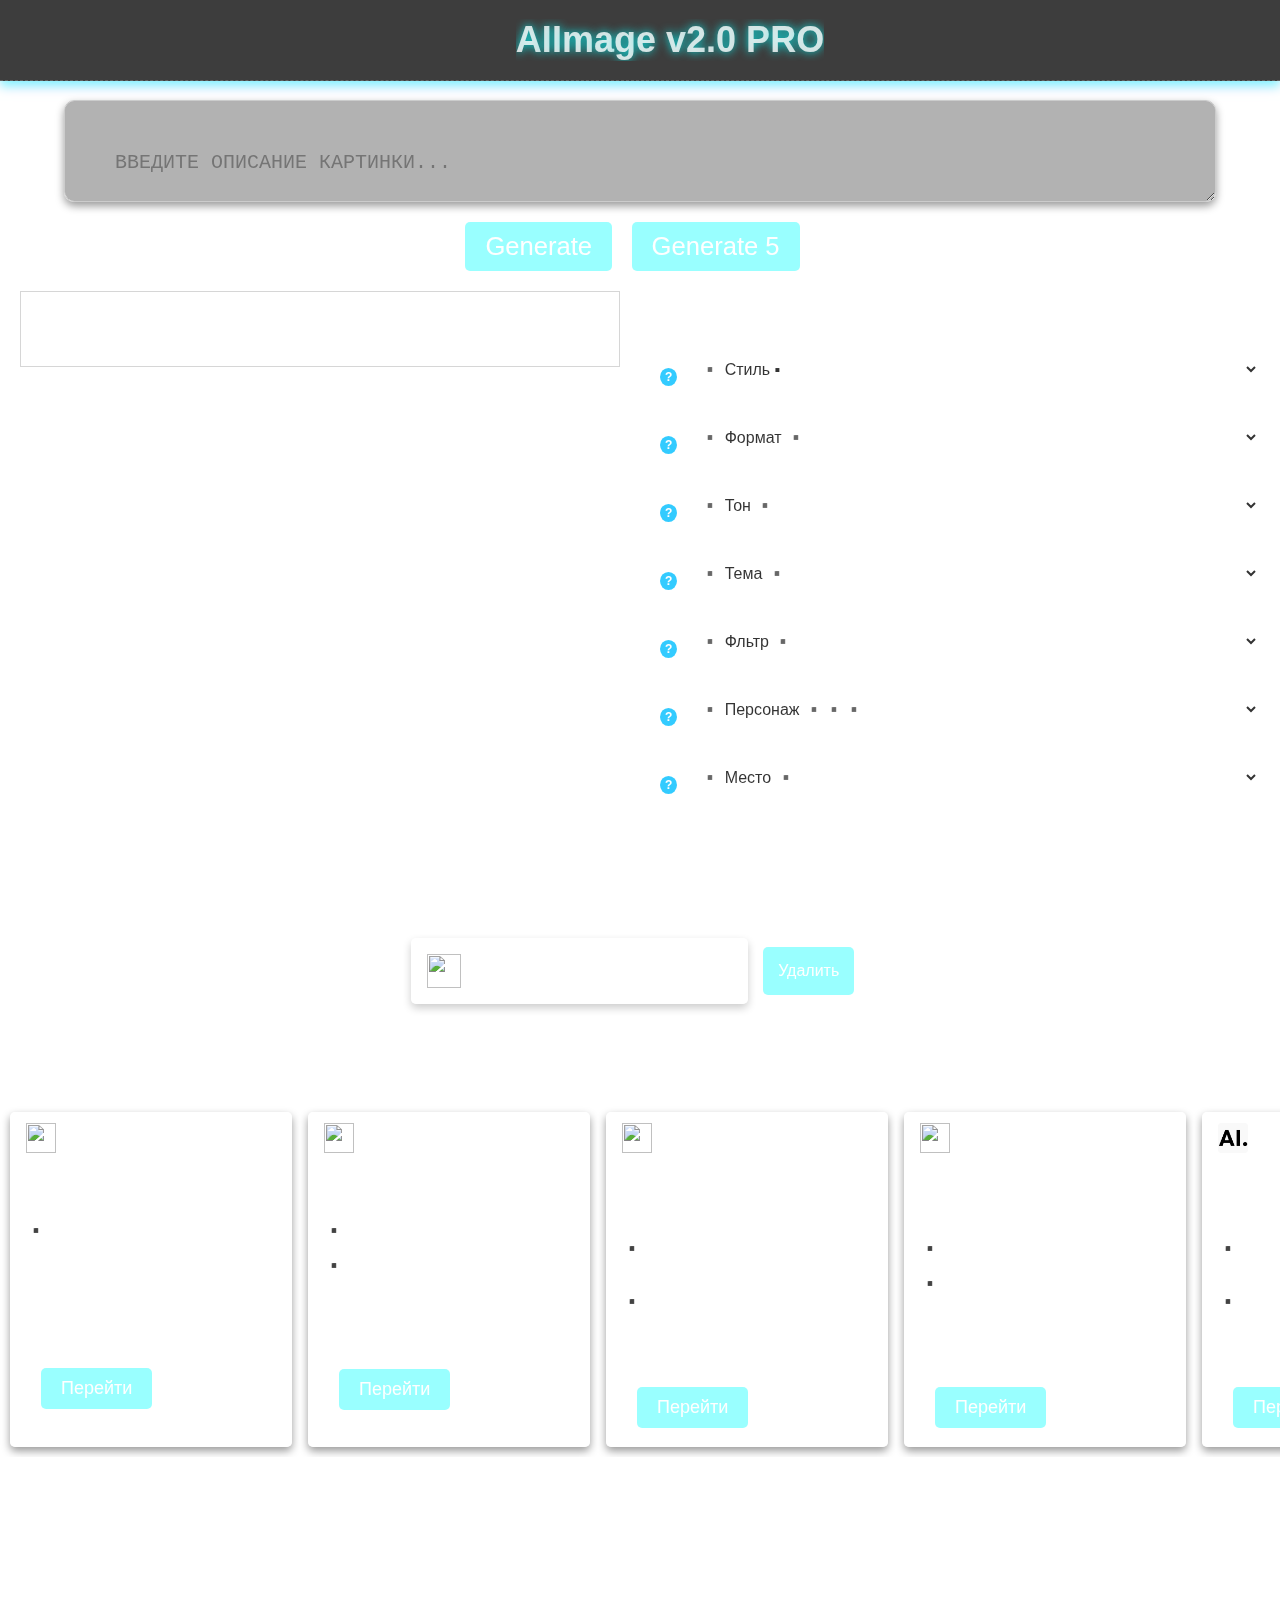
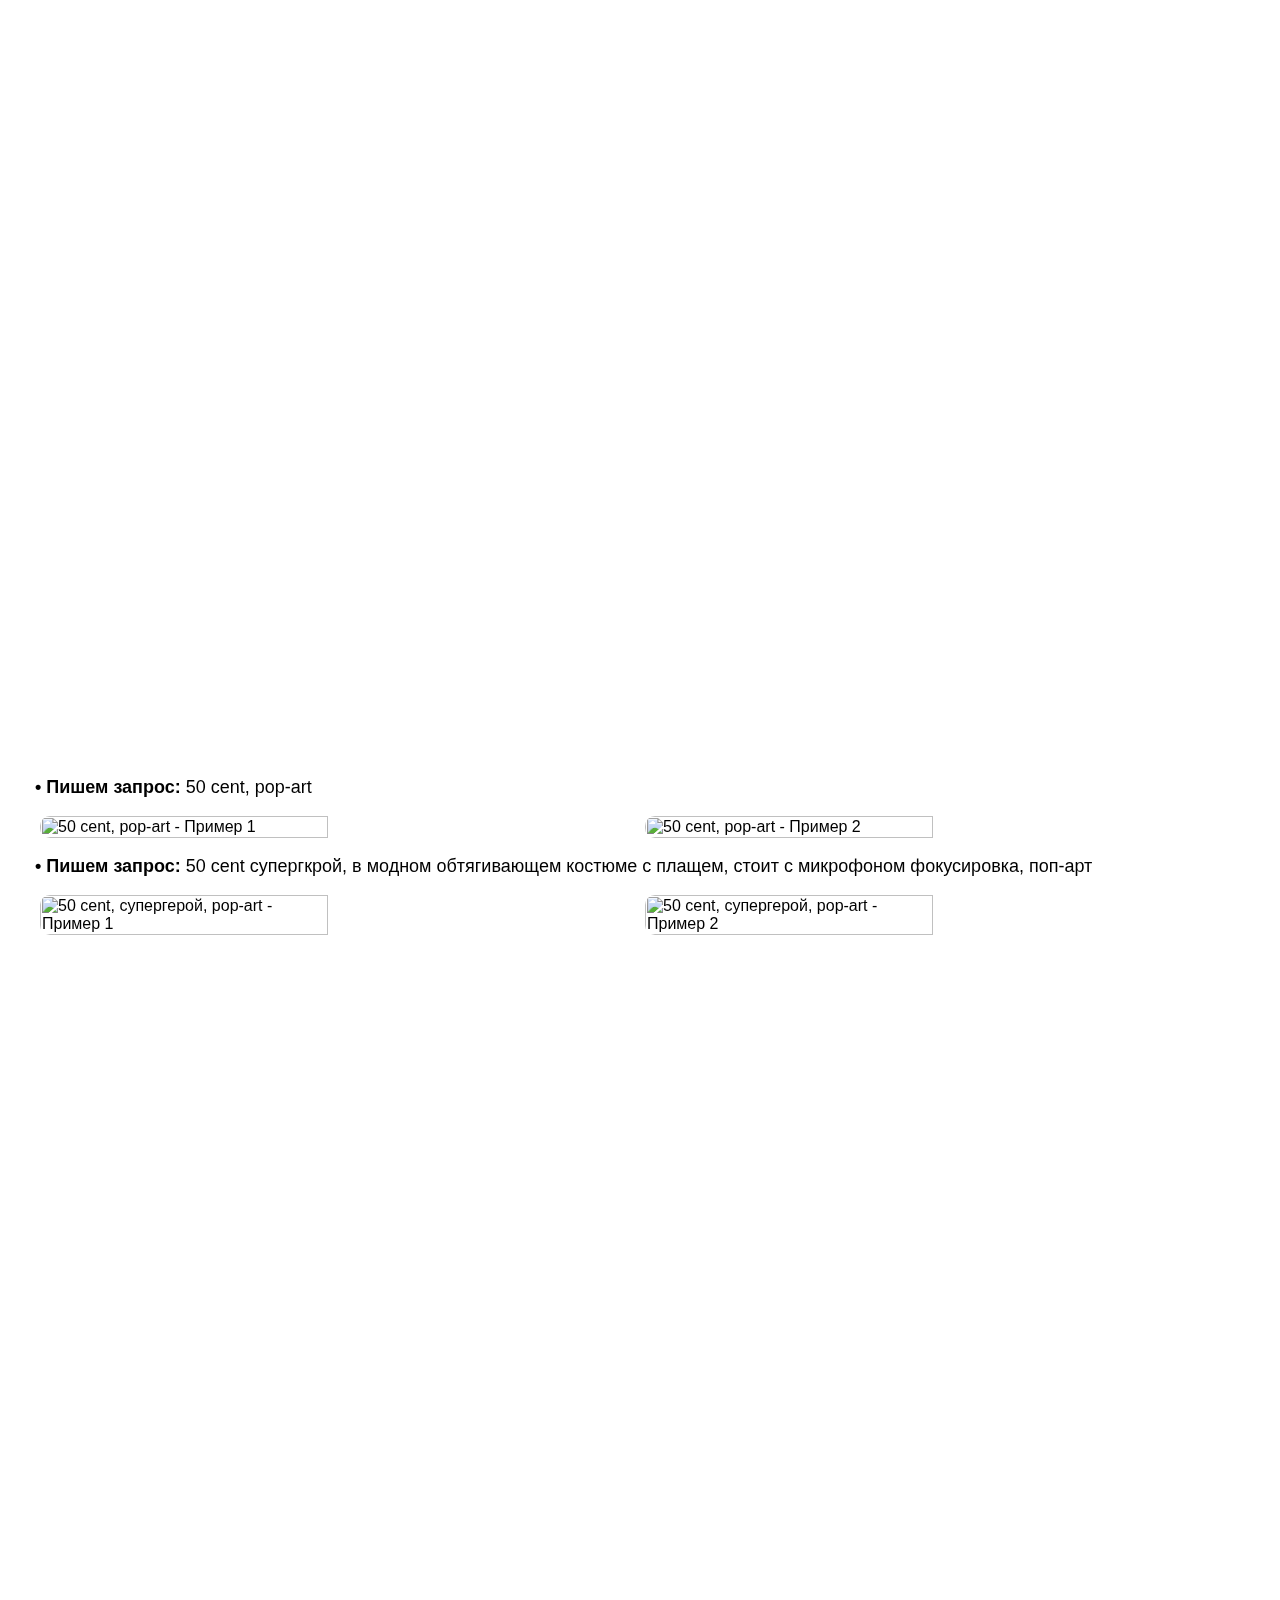
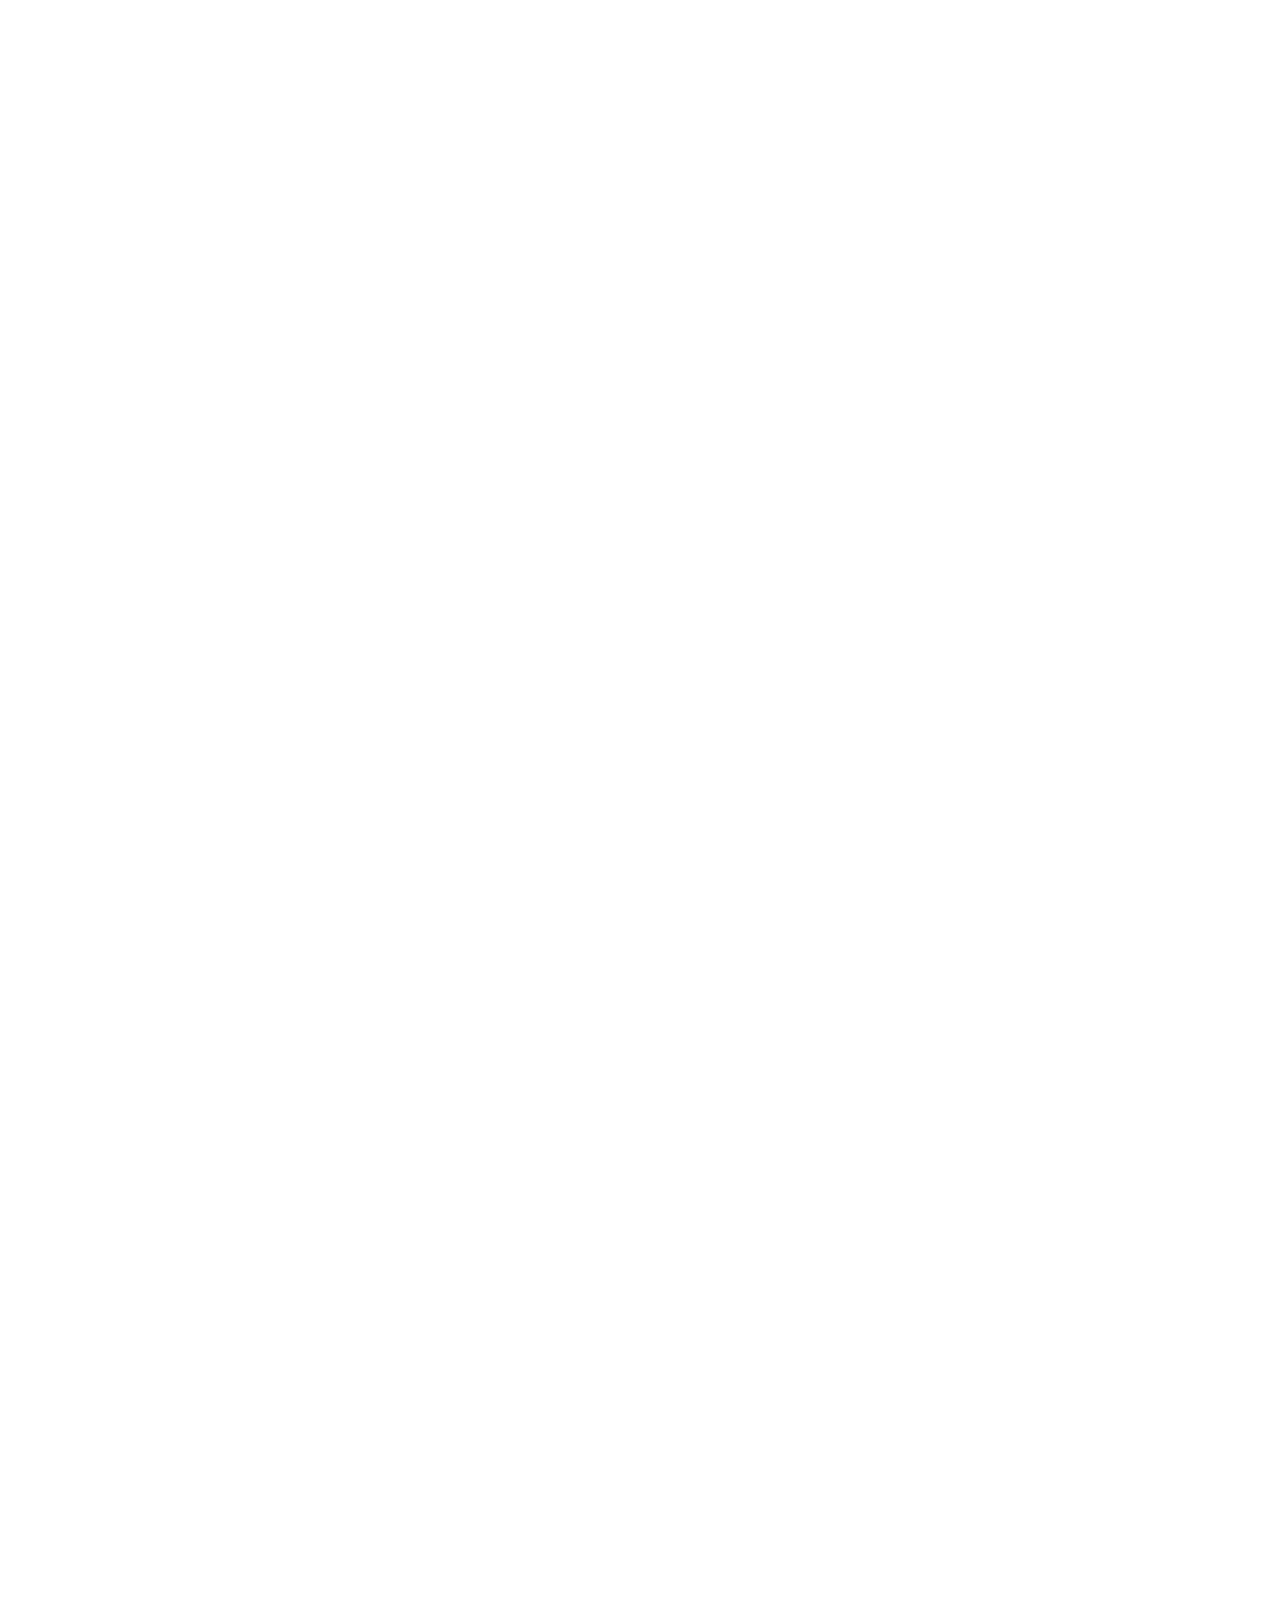
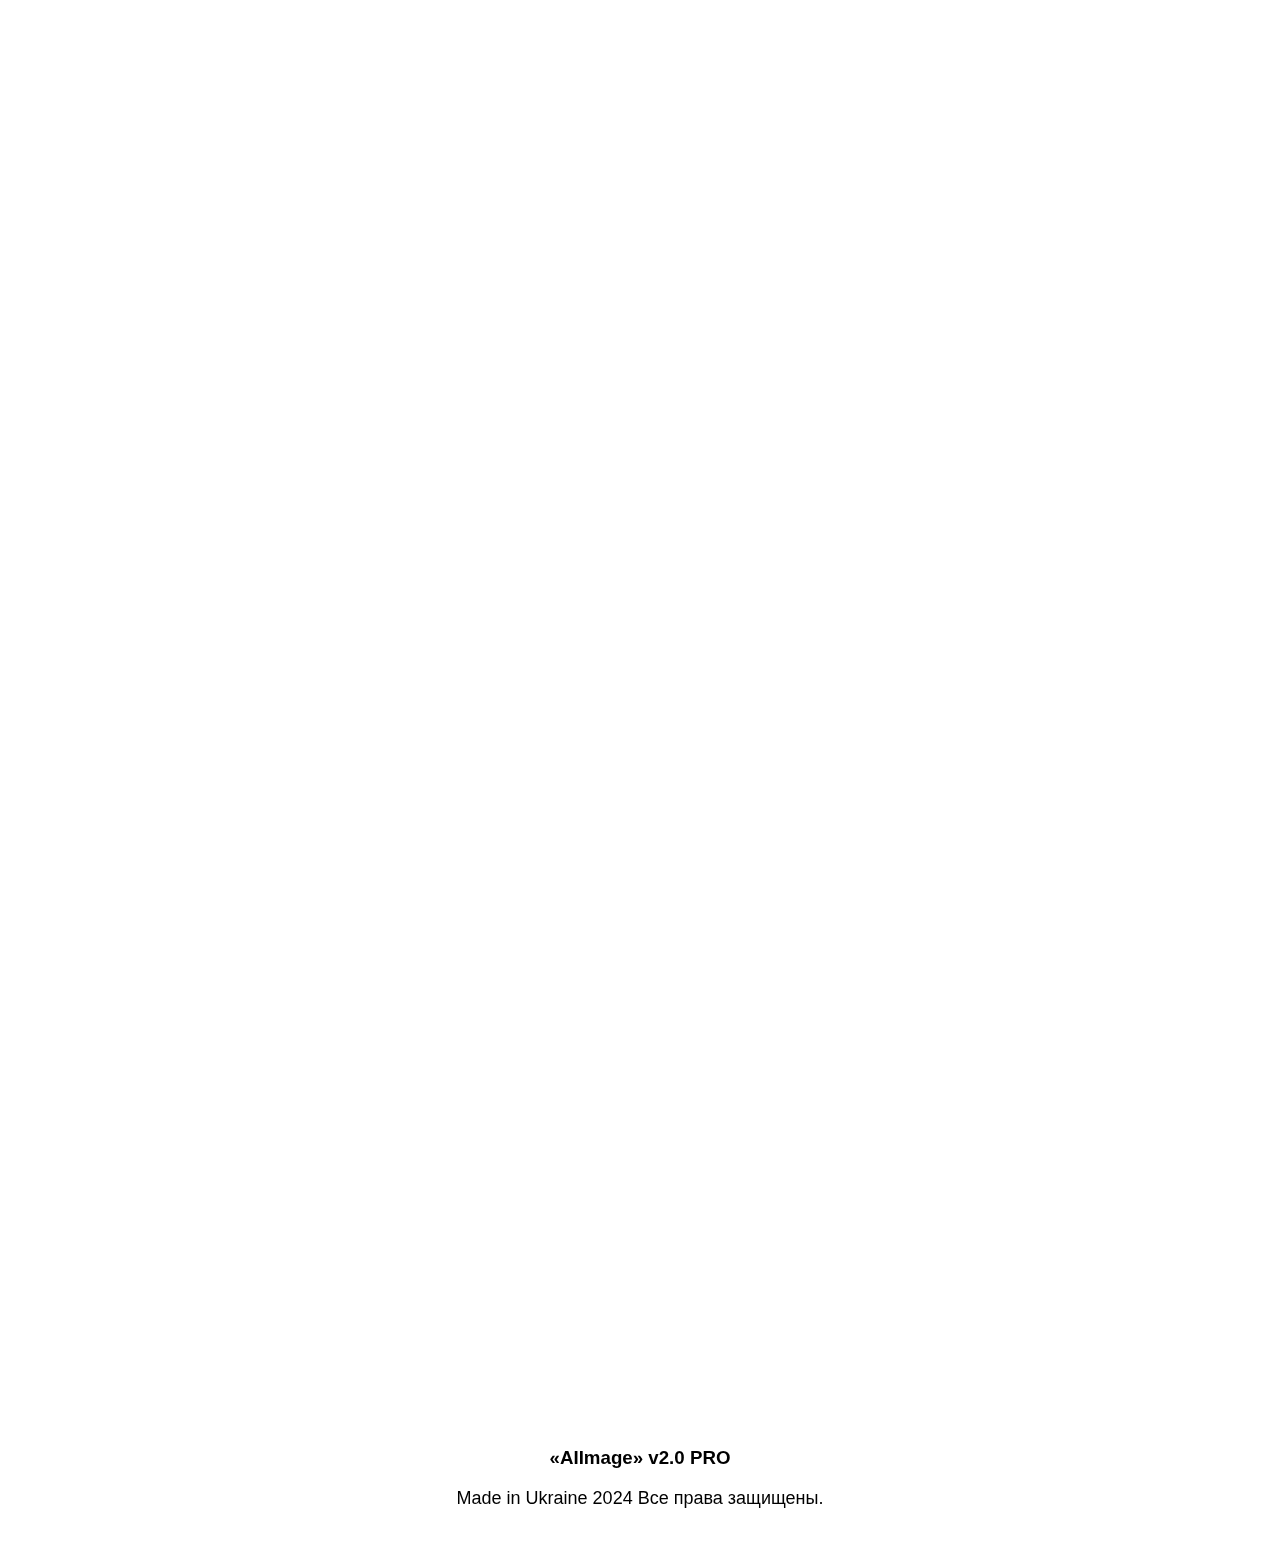
==== index.html @ 7a02291e "Update index.html" ====
<html lang="ru">
<head>
    <meta charset="UTF-8">
    <meta name="viewport" content="width=device-width, initial-scale=1.0">
<script src="https://cdn.jsdelivr.net/npm/sweetalert2@11"></script>
    
    <!-- Google tag (gtag.js) НОВЫЙ!! -->
<script async src="https://www.googletagmanager.com/gtag/js?id=G-V5FD514NZ3"></script>
<script>
  window.dataLayer = window.dataLayer || [];
  function gtag(){dataLayer.push(arguments);}
  gtag('js', new Date());
  gtag('config', 'G-V5FD514NZ3');
</script>

    <title>AI Image</title>
    <link rel="stylesheet" href="styles.css">
</head>
<body>
<div class="content">
<header>
    <div class="header-container">
        <img src="https://i.gifer.com/yy3.gif" alt="Animation" class="header-animation">
        <h1 class="animated-title">AIImage v2.0 PRO</h1>
    </div>
</header>

    <div class="container">
    <div class="input-wrapper">
        <textarea id="text-input" placeholder="ВВЕДИТЕ ОПИСАНИЕ КАРТИНКИ..."></textarea>
        <span id="clear-text" class="clear-icon">&times;</span>
    </div>
      
        <div id="button-container">
            <button id="generate">Generate</button>
            <button id="generate-multiple">Generate 5</button>
        </div>
    </div>
  
    <div class="container-2">
        <div class="vertical-containers">
            <div class="left-container">
                <table id="historyTable">
                    <thead>
                        <tr>
                            <th>Моя история запросов:</th>
                        </tr>
                    </thead>
                    <tbody></tbody>
                </table>
            </div>
          
            <div class="right-container">
    <h2>Настройки генерации изображения:</h2>
    
    <div class="select-container">
    <span class="tooltip" data-tooltip="Художественный стиль: который придаст вашему изображению уникальный характер.">?</span>
    <select id="style-select">
        <option value="">▪️ Стиль ▪</option>
        <option value="impressionism">Импрессионизм</option>
        <option value="surrealism">Сюрреализм</option>
        <option value="pop-art">Поп-арт</option>
        <option value="cubism">Кубизм</option>
        <option value="realism">Реализм</option>
    </select>
</div>
    
<div class="select-container"> 
    <span class="tooltip" data-tooltip="Формат изображения: 'Квадрат' подходит для симметричных композиций, 'Портрет' — для фокусировки на вертикальных элементах, 'Пейзаж' — для широких сцен.">?</span>
    <select id="format-select">
        <option value="">▪️ Формат ▪️</option>
        <option value="square">Квадрат</option>
        <option value="portrait">Портрет</option>
        <option value="landscape">Пейзаж</option>
    </select>
</div>

<div class="select-container">
    <span class="tooltip" data-tooltip="Цветовой тон: 'Тёплые тона' уютные оттенки, 'Холодные тона' свежесть, 'Монохром' одноцветное, 'Пастельные цвета' мягкий эффект, а 'Контрастные цвета' — яркиЙ.">?</span>
    <select id="tone-select">
        <option value="">▪️ Тон ▪️</option>
        <option value="warm">Тёплые тона</option>
        <option value="cool">Холодные тона</option>
        <option value="monochrome">Монохром</option>
        <option value="pastel">Пастельные цвета</option>
        <option value="contrast">Контрастные цвета</option>
    </select>
</div>

<div class="select-container">
    <span class="tooltip" data-tooltip="Выберите тему: 'Природа' — естественные элементы, 'Городские пейзажи' — архитектурные формы, 'Фантазия' — сказочные детали, 'Научная фантастика' — футуристические элементы, а 'Ретро' — винтажный стиль.">?</span>
    <select id="theme-select">
        <option value="">▪️ Тема ▪️</option>
        <option value="nature">Природа</option>
        <option value="urban">Городские пейзажи</option>
        <option value="fantasy">Фантазия</option>
        <option value="sci-fi">Научная фантастика</option>
        <option value="retro">Ретро</option>
    </select>
</div>

<div class="select-container">
    <span class="tooltip" data-tooltip="Визуальные эффекты: 'Чёрно-белый' — классический оттенок, 'Винтаж' — старинный стиль, 'Сепия' — теплый коричневый тон, 'Размытие' — мягкий фокус, 'Резкость' — выделит детали.">?</span>
    <select id="filter-select">
        <option value="">▪️ Фльтр ▪️</option>
        <option value="black-and-white">Чёрно-белый</option>
        <option value="vintage">Винтаж</option>
        <option value="sepia">Сепия</option>
        <option value="blur">Размытие</option>
        <option value="sharpen">Резкость</option>
    </select>
</div>

<div class="select-container">
    <span class="tooltip" data-tooltip="Тип персонажа: 'Дедушка' придаст зрелость, 'Мужчина' или 'Женщина' добавят современные черты, а 'Мальчик' или 'Девочка' — молодость и наивность.">?</span>
    <select id="character-select">
        <option value="">▪️ Персонаж ▪️▪️▪️</option>
        <option value="grandfather">Дедушка</option>
        <option value="grandmother">Бабушка</option>
        <option value="man">Мужчина</option>
        <option value="woman">Женщина</option>
        <option value="young-man">Парень</option>
        <option value="young-woman">Девушка</option>
        <option value="boy">Мальчик</option>
        <option value="girl">Девочка</option>
    </select>
</div>

<div class="select-container">
    <span class="tooltip" data-tooltip="Место для сцены: 'Город' — урбанистический фон, 'Лес' — природа, 'Эйфелева башня' и 'Статуя свободы' придадут узнаваемые символы.">?</span>
    <select id="place-select">
        <option value="">▪️ Место ▪️</option>
        <option value="city">Город</option>
        <option value="village">Село</option>
        <option value="by-river">Река</option>
        <option value="by-sea">Море</option>
        <option value="by-ocean">Океан</option>
        <option value="forest">Лес</option>
        <option value="mountains">Горы</option>
        <option value="everest">Гора Эверест</option>
        <option value="eiffel-tower">Эйфелева башня</option>
        <option value="statue-of-liberty">Статуя свободы</option>
        <option value="skyscraper-edge">Небоскрёб</option>
        <option value="cruise-ship">Круизный лайнер</option>
        <option value="airplane">В самолёте</option>
        <option value="space-station">В космической станции</option>
        <option value="hotel">В отеле</option>
        <option value="near-house">Возле дома</option>
        <option value="inside-house">В доме</option>
    </select>
</div>

  </div>
</div>

<div class="app-panel-container">
  <h2>Меняйте тему в 1 клик. Ставьте свои любимые фото!</h2>
</div>
  <div class="background-controls">
    <label for="background-upload" class="upload-label">
        <img src="https://cdn4.iconfinder.com/data/icons/success-filloutline/64/ebook-e_learning-education-plant-online-512.png" alt="Upload Icon" class="upload-icon">
        Загрузите свой фон | сменить тему
    </label>
    <button id="remove-background">Удалить</button>
    <input type="file" id="background-upload" style="display: none;" accept="image/*">
</div>
  
<div class="app-panel-container">
    <span class="arrow-left"></span> <!-- Левая стрелка -->
    <span class="arrow-right"></span> <!-- Правая стрелка -->
    
<h2>Топ-5 сервисов для улучшения и редактирования изображений:</h2>
    <div class="app-panel">
        <div class="app-card">
    <img src="https://images.sftcdn.net/images/t_app-icon-m/p/ca9cc5b8-0973-4631-87cb-f25e8d4e2b2b/4161190089/waifu2x-logo" alt="Логотип" style="width: 30px; height: 30px; margin-right: 10px; vertical-align: middle;">
    <h3 style="display: inline;">1. Waifu2x</h3>
    <p>Улучшите качество и масштаб, без регистрации, онлайн.</p>
          <p>▪️ Уменьшить шум, уеличить разрешение</p> 
          <p>▪ Бесплатный полностью </p>
          <p>Хорошо подходит для жанров "Anime" и "Реализм".</p>
    <div class="button-card"> 
       <button class="button-link" onclick="window.open('https://waifu2x.booru.pics/', '_blank')">Перейти</button>
   </div>
</div>

<div class="app-card">
    <img src="https://encrypted-tbn0.gstatic.com/images?q=tbn:ANd9GcTJzawsgXHriluIErQtcoiXW8NtovNrvq21gxBVQgxBzm38vl8GUIOA2FGK0qCzFvafcOU&usqp=CAU" style="width: 30px; height: 30px; margin-right: 10px; vertical-align: middle;">
    <h3 style="display: inline;">2. Photopea</h3>
    <p>Аналог фотошопа, бесплатный, без регистрации, онлайн.</p>
    <p>▪️ Поддержка слоев и масок</p> 
    <p>▪️ Бесплатный полностью</p>
    <p>Идеально для редактирования изображений разных форматов, добавление текстов и т.д..</p>
    <div class="button-card"> 
        <button class="button-link" onclick="window.open('https://www.photopea.com/', '_blank')">Перейти</button>
    </div>
</div>

<div class="app-card">
    <img src="https://encrypted-tbn0.gstatic.com/images?q=tbn:ANd9GcT45OV-zrGjQV4kthoUy3pKTrvQcct4YWvGAZbD1HojfPkf36phA0_OUESXQIgAU6hzPLk&usqp=CAU" style="width: 30px; height: 30px; margin-right: 10px; vertical-align: middle;">
    <h3 style="display: inline;">3. LunaPic</h3>
    <p>Широкий выбор стилизации, улучшения и редактирования, онлайн.</p>
    <p>▪️ 200 инструментов и эффектов</p> 
    <p>▪️ Без регистрации и бесплатно.</p>
    <p>Отлично для быстрого редактирования и фильтров.</p>
    <div class="button-card"> 
        <button class="button-link" onclick="window.open('https://www5.lunapic.com/editor/', '_blank')">Перейти</button>
    </div>
</div>

<div class="app-card">
    <img src="https://www.remove.bg/favicon-32x32.png" style="width: 30px; height: 30px; margin-right: 10px; vertical-align: middle;">
    <h3 style="display: inline;">4. Remove.bg</h3>
    <p>Удаление фона в один клик, бесплатно, без регистрации, онлайн.</p>
    <p>▪️ Высокая точность обработки</p> 
    <p>▪️ Поддержка различных разрешений</p>
    <p>Прекрасно подходит для портретов и объектов.</p>
    <div class="button-card"> 
        <button class="button-link" onclick="window.open('https://www.remove.bg/ru', '_blank')">Перейти</button>
    </div>
</div>
      
<div class="app-card">
    <img src="[data-uri]" style="width: 30px; height: 30px; margin-right: 10px; vertical-align: middle;">
    <h3 style="display: inline;">5. ImgLarger</h3>
    <p>Улучшение качества изображения, много инструментов ИИ.</p>
    <p>▪️ Поддержка различных форматов</p> 
    <p>▪️ Бесплатно первые 100 шт.</p>
    <p>Идеально подходит для фотографий и графики.</p>
    <div class="button-card"> 
        <button class="button-link" onclick="window.open('https://imglarger.com/', '_blank')">Перейти</button>
    </div>
</div>
        <!-- Добавьте больше карточек при необходимости -->
    </div>
</div>
      
<div class="bottom-container">
  <div class="news-item" id="news1">
    <img src="https://cdn4.iconfinder.com/data/icons/success-filloutline/64/document-research-search-file-resume-512.png" alt="Launch Icon" class="news-icon">
    <p class="news-text">Как получить качественное изображение?</p>
    <p>Чтобы добиться наилучшего результата, указывайте следующие детали в запросе:</p>
    <ul>
      <li><strong>Цвета:</strong> уточняйте основные цвета объектов</li>
      <li><strong>Стиль:</strong> акварель, цифровая живопись, реализм и т.д.</li>
      <li><strong>Настроение:</strong> мрачное, спокойное, футуристическое и т.д.</li>
      <li><strong>Объекты:</strong> перечислите основные элементы сцены</li>
    </ul>
    <p class="news-text">Примеры запросов:</p>

    <!-- Пример с синим драконом -->
    <p><strong>• Пишем запрос:</strong> Синий дракон, летающий над горным озером, <b>в стиле акварели:</b></p>
    <div class="image-gallery">
      <img src="https://iili.io/2C9ZEVn.jpg" alt="Синий дракон - Пример 1" class="thumbnail" />
      <img src="https://iili.io/2C9Z1oX.jpg" alt="Синий дракон - Пример 2" class="thumbnail" />
    </div>
<p><strong>• Пишем запрос:</strong> Синий дракон, летающий над горным озером, фон размыт, фокусировка, <b>в стиле реализм:</b></p>
    <div class="image-gallery">
      <img src="https://iili.io/2CKKeHv.jpg" alt="Синий дракон - Пример 1" class="thumbnail" />
      <img src="https://iili.io/2CKKvNp.jpg" alt="Синий дракон - Пример 2" class="thumbnail" />
    </div>

    <p><strong>• Пишем запрос:</strong> Футуристический город с неоновыми огнями ночью и красивая  деввушка стоит на одной из улиц футуристического города, наполовину робот, в руках встроены нанотехнологии будущего задний фон размыт</p>
    <div class="image-gallery">
      <img src="https://iili.io/2CJUz7t.jpg" alt="Футуристический город - Пример 1" class="thumbnail" />
      <img src="https://iili.io/2CJSp1V.jpg" alt="Футуристический город - Пример 2" class="thumbnail" />
    </div>
    
    <p><strong>• Пишем запрос:</strong> Футуристический город, девушка стоит сексуальная на улице, в руки вмонтированы нанотехнологии будущего, нижнее бельё черного цвета, улица в стиле киберпанк, ночь</p>
        <div class="image-gallery">
      <img src="https://iili.io/2CFb2HX.jpg" alt="Футуристический город и девушка робот - Пример 1" class="thumbnail" />
      <img src="https://iili.io/2CKLqAJ.jpg" alt="Футуристический город и девушка робот - Пример 2" class="thumbnail" />
    </div>

    <p><strong>• Пишем запрос:</strong> Древний гигантский добрый монстр в густом лесу, выглядывает среди деревьев и тумана с просветами солнца, смотрит на красивую девушку и тоже самое только с холодными тонами, монстр не добрый и без солнечных лучей.</p>
    <div class="image-gallery">
      <img src="https://iili.io/2CJjBqX.jpg" alt="Древний гигантский монстр - Пример 1" class="thumbnail" />
      <img src="https://iili.io/2CJMk6G.jpg" alt="Древний гигантский монстр - Пример 2" class="thumbnail" />
    </div>
        <p><strong>• Пишем запрос:</strong> Монстр гиганских размеров, стоит в лесу смотрит на девушку, очень холодные тона, она стоит перед ним, туман, высокие деревья, фокусировка, все детали четкие, кожа, вид, структура, эпический момент</p>
          <img src="https://iili.io/2CdSHhb.jpg" alt="Монстр и девушка - Пример 1" class="thumbnail" />
      <img src="https://iili.io/2CdO3tR.jpg" alt="Монстр и девушка - Пример 2" class="thumbnail" />
    </div>
    
    <p><strong>• Пишем запрос:</strong> 50 cent, pop-art</p>
   <div class="image-gallery">
      <img src="https://iili.io/2C2ShdB.jpg" alt="50 cent, pop-art - Пример 1" class="thumbnail" />
      <img src="https://iili.io/2CF5Vqv.jpg" alt="50 cent, pop-art - Пример 2" class="thumbnail" />
    </div>
  
<p><strong>• Пишем запрос:</strong> 50 cent супергкрой, в модном обтягивающем костюме с плащем, стоит с микрофоном фокусировка, поп-арт</p>
    <div class="image-gallery">
      <img src="https://iili.io/2CK9M4R.jpg" alt="50 cent, супергерой, pop-art - Пример 1" class="thumbnail" />
      <img src="https://iili.io/2Cd5vus.jpg" alt="50 cent, супергерой, pop-art - Пример 2" class="thumbnail" />
    </div>
  
  </div>
</div>

<div class="bottom-container">
    <div class="news-item" id="news2">
        <img src="https://cdn4.iconfinder.com/data/icons/success-filloutline/64/insurance-seo_and_web-hands-globe-protection-64.png" alt="Launch Icon" class="news-icon">
        <p class="news-text">20.11 — Официальный запуск торговой платформы!</p>
        <p>Наша уникальная платформа для торговли произведениями, созданными при помощи ИИ, открывает новые возможности для монетизации цифрового искусства. Подпишитесь на обновления, чтобы быть в числе первых, кто сможет начать продажи!</p>
    </div>
</div>

<div class="bottom-container">
    <div class="news-item" id="news3">
        <img src="https://cdn4.iconfinder.com/data/icons/success-filloutline/64/view-sight-target-objective-vision-64.png" alt="Earnings Icon" class="news-icon">
        <p class="news-text">Новые обучающие курсы и материалы теперь доступны бесплатно!</p>
        <p>Мало кто знает, что созданные с помощью ИИ изображения могут приносить стабильный доход от $2000 и выше. Теперь и вы можете воспользоваться этой возможностью!</p>
        
        <h4>Список обучающих курсов:</h4>
        <ul>
            <li><strong>1. «Продажа изображений на стоковых платформах»</strong>
                <p>Сложность — ★★★</p>
                <p>Потенциальный доход: от $300 до $1500 в месяц на старте, при раскрутке доход может достигать $3000 и более.</p>
                <p>Интересный факт: на популярных стоках, таких как Shutterstock и Adobe Stock, можно получать роялти за каждую продажу изображения!</p>
            </li>
            <li><strong>2. «Создание и продажа NFT»</strong>
                <p>Сложность — ★★★★</p>
                <p>Потенциальный доход: от $500 до $2000 на старте, раскрутившись, вы можете зарабатывать $5000 и выше на успешных продажах.</p>
                <p>Интересный факт: некоторые NFT достигают цен в миллионы долларов на аукционах!</p>
            </li>
            <li><strong>3. «Илюстрации для книг и публикаций»</strong>
                <p>Сложность — ★★★</p>
                <p>Потенциальный доход: от $400 до $1200 в месяц, в зависимости от количества заказов.</p>
                <p>Интересный факт: иллюстрации могут значительно увеличить продажи книг и повысить интерес читателей!</p>
            </li>
            <li><strong>4.«Создание мерчендайза»</strong>
                <p>Сложность — ★★★</p>
                <p>Потенциальный доход: от $200 до $1000 на старте, при раскрутке возможно $3000 и выше.</p>
                <p>Интересный факт: успешный мерч может привести к созданию бренда и постоянному потоку дохода.</p>
            </li>
            <li><strong>5. «Ведение социальных сетей и контент для блогов»</strong>
                <p>Сложность — ★★</p>
                <p>Потенциальный доход: от $100 до $500 в месяц, со временем возможно $1500 и выше.</p>
                <p>Интересный факт: визуальный контент увеличивает вовлеченность пользователей на 94%!</p>
            </li>
            <li><strong>6. «Создание и продажа курсов по искусственному интеллекту»</strong>
                <p>Сложность — ★★★★★</p>
                <p>Потенциальный доход: от $1000 до $5000 в месяц, в зависимости от популярности курса.</p>
                <p>Интересный факт: онлайн-курсы могут быть востребованы по всему миру, что открывает дополнительные возможности!</p>
            </li>
            <li><strong>7. «Заработок на платформах для взрослых с помощью ИИ изображений»</strong>
                <p>Сложность — ★★★★</p>
                <p>Потенциальный доход: от $300 до $2000 в месяц, с перспективой на рост.</p>
                <p>Интересный факт: контент для взрослых является одним из самых прибыльных сегментов онлайн.</p>
            </li>
            <li><strong>8. «Создание контента для видео и стриминговых платформ»</strong>
                <p>Сложность — ★★★</p>
                <p>Потенциальный доход: от $200 до $1000 в месяц на старте, возможен рост до $3000 и выше.</p>
                <p>Интересный факт: качественный контент увеличивает шансы на успех и монетизацию на платформах, таких как YouTube.</p>
            </li>
            <li><strong>9. «Арт-терапия с помощью ИИ»</strong>
                <p>Сложность — ★★</p>
                <p>Потенциальный доход: от $100 до $800 в месяц, с возможностью расти.</p>
                <p>Интересный факт: арт-терапия помогает улучшить эмоциональное состояние и способствует самовыражению.</p>
            </li>
            <li><strong>Дополнительный курс: «Основы графического дизайна. От новичка до PRO»</strong>
                <p>Сложность — ★★★</p>
                <p>Потенциальный доход: от $200 до $1500 в месяц, в зависимости от уровня и количества студентов.</p>
                <p>Интересный факт: навыки графического дизайна востребованы в разных сферах, от маркетинга до искусства!</p>
            </li>
        </ul>
      
            <div class="image-gallery">
  <img src="https://i.gifer.com/2vwG.gif" alt="Большая картинка" class="full-width-image" />
</div>
      
        <p>Все материалы открыты для вас и абсолютно бесплатны. <strong>Начните обучение: <a href="https://dev-geniy.github.io/Ai-Image-Gen-2.0/mat" target="_blank">"Как заработать на изображениях, созданных ИИ - обучающие материалы"</a></strong></p>
        <p>Не благодарите, лучшая благодарность — это ваш успех!</p>
    </div>
</div>
      
<div class="bottom-container">
    <div class="news-item" id="news3">
        <img src="https://cdn4.iconfinder.com/data/icons/success-filloutline/64/growth-profit-salary-investment-income-64.png" alt="Earnings Icon" class="news-icon">
        <p class="news-text">Наша история успеха!</p>
        <p>Мы начали свой путь в 2024 году 20.10 и уже достигли многого. Сравните наши версии:</p>
        
        <h3>AIImage v1.0 – Начало пути</h3>
        <p>Первая версия: генерация 1 или 5 изображений на выбор, космический дизайн, разработанный ИИ. <strong><a href="https://dev-geniy.github.io/Ai-Image-Generator/" target="_blank">Посмотреть AIImage v1.0</a></strong>.</p>
        
        <h3>AIImage v2.0 – Новый уровень</h3>
        <p>На основе отзывов пользователей, версия 2.0 получила обновленный дизайн, выбор стилей, фильтры, историю генераций и новостную ленту.</p>
        
        <h3>AIImage v2.0 PRO – Прорывные возможности</h3>
        <p>Последняя версия объединяет все улучшения и добавляет Топ-5 сервисов для работы с изображениями:</p>
        <ul>
            <li><strong>Photopea</strong> — аналог Photoshop, онлайн (выбирайте фото и редактируйте) ▪️ Бесплатный.</li>
            <li><strong>Waifu2x</strong> — улучшение качества и уменьшение шумов, онлайн ▪️ Бесплатный.</li>
            <li><strong>LunaPic</strong> — стилизация и улучшение, онлайн ▪️ Бесплатный.</li>
            <li><strong>Remove</strong> — удаление фона в один клик, онлайн ▪️ Бесплатный.</li>
            <li><strong>ImgLarger</strong> — улучшение изображений с ИИ, онлайн (бесплатно первые 100 изображений).</li>
        </ul>
        
        <p>Мы также добавили <strong>бесплатный курс обучения заработку на сгенерированных изображениях</strong>. Теперь вы можете не только творить, но и получать доход от своего творчества!</p>
        
        <p>На основе опросов пользователей мы добавили <strong>более 100 советов для написания эффективного промта</strong>, которые будут появляться как рандомные подсказки во время загрузки, помогая улучшить качество ваших произведений.</p>
        
        <p><em>Попробуйте AIImage v2.0 PRO и откройте для себя новые горизонты творчества!</em></p>
    </div>
  </div>
</div>  
     
<div class="bottom-container">
    <div class="news-item" id="news3">
        <img src="https://cdn4.iconfinder.com/data/icons/success-filloutline/64/idea-read-knowledge-light_bulb-thinking-512.png" alt="Telegram Icon" class="news-icon">
        <p class="news-text">Неожиданно, но мы теперь и в Telegram!</p>
        <p>Следите за нашими обновлениями в соцсетях, чтобы первыми получать свежие новости и обновления!</p>
        <div class="social-icons">
            <a href="https://telegram.me/your_channel" target="_blank" title="Подпишитесь на нас в Telegram">
                <img src="https://cdn3.iconfinder.com/data/icons/logos-and-brands-3/512/335_Telegram-512.png" alt="Telegram" class="social-icon">
            </a>
            <a href="https://twitter.com/your_profile" target="_blank" title="Подпишитесь на нас в Twitter">
                <img src="https://cdn2.iconfinder.com/data/icons/threads-by-instagram/24/x-logo-twitter-new-brand-512.png" alt="Twitter" class="social-icon">
            </a>
            <a href="https://instagram.com/your_profile" target="_blank" title="Подпишитесь на нас в Instagram">
                <img src="https://cdn0.iconfinder.com/data/icons/phosphor-thin-vol-3/256/instagram-logo-thin-512.png" alt="Instagram" class="social-icon">
            </a>
        </div>
        <p>Спасибо, что вы с нами! Мы работаем для вас!</p>
    </div>
</div>


        <div class="bottom-container">
  <div class="news-item" id="donation-info">
    <img src="https://cdn4.iconfinder.com/data/icons/success-filloutline/64/save-money-coin-piggy_bank-deposit-512.png" alt="Donation Icon" class="news-icon">
    <p class="news-text">Поддержите развитие нашего проекта!</p>
    <p>Теперь у нас появилась возможность принимать пожертвования. Благодаря вашим взносам проект остаётся бесплатным, и каждый может помочь в той мере, в которой может. Все полученные средства мы направляем на развитие технологий, расширение партнёрств, улучшение функционала и поддержку нашей команды.</p>
    
    <div class="crypto-addresses">
      <h4>Адреса для пожертвований:</h4>
      
      <div class="address">
          <span>Btc:</span>
          <input type="text" value="bc1q3r5gad7dxc276ael06n02gek7ncm536hpndgmq" readonly>
          <a class="copy-button" onclick="copyToClipboard('bc1q3r5gad7dxc276ael06n02gek7ncm536hpndgmq')">Копировать</a>
      </div>
      
      <div class="address">
          <span>Eth:</span>
          <input type="text" value="0x6DCB8490bFD12Ab30FCc2d3Afb9A242F5CF0D31A" readonly>
          <a class="copy-button" onclick="copyToClipboard('0x6DCB8490bFD12Ab30FCc2d3Afb9A242F5CF0D31A')">Копировать</a>
      </div>
      
      <div class="address">
          <span>Usdt:</span>
          <input type="text" value="0x6DCB8490bFD12Ab30FCc2d3Afb9A242F5CF0D31A" readonly>
          <a class="copy-button" onclick="copyToClipboard('0x6DCB8490bFD12Ab30FCc2d3Afb9A242F5CF0D31A')">Копировать</a>
      </div>
    </div>
    <h3>Спасибо за вашу поддержку!</h3>
  </div>
</div>
  
<div class="bottom-ful-container">
  <h3>«AIImage» v2.0 PRO</h3> 
     <p>Made in Ukraine 2024 Все права защищены.</p>
  </div>
  
<script>
    function copyToClipboard(text) {
        const tempInput = document.createElement('input');
        tempInput.value = text;
        document.body.appendChild(tempInput);
        tempInput.select();
        document.execCommand('copy');
        document.body.removeChild(tempInput);
        alert('Адрес скопирован в буфер обмена!');
    }
</script>
    
</div>

<div id="modal" class="modal">
    <div class="modal-content">
        <span class="close">&times;</span>
        <div id="generated-images-container">         
        </div>
   </div>
</div>

<div class="loading" id="loading-spinner" style="display:none;"> 
    <img src="https://i.gifer.com/yy3.gif" alt="Loading..." class="loading-gif">
    <h1>Ai создаёт ваше(ы) изображение(я)...</h1>
    <p>Не забывайте и о возможностях: обработки, улучшения качества, увеличения размера.
    <p>Ниже под фильтрами и вашей историей, список бесплатных сервисов!</p>
  
    <p><strong>СЛУЧАЙНЫЕ CОВЕТЫ:</strong></p>
    <h2 class="loading-tip" id="loading-tip">Рекомендации и советы для вас: (совет появится здесь)</h2>
  </div>
</div>
   <script src="script.js"></script>
  </body>
</html>
---- styles.css ----
html, body {
    height: 100%;
    margin: 0;
    padding: 0;
}

body {
    font-family: Arial, sans-serif;
    position: relative;
    overflow: auto;
}

body::before {
    content: '';
    position: fixed;
    top: 0;
    left: 0;
    right: 0;
    bottom: 0;
    background: url('https://img.freepik.com/premium-photo/blue-wash-day-japanese-village_1282444-172329.jpg?w=360') no-repeat center center;
    background-size: cover;
    z-index: -1;
}

.content {
    position: relative;
    z-index: 1;
}

header {
    width: 100%;
    background-color: rgba(13, 13, 13, 0.8);
    padding: 15px 0;
    text-align: center;
    border-bottom: 1px dashed rgba(255, 255, 255, 0.2);
    box-shadow: 0 5px 10px rgba(0, 255, 255, 0.5), 0 0 20px rgba(255, 0, 255, 0.2);
    position: fixed;
    top: 0;
    left: 0;
    z-index: 999;
}

.header-container {
    display: flex;
    align-items: center;
    justify-content: center;
}

.header-animation {
    width: 50px;
    height: auto;
    margin-left: 10px;
    opacity: 0;
    animation: fade-in 1.3s forwards 3.2s;
}

.animated-title {
    font-size: 36px;
    font-family: 'Arial Black', sans-serif;
    display: inline-block;
    overflow: hidden;
    white-space: nowrap;
    animation: wave 1.5s forwards;
}

@keyframes fade-in {
    0% {
        opacity: 0;
    }
    100% {
        opacity: 1;
    }
}

@keyframes typing {
    0% {
        width: 0;
    }
    100% {
        width: 100%;
    }
}

.animated-title span {
    display: inline-block;
    animation: appear 0.5s forwards;
}

@keyframes appear {
    0% {
        opacity: 0;
        transform: translateY(20px);
    }
    100% {
        opacity: 1;
        transform: translateY(0);
    }
}


.animated-title::before {
    content: attr(data-title);
    display: inline-block;
}

h1 {
    font-size: 3rem;
    color: rgba(255, 255, 255, 0.8);
    margin: 0;
    text-shadow: 0 0 10px rgba(0, 255, 255, 0.9);
}

.container {
    padding-top: 100px;
    display: flex;
    flex-direction: column;
    align-items: center;
    justify-content: center;
}

textarea {
    width: 100%;
    height: 50px;
    margin-bottom: 20px;
    padding: 10px;
    border: 2px solid rgba(255, 255, 255, 0.5);
    border-radius: 10px;
    background: rgba(255, 255, 255, 0.2);
    color: white;
}

button {
    padding: 10px 20px;
    margin-right: 15px;
    border: none;
    border-radius: 5px;
    background: rgba(0, 255, 255, 0.4);
    color: white;
    font-size: 1.6rem;
    cursor: pointer;
    transition: background 0.3s, transform 0.3s;
    animation: pulse 2s infinite ease-in-out;
}

button:hover {
    background: rgba(0, 255, 255, 0.7);
    transform: scale(1.05);
}

.button-card {
    bottom: 10px;
    padding: 8px 15px;
    margin-right: 25px;
}

.button-link {
    background: rgba(0, 255, 255, 0.4);
    color: white;
    font-size: 18px;
    border: none;
    border-radius: 5px;
    cursor: pointer;
    padding: 10px 20px;
    text-align: center;
    transition: background 0.3s, transform 0.3s;
    animation: pulse 2s infinite ease-in-out;
    display: inline-block;
}


@keyframes pulse {
    0% {
        transform: scale(1);
        box-shadow: 0 0 5px rgba(0, 255, 255, 0.4);
    }
    50% {
        transform: scale(1.05);
        box-shadow: 0 0 15px rgba(0, 255, 255, 0.6);
    }
    100% {
        transform: scale(1);
        box-shadow: 0 0 5px rgba(0, 255, 255, 0.4);
    }
}

.modal {
    display: none;
    position: fixed;
    z-index: 1000;
    left: 0;
    top: 0;
    width: 100%;
    height: 100%;
    overflow: auto;
    background-color: rgba(0, 0, 0, 0.8);
}

.modal-content {
    background-color: rgba(13, 13, 13, 0.9);
    margin: 15% auto;
    padding: 20px;
    border: 1px solid #888;
    width: 80%;
    max-width: 600px;
    text-align: center;
    border-radius: 10px;
}

.modal-content img {
    width: 100%;
    border-radius: 10px;
}

.close {
    color: white;
    float: right;
    font-size: 28px;
    font-weight: bold;
}

.close:hover,
.close:focus {
    color: #bbb;
    text-decoration: none;
    cursor: pointer;
}

.loading {
    text-align: center;
    color: white;
    font-size: 1.5rem;
}

 .container-2 {
    display: flex;
    flex-direction: column;
    align-items: center;
}

.vertical-containers {
    display: flex;
    width: 100%;
    opacity: 0.8;
}

.left-container,
.right-container {
  
    width: 50%;
    padding: 20px;
}

#historyTable {
    width: 100%;
    background-color: rgba(255, 255, 255, 0.3);
    border-collapse: collapse;
}

#historyTable th,
#historyTable td {
    padding: 8px;
    border: 1px solid #ccc;
    text-align: center;
}

#historyTable th {
  color: 4444;
  padding: 24px;
  color: white;
  font-size: 22px; 
}

#historyTable td {
    transition: all 0.3s ease;
    padding: 10px;
}

#historyTable td:hover {
    font-size: 1.2em;
    font-weight: bold; 
    background-color: rgba(200, 200, 200, 0.2);
    cursor: pointer;
}

.bottom-container {
    left: 50%;
    right: 50;
    padding: 15px;
    background-color: rgba(255, 255, 255, 0.3);
    border-radius: 10px;
    margin: 20px;
}

.bottom-container h3,
.bottom-container a {
    user-select: none;
}

.bottom-container p {
      font-size: 18px;
}

.news-item {
    animation: slideDown 0.5s forwards;
    opacity: 0;
}

.news-icon {
    width: 50px;
    height: 50px;
    margin-right: 10px;
}

.news-text {
    font-family: 'Arial Black', sans-serif;
    font-size: 18px;
    color: white (0, 255, 255, 0.6);
    text-shadow: black;
    line-height: 1.5;
}

.subscribe {
    text-align: center;
    margin-top: 20px;
}

.subscribe-text {
    font-family: 'Arial Black', sans-serif;
    font-size: 24px;
    color: black;
    text-shadow: 0 0 10px lightblue;
    margin-bottom: 10px;
}

.social-icons {
    display: flex;
    justify-content: center;
}

.social-icon {
    width: 50px;
    height: 50px;
    margin: 0 10px;
    opacity: 0.8;
    transition: transform 0.3s;
    border: 2px solid black;
    border-radius: 50%;
    cursor: pointer;
}

.social-icon:hover {
    transform: scale(1.6);
}

@keyframes slideDown {
    0% {
        transform: translateY(-20px);
        opacity: 0;
    }
    100% {
        transform: translateY(0);
        opacity: 1;
    }
}

.loading {
    position: fixed;
    top: 0;
    left: 0;
    width: 100%;
    height: 100%;
    background-color: rgba(0, 0, 0, 0.8);
    display: flex;
    align-items: center;
    justify-content: center;
    z-index: 9999;
    display: block;
}

.loading-gif {
    width: 170px;
    height: 170px;
}

.donation-button button {
    padding: 10px 20px;
    background-color: #4444;
    color: Black;
    border: none;
    cursor: pointer;
    border-radius: 10px;
    font-size: 14px;
}

.donation-button button:hover {
    background: none;
    transform: scale(1.1);
}

select {
    width: 100%;
    padding: 10px;
    border: 1px solid rgba(255, 255, 255, 0.5);
    background-color: rgba(255, 255, 255, 0.2);
    color: black;
    font-size: 16px;
    border-radius: 5px;
    margin-bottom: 15px;
    cursor: pointer;
}

h2 {
    color: white;
    margin-bottom: 10px;
}

.background-controls {
    display: flex;
    align-items: center;
    gap: 15px;
    margin-top: 15px;
    margin-bottom: 20px;
}

#remove-background {
    color: white;
    border: none;
    padding: 15px 15px;
    cursor: pointer;
    border-radius: 5px;
    font-size: 16px;
}

#remove-background:hover {
    background-color: #ff0000;
}

.upload-label {
    display: inline-flex;
    align-items: center;
    background-color: rgba(255, 255, 255, 0.1);
    color: white;
    padding: 15px 15px;
    border: 1px solid rgba(255, 255, 255, 0.5);
    border-radius: 5px;
    cursor: pointer;
    font-size: 16px;
    box-shadow: 0px 4px 8px rgba(0, 0, 0, 0.2);
}

.upload-icon {
    width: 34px;
    height: 34px;
    margin-right: 10px;
}

.input-wrapper {
    position: relative;
    width: 90%;
}

#text-input {
    width: 100%;
    padding: 20px;
    padding-right: 40px;
    border: 1px solid #ccc;
    border-radius: 5px;
    resize: 1;
    box-sizing: border-box;
}

.clear-icon {
    position: absolute;
    right: 15px;
    top: 40%;
    transform: translateY(-50%);
    font-size: 70px;
    color: white;
    cursor: pointer;
    display: none;
}

.clear-icon:hover {
    color: Red;
}

#text-input {
    width: 100%;
    padding: 50px;
    padding-right: 50px;
    border: 1px solid #ccc;
    border-radius: 10px;
    box-sizing: border-box;
    font-size: 20px;
    color: white;
    background-color: rgba(0, 0, 0, 0.3);
    overflow-y: scroll;
    scrollbar-width: none;
    box-shadow: 0px 4px 8px rgba(0, 0, 0, 0.4);
    transition: border 0.3s ease;
}

html {
    scrollbar-width: none;
    -ms-overflow-style: none;
}

html::-webkit-scrollbar {
    display: none;
}

body {
    position: relative;
    overflow-y: scroll;
}

.scroll-indicator {
    position: fixed;
    top: 0;
    right: 0;
    width: 8px;
    height: 100%;
    background: linear-gradient(180deg, #00FFFF, #007FFF);
    opacity: 0;
    transition: opacity 0.3s ease, height 0.3s ease, box-shadow 0.3s ease;
    z-index: 9999;
    
    
    box-shadow: 0 0 10px #00FFFF, 0 0 20px #00FFFF, 0 0 40px #00FFFF, 0 0 80px #007FFF;
    filter: blur(1px);
}

.scroll-indicator.active {
    opacity: 1;
}

@keyframes scroll-pulse {
    0%, 100% {
        height: 5px;
        opacity: 1;
    }
    50% {
        height: 100%;
        opacity: 1;
    }
}

.app-card h3,
.app-card p,
.app-card a {
    user-select: none;
}

.app-card h3 {
    overflow: hidden;
    text-overflow: ellipsis;
}

.app-card p {
    max-width: 250px;
    overflow: hidden;
    text-overflow: ellipsis;
}

.app-panel-container {
    overflow: hidden;
    width: 100%;
    max-width: auto;
    position: relative;
}

.app-panel {
    display: flex;
    gap: 16px;
    overflow-x: hidden;
    padding: 10px;
    scroll-behavior: smooth;
    transition: transform 0.2s ease;
    cursor: grab;
}

.app-card {
    min-width: 150px;
    flex-shrink: 0;
    border-radius: 8px;
    box-shadow: 0px 4px 8px rgba(0, 0, 0, 0.4);
    background-color: rgba(255, 255, 255, 0.2);
    color: white;
    padding: 10px 15px;
    border: 1px solid rgba(255, 255, 255, 0.5);
    border-radius: 5px;
}

.app-panel:active {
   cursor: grabbing;
}

.app-panel-container h2 {
    position: flex;
    padding: 10px 10px;
    margin-bottom: 10px; 
    margin-right: 20px;
    font-size: 24px;
    color: white;
}

/* Стили для стрелок */
.arrow-left, .arrow-right {
    position: absolute;
    top: 50%;
    transform: translateY(-50%);
    width: 20px;
    height: 20px;
    pointer-events: none;
    transition: opacity 0.2s ease;
    z-index: 1;
    opacity: 0.3; /* Начальная прозрачность */
}

.arrow-left::before, .arrow-right::before {
    content: "";
    display: block;
    width: 0;
    height: 0;
    border-style: solid;
}

.arrow-left {
    left: 10px;
}

.arrow-left::before {
    border-width: 10px 15px 10px 0;
    border-color: transparent rgba(255, 255, 255, 0.3) transparent transparent;
}

.arrow-right {
    right: 10px;
}

.arrow-right::before {
    border-width: 10px 0 10px 15px;
    border-color: transparent transparent transparent rgba(255, 255, 255, 0.3);
}

.app-panel-container:hover .arrow-left,
.app-panel-container:hover .arrow-right {
    opacity: 0.8;
}


/* Алерт */
.cyberpunk-popup {
    box-shadow: 0 0 20px rgba(255, 0, 255, 0.8), 0 0 20px rgba(0, 255, 204, 0.8);
}
.cyberpunk-button {
    padding: 10px 20px;
    font-size: 16px;
    color: #ff00ff;
    background: none;
    border: 2px solid #00ffcc;
    text-shadow: 0 0 5px #00ffcc;
    transition: 0.3s;
}
.cyberpunk-button:hover {
    background-color: #00ffcc;
    color: #0f0f3d;
}

.loading h1 {
    font-size: 24px;
    color: white;
    margin-top: 10px;
    text-align: center;
}

.loading {
    font-size: 16px;
    display: block;
    color: white;
    margin-top: 8px;
    text-align: center;
  }

.loading-tip {
    font-size: 18px;
    display: block;
    color: white;
    margin-top: 15px;
    text-align: center;
}

/* иконки */
.crypto-addresses {
    margin-top: 20px;
}

.crypto-addresses h4 {
    margin-bottom: 10px;
}

.address {
    display: flex;
    align-items: center;
    margin: 5px 0;
}

.address span {
    margin-right: 10px;
}

.address input {
    flex:1;
    padding: 5px;
    border: 1px solid #ccc;
    border-radius: 5px;
    margin-right: 10px;
}

.copy-button {
    position: flex;
    background-color: #4460AA;
    color: white;
    border: none;
    padding: 5px 10px;
    border-radius: 5px;
    cursor: pointer;
    transition: background-color 0.3s;
}

.copy-button:hover {
    background-color: #365b8a;
}

.thank-you {
    margin-top: 20px;
    font-size: 14px;
    color: white;
}

.social-icons a {
    text-decoration: none;
    color: inherit;
}

/* Контейнер для select и вопросика */
.select-container {
    display: flex;
    align-items: center;
    margin-bottom: 12px;
}

.tooltip {
    width: 18px;
    height: 18px;
    display: flex;
    align-items: center;
    justify-content: center;
    border-radius: 50%;
    background-color: #00BFFF;
    color: white;
    font-weight: bold;
    font-size: 12px;
    margin-right: 8px;
    cursor: pointer;
    position: relative;
}

/* Подсказка при наведении */
.tooltip:hover::after {
    content: attr(data-tooltip);
    position: absolute;
    left: 110%;
    bottom: 120%;
    transform: translateX(-50%);
    background-color: rgba(0, 0, 0, 0.8);
    color: white;
    padding: 8px;
    border-radius: 5px;
    font-size: 12px;
    line-height: 1.4;
    max-width: 250px;
    white-space: normal;
    z-index: 10;
    opacity: 1;
    transition: opacity 0.2s;
    text-align: left;
}

.tooltip::after {
    opacity: 0;
    transition: opacity 0.2s;
    pointer-events: none;
}

.tooltip:hover::after {
    display: block;
}

.bottom-ful-container {
    left: 50%;
    right: 50;
    padding: 15px;
    background-color: rgba(255, 255, 255, 0.3);
    border-radius: 10px;
    margin: 20px;
    text-align: center; /* Центрирует текст */
}

.bottom-ful-container h3,
.bottom-ful-container a {
    user-select: none;
}

.bottom-ful-container p {
      font-size: 18px;
}

/* КАРТИНКИ ПРИМЕРЫ */
.image-gallery {
  display: flex;
  flex-wrap: wrap;
  gap: 10px; /* Расстояние между изображениями */
  margin-top: 10px;
  justify-content: center; /* Центрируем изображения в контейнере */
}

.thumbnail {
  width: calc(50% - 10px); /* Два изображения в ряд */
  border-radius: 10px; /* Закругленные углы */
  cursor: pointer;
  transition: transform 0.5s ease; /* Плавный переход для увеличения */
}

.thumbnail:hover {
  transform: scale(1.3); /* Увеличивает изображение на 20% при наведении */
}

.image-gallery {
  display: flex;
  justify-content: center; /* Центрирование для больших изображений */
  margin-top: 10px;
}

.full-width-image {
  width: 100%; /* Занимает всю ширину контейнера */
  max-width: 800px; /* Максимальная ширина для контроля */
  border-radius: 5px; /* Закруглённые углы */
}
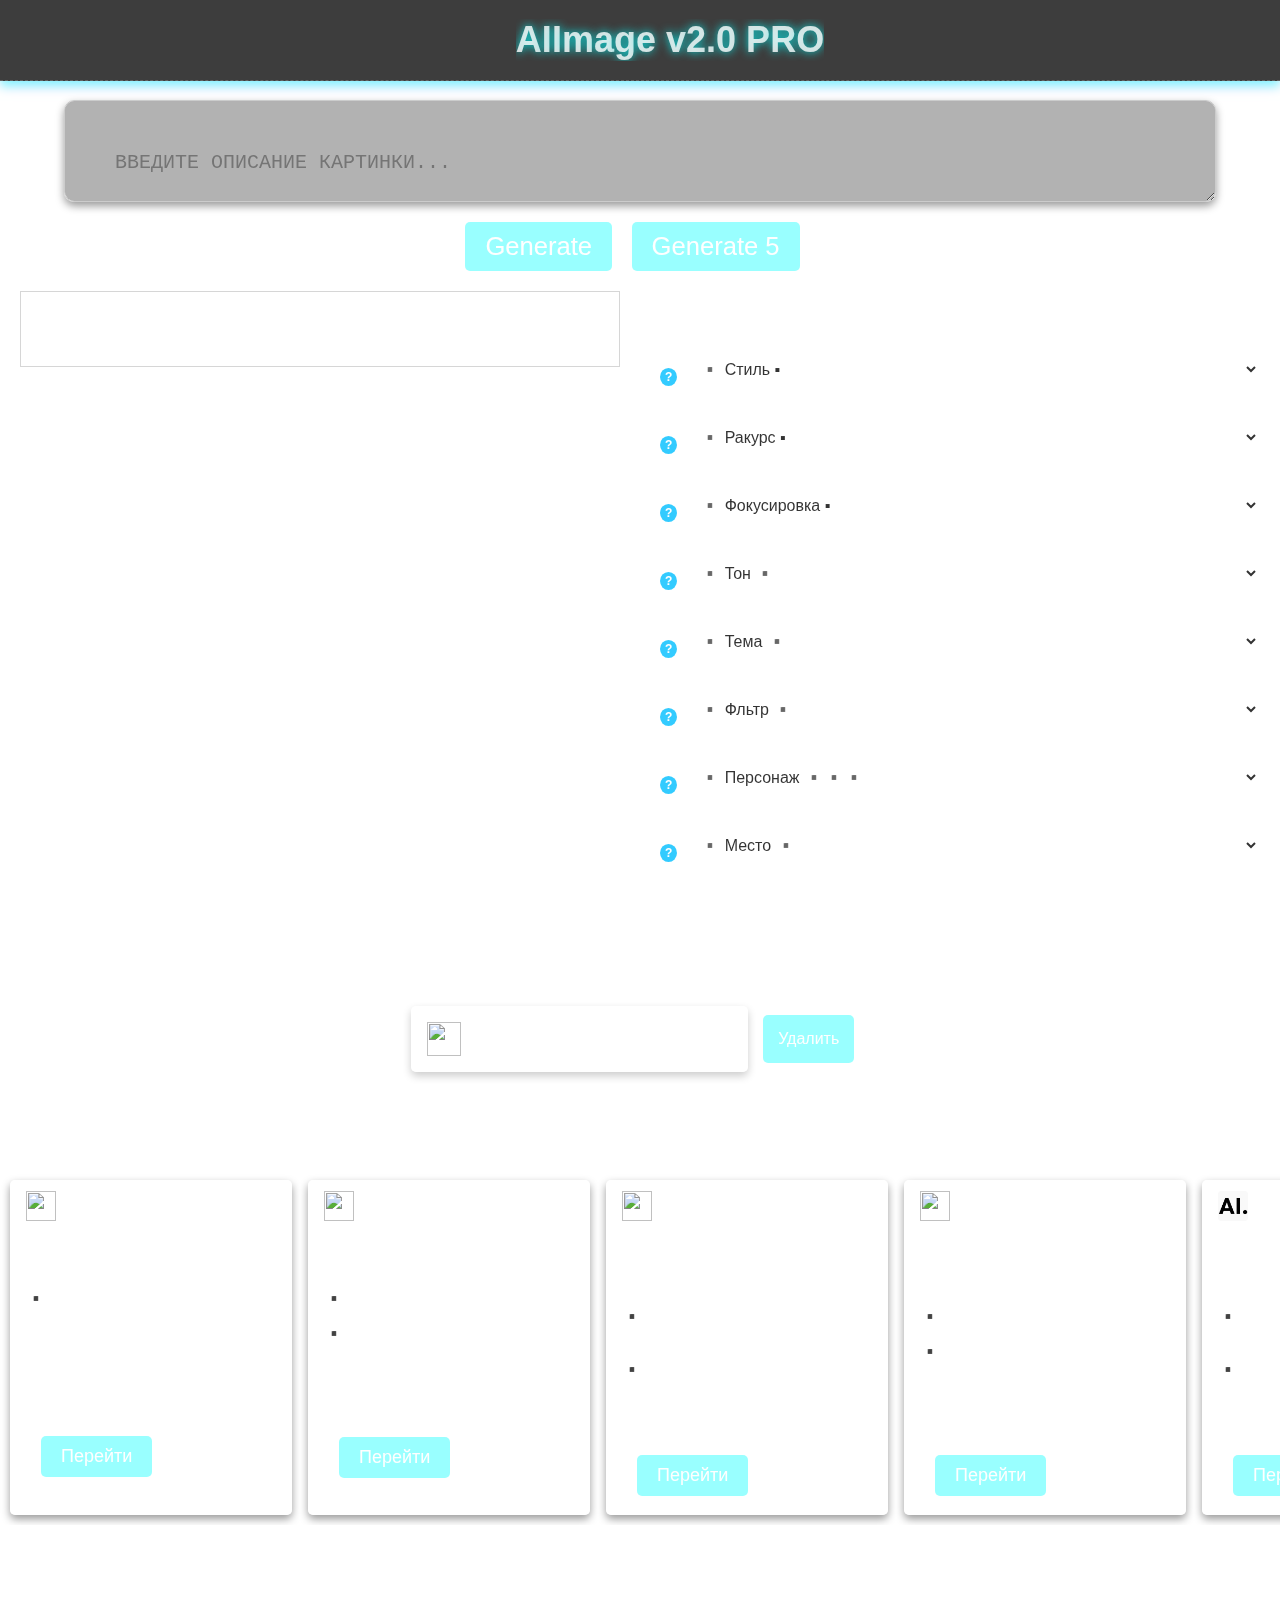
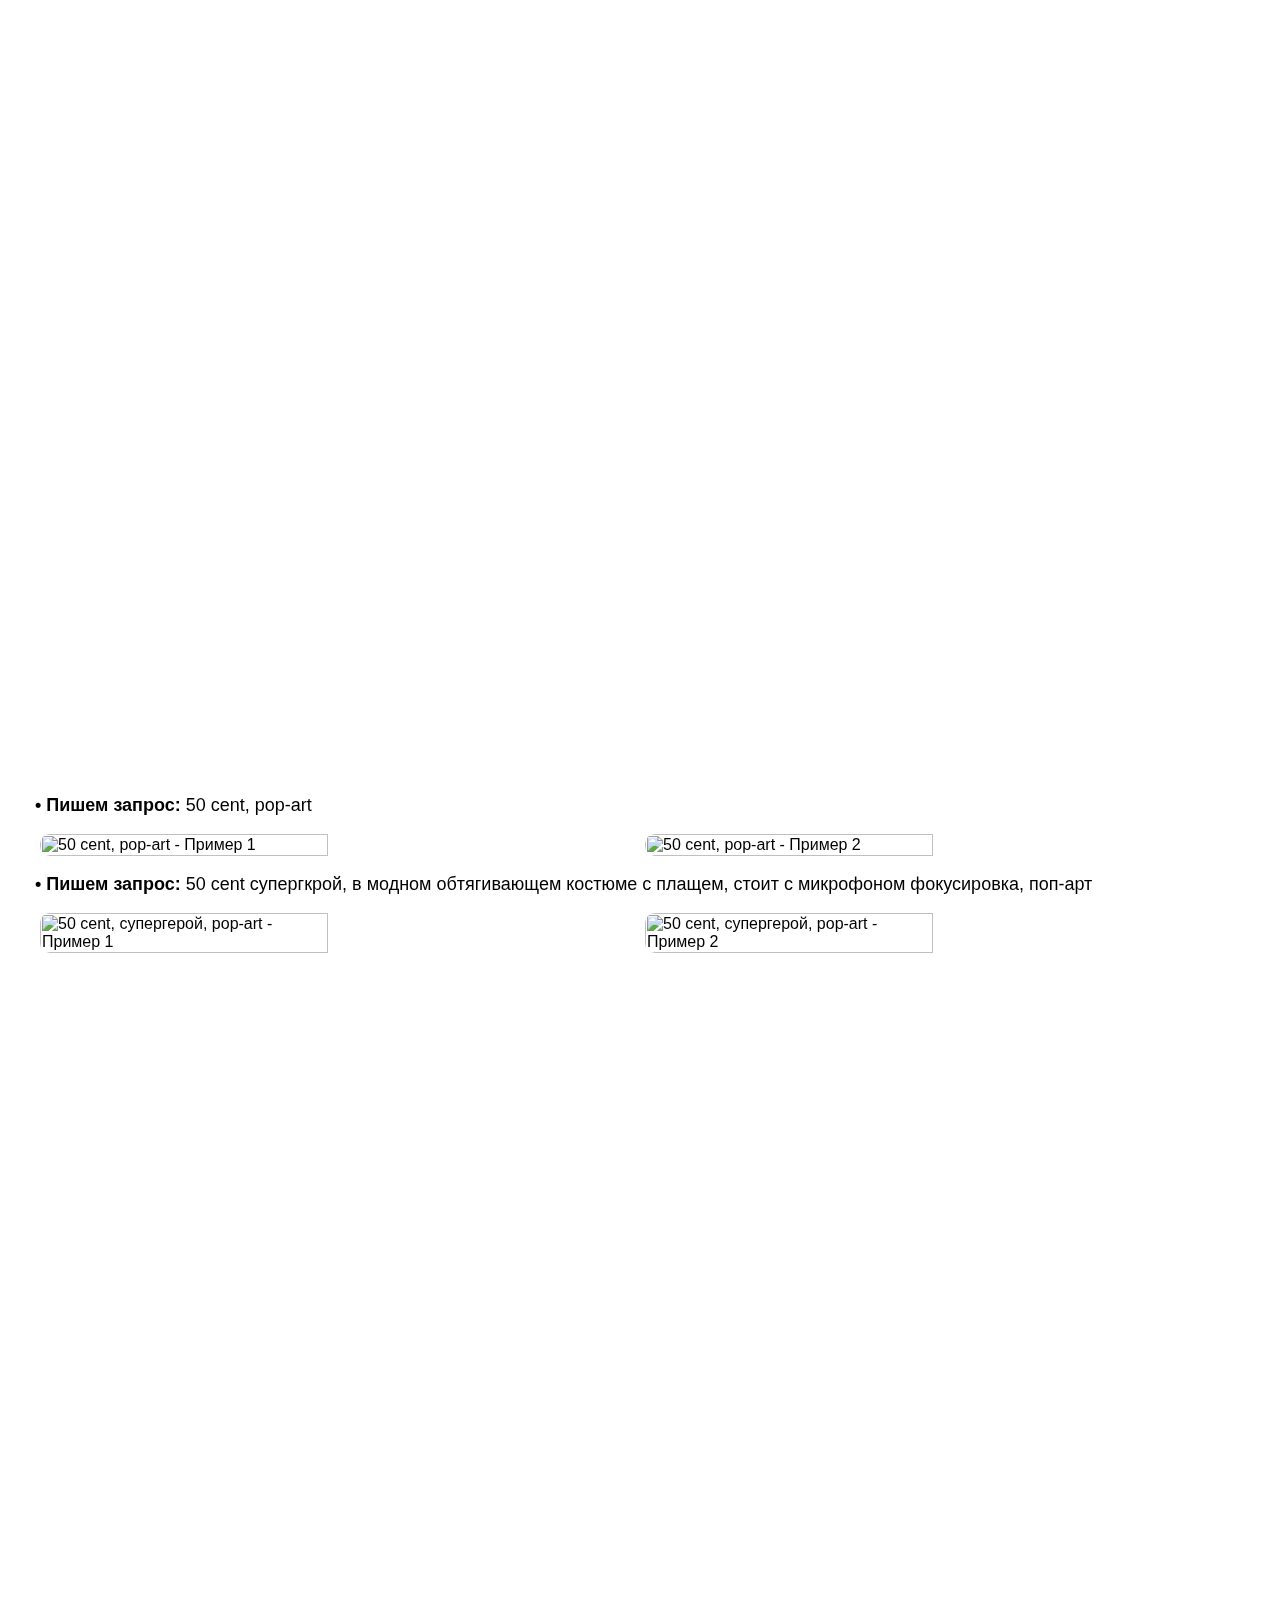
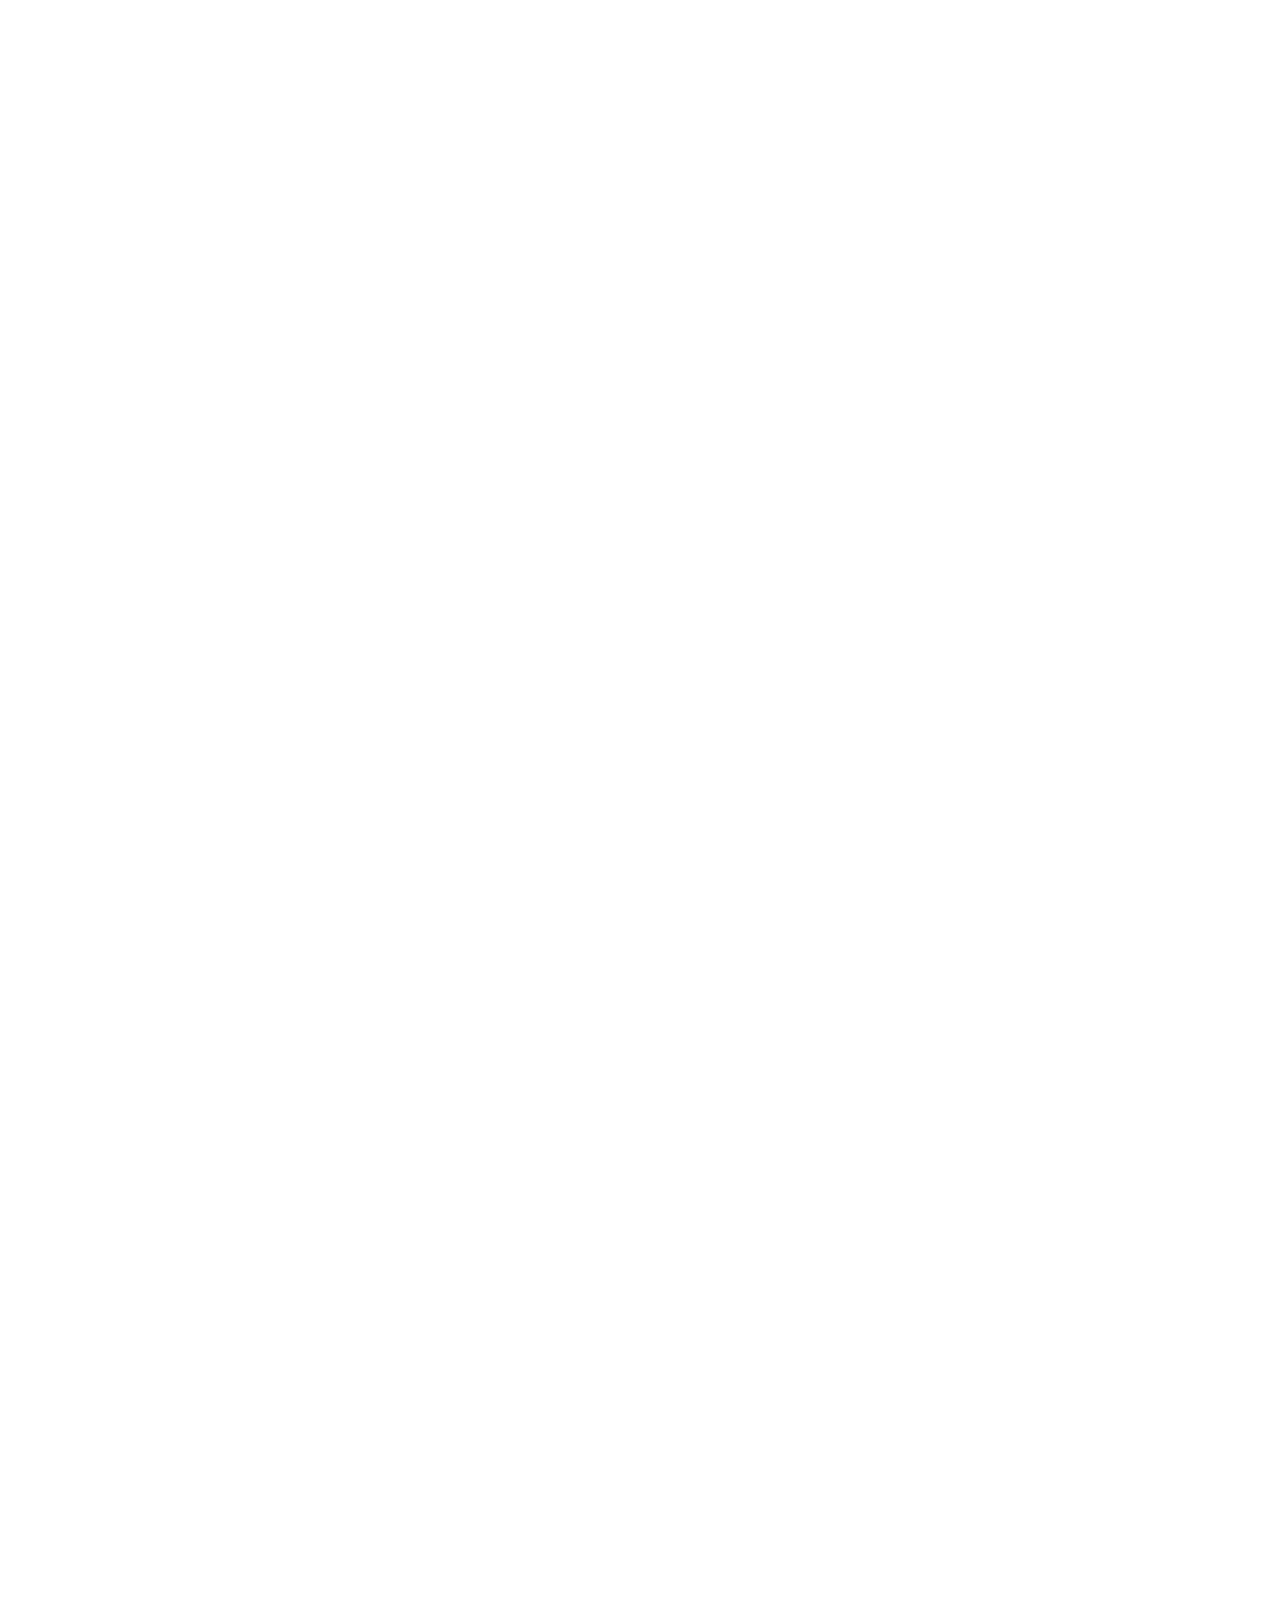
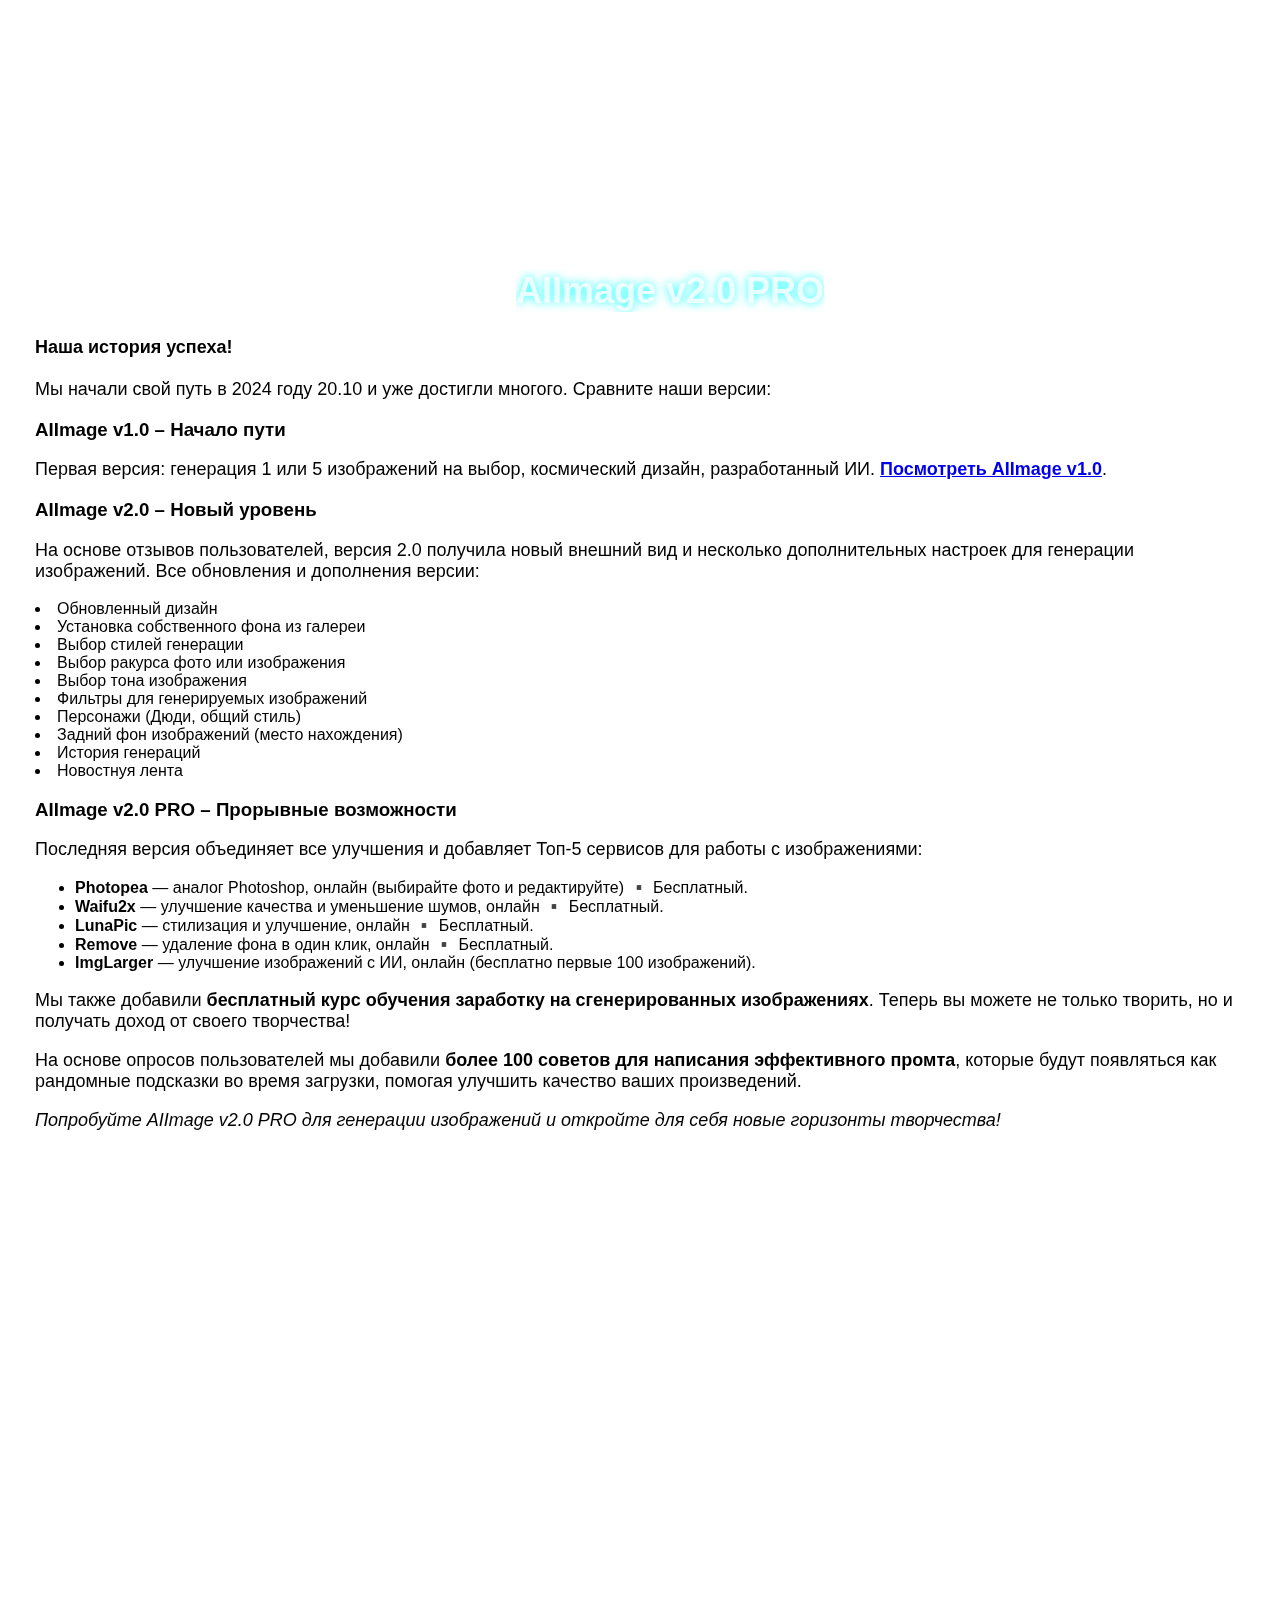
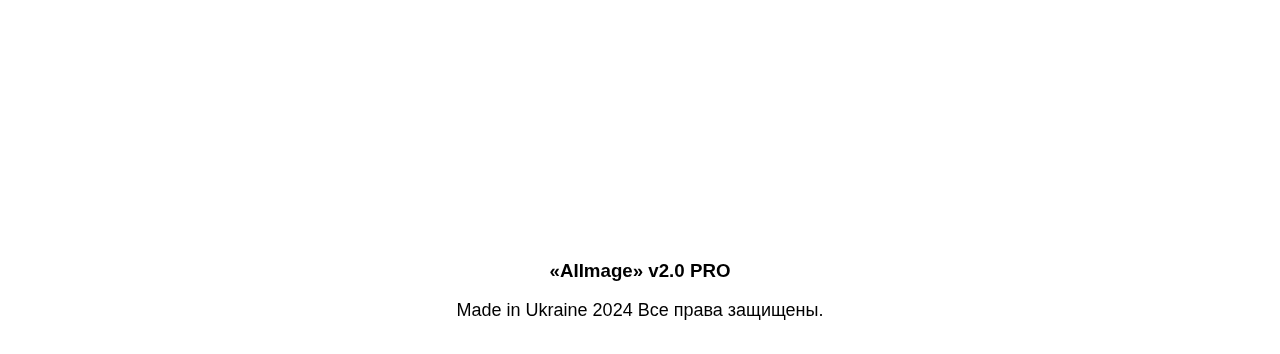
==== commit 6470fb42: "Update index.html" ====
--- a/index.html
+++ b/index.html
@@ -64,17 +64,28 @@
         <option value="realism">Реализм</option>
     </select>
 </div>
-    
-<div class="select-container"> 
-    <span class="tooltip" data-tooltip="Формат изображения: 'Квадрат' подходит для симметричных композиций, 'Портрет' — для фокусировки на вертикальных элементах, 'Пейзаж' — для широких сцен.">?</span>
-    <select id="format-select">
-        <option value="">▪️ Формат ▪️</option>
-        <option value="square">Квадрат</option>
-        <option value="portrait">Портрет</option>
-        <option value="landscape">Пейзаж</option>
-    </select>
-</div>
-
+ 
+<div class="select-container">
+    <span class="tooltip" data-tooltip="Выбор ракурса определяет точку зрения на объект.">?</span>
+    <select id="angle-select">
+        <option value="">▪️ Ракурс ▪</option> 
+        <option value="front">Фронтальный</option>
+        <option value="side">Боковой</option>
+        <option value="top">Сверху</option>
+        <option value="bottom">Снизу</option>
+    </select>
+</div>
+              
+<div class="select-container">
+    <span class="tooltip" data-tooltip="Фокусировка определяет уровень детализации объекта на изображении.">?</span>
+    <select id="focus-select">
+        <option value="">▪️ Фокусировка ▪</option>
+        <option value="close">Близкий план</option>
+        <option value="medium">Средний план</option>
+        <option value="wide">Широкий план</option>
+    </select>
+</div>
+              
 <div class="select-container">
     <span class="tooltip" data-tooltip="Цветовой тон: 'Тёплые тона' уютные оттенки, 'Холодные тона' свежесть, 'Монохром' одноцветное, 'Пастельные цвета' мягкий эффект, а 'Контрастные цвета' — яркиЙ.">?</span>
     <select id="tone-select">
@@ -236,7 +247,6 @@
       
 <div class="bottom-container">
   <div class="news-item" id="news1">
-    <img src="https://cdn4.iconfinder.com/data/icons/success-filloutline/64/document-research-search-file-resume-512.png" alt="Launch Icon" class="news-icon">
     <p class="news-text">Как получить качественное изображение?</p>
     <p>Чтобы добиться наилучшего результата, указывайте следующие детали в запросе:</p>
     <ul>
@@ -298,7 +308,6 @@
 
 <div class="bottom-container">
     <div class="news-item" id="news2">
-        <img src="https://cdn4.iconfinder.com/data/icons/success-filloutline/64/insurance-seo_and_web-hands-globe-protection-64.png" alt="Launch Icon" class="news-icon">
         <p class="news-text">20.11 — Официальный запуск торговой платформы!</p>
         <p>Наша уникальная платформа для торговли произведениями, созданными при помощи ИИ, открывает новые возможности для монетизации цифрового искусства. Подпишитесь на обновления, чтобы быть в числе первых, кто сможет начать продажи!</p>
     </div>
@@ -306,84 +315,115 @@
 
 <div class="bottom-container">
     <div class="news-item" id="news3">
-        <img src="https://cdn4.iconfinder.com/data/icons/success-filloutline/64/view-sight-target-objective-vision-64.png" alt="Earnings Icon" class="news-icon">
         <p class="news-text">Новые обучающие курсы и материалы теперь доступны бесплатно!</p>
         <p>Мало кто знает, что созданные с помощью ИИ изображения могут приносить стабильный доход от $2000 и выше. Теперь и вы можете воспользоваться этой возможностью!</p>
         
         <h4>Список обучающих курсов:</h4>
         <ul>
-            <li><strong>1. «Продажа изображений на стоковых платформах»</strong>
-                <p>Сложность — ★★★</p>
+            <li>
+              <h3><strong>1. «Продажа изображений на стоковых платформах»</strong></h3>
+                <img src="https://cdn-icons-png.freepik.com/256/1163/1163288.png?semt=ais_hybrid" alt="Курс 1" class="course-icon">
+                
+                <p>Сложность — ★★★☆☆ Доходность — ★★★☆☆</p>
                 <p>Потенциальный доход: от $300 до $1500 в месяц на старте, при раскрутке доход может достигать $3000 и более.</p>
                 <p>Интересный факт: на популярных стоках, таких как Shutterstock и Adobe Stock, можно получать роялти за каждую продажу изображения!</p>
             </li>
-            <li><strong>2. «Создание и продажа NFT»</strong>
-                <p>Сложность — ★★★★</p>
+            <li>
+              <h3><strong>2. «Создание и продажа NFT»</strong></h3>
+                <img src="https://cdn-icons-png.freepik.com/256/8631/8631127.png?semt=ais_hybrid" alt="Курс 2" class="course-icon">
+                <p>Сложность — ★★★★☆ Доходность — ★★★★★</p>
                 <p>Потенциальный доход: от $500 до $2000 на старте, раскрутившись, вы можете зарабатывать $5000 и выше на успешных продажах.</p>
                 <p>Интересный факт: некоторые NFT достигают цен в миллионы долларов на аукционах!</p>
             </li>
-            <li><strong>3. «Илюстрации для книг и публикаций»</strong>
-                <p>Сложность — ★★★</p>
+            <li>
+              <h3><strong>3. «Илюстрации для книг и публикаций»</strong></h3>
+                <img src="https://cdn-icons-png.freepik.com/256/1429/1429789.png?semt=ais_hybrid" alt="Курс 3" class="course-icon">
+                <p>Сложность — ★★★☆☆ Доходность — ★★★☆☆</p>
                 <p>Потенциальный доход: от $400 до $1200 в месяц, в зависимости от количества заказов.</p>
                 <p>Интересный факт: иллюстрации могут значительно увеличить продажи книг и повысить интерес читателей!</p>
             </li>
-            <li><strong>4.«Создание мерчендайза»</strong>
-                <p>Сложность — ★★★</p>
+            <li>
+              <h3><strong>4. «Создание мерчендайза»</strong></h3>
+                <img src="https://cdn-icons-png.freepik.com/256/8229/8229230.png?semt=ais_hybrid" alt="Курс 4" class="course-icon">
+                <p>Сложность — ★★★☆☆ Доходность — ★★★☆☆</p>
                 <p>Потенциальный доход: от $200 до $1000 на старте, при раскрутке возможно $3000 и выше.</p>
                 <p>Интересный факт: успешный мерч может привести к созданию бренда и постоянному потоку дохода.</p>
             </li>
-            <li><strong>5. «Ведение социальных сетей и контент для блогов»</strong>
-                <p>Сложность — ★★</p>
+            <li>
+              <h3><strong>5. «Ведение социальных сетей и контент для блогов»</strong></h3>  
+              <img src="https://cdn-icons-png.freepik.com/256/7253/7253178.png?semt=ais_hybrid" alt="Курс 5" class="course-icon">
+                <p>Сложность — ★★☆☆☆ Доходность — ★★☆☆☆</p>
                 <p>Потенциальный доход: от $100 до $500 в месяц, со временем возможно $1500 и выше.</p>
                 <p>Интересный факт: визуальный контент увеличивает вовлеченность пользователей на 94%!</p>
             </li>
-            <li><strong>6. «Создание и продажа курсов по искусственному интеллекту»</strong>
-                <p>Сложность — ★★★★★</p>
+            <li>
+              <h3><strong>6. «Создание и продажа курсов по искусственному интеллекту»</strong></h3>
+                <img src="https://cdn-icons-png.freepik.com/256/8438/8438858.png?semt=ais_hybrid" alt="Курс 6" class="course-icon">
+                <p>Сложность — ★★★★★ Доходность — ★★★★★</p>
                 <p>Потенциальный доход: от $1000 до $5000 в месяц, в зависимости от популярности курса.</p>
                 <p>Интересный факт: онлайн-курсы могут быть востребованы по всему миру, что открывает дополнительные возможности!</p>
             </li>
-            <li><strong>7. «Заработок на платформах для взрослых с помощью ИИ изображений»</strong>
-                <p>Сложность — ★★★★</p>
+            <li>
+              <h3><strong>7. «Заработок на узконаправленных платформах с помощью ИИ изображений»</strong></h3>
+                <img src="https://cdn-icons-png.freepik.com/256/11090/11090300.png?semt=ais_hybrid" alt="Курс 7" class="course-icon">
+                <p>Сложность — ★★★★☆ Доходность — ★★★★★</p>
                 <p>Потенциальный доход: от $300 до $2000 в месяц, с перспективой на рост.</p>
                 <p>Интересный факт: контент для взрослых является одним из самых прибыльных сегментов онлайн.</p>
             </li>
-            <li><strong>8. «Создание контента для видео и стриминговых платформ»</strong>
-                <p>Сложность — ★★★</p>
+            <li>
+              <h3><strong>8. «Создание контента для видео и стриминговых платформ»</strong></h3>
+                <img src="https://cdn-icons-png.freepik.com/256/2110/2110395.png?semt=ais_hybrid" alt="Курс 8" class="course-icon">
+                <p>Сложность — ★★★☆☆ Доходность — ★★★☆☆</p>
                 <p>Потенциальный доход: от $200 до $1000 в месяц на старте, возможен рост до $3000 и выше.</p>
                 <p>Интересный факт: качественный контент увеличивает шансы на успех и монетизацию на платформах, таких как YouTube.</p>
             </li>
-            <li><strong>9. «Арт-терапия с помощью ИИ»</strong>
-                <p>Сложность — ★★</p>
+            <li>
+              <h3><strong>9. «Арт-терапия с помощью ИИ»</strong>
+                <img src="https://cdn-icons-png.freepik.com/256/7048/7048927.png?semt=ais_hybrid" alt="Курс 9" class="course-icon">
+                <p>Сложность — ★★☆☆☆ Доходность — ★★☆☆☆</p><h3>
                 <p>Потенциальный доход: от $100 до $800 в месяц, с возможностью расти.</p>
                 <p>Интересный факт: арт-терапия помогает улучшить эмоциональное состояние и способствует самовыражению.</p>
             </li>
-            <li><strong>Дополнительный курс: «Основы графического дизайна. От новичка до PRO»</strong>
-                <p>Сложность — ★★★</p>
+            <li>
+              <h3><strong>Дополнительный курс: «Основы графического дизайна. От новичка до PRO»</strong></h3>
+                <img src="https://cdn-icons-png.freepik.com/256/1386/1386449.png?semt=ais_hybrid" alt="Курс 10" class="course-icon">
+                <p>Сложность — ★★★☆☆ Доходность — ★★★☆☆</p>
                 <p>Потенциальный доход: от $200 до $1500 в месяц, в зависимости от уровня и количества студентов.</p>
                 <p>Интересный факт: навыки графического дизайна востребованы в разных сферах, от маркетинга до искусства!</p>
             </li>
         </ul>
-      
-            <div class="image-gallery">
-  <img src="https://i.gifer.com/2vwG.gif" alt="Большая картинка" class="full-width-image" />
-</div>
-      
-        <p>Все материалы открыты для вас и абсолютно бесплатны. <strong>Начните обучение: <a href="https://dev-geniy.github.io/Ai-Image-Gen-2.0/mat" target="_blank">"Как заработать на изображениях, созданных ИИ - обучающие материалы"</a></strong></p>
+              <p>Все материалы открыты для вас и абсолютно бесплатны. <strong>Начните обучение:</strong></p>
+        <button class="button-link" id="open-link">Как заработать на изображениях - открывайте все учебные материалы бесплатно!</button>
         <p>Не благодарите, лучшая благодарность — это ваш успех!</p>
     </div>
 </div>
+
       
 <div class="bottom-container">
-    <div class="news-item" id="news3">
-        <img src="https://cdn4.iconfinder.com/data/icons/success-filloutline/64/growth-profit-salary-investment-income-64.png" alt="Earnings Icon" class="news-icon">
-        <p class="news-text">Наша история успеха!</p>
+  
+<div class="header-container">
+        <img src="https://i.gifer.com/yy3.gif" alt="Animation" class="header-animation">
+        <h1 class="animated-title">AIImage v2.0 PRO</h1>
+    </div>
+      
+    <h3 class="news-text">Наша история успеха!</h3>
         <p>Мы начали свой путь в 2024 году 20.10 и уже достигли многого. Сравните наши версии:</p>
         
         <h3>AIImage v1.0 – Начало пути</h3>
         <p>Первая версия: генерация 1 или 5 изображений на выбор, космический дизайн, разработанный ИИ. <strong><a href="https://dev-geniy.github.io/Ai-Image-Generator/" target="_blank">Посмотреть AIImage v1.0</a></strong>.</p>
         
         <h3>AIImage v2.0 – Новый уровень</h3>
-        <p>На основе отзывов пользователей, версия 2.0 получила обновленный дизайн, выбор стилей, фильтры, историю генераций и новостную ленту.</p>
+        <p>На основе отзывов пользователей, версия 2.0 получила новый внешний вид и несколько дополнительных настроек для генерации изображений. Все обновления и дополнения версии:</p>
+          <li>Обновленный дизайн</li>
+          <li>Установка собственного фона из галереи</li>
+          <li>Выбор стилей генерации</li>
+          <li>Выбор ракурса фото или изображения</li>
+          <li>Выбор тона изображения</li>
+          <li>Фильтры для генерируемых изображений</li>
+          <li>Персонажи (Дюди, общий стиль)</li>
+          <li>Задний фон изображений (место нахождения)</li>
+          <li>История генераций</li>
+          <li>Новостнуя лента</li>
         
         <h3>AIImage v2.0 PRO – Прорывные возможности</h3>
         <p>Последняя версия объединяет все улучшения и добавляет Топ-5 сервисов для работы с изображениями:</p>
@@ -399,14 +439,13 @@
         
         <p>На основе опросов пользователей мы добавили <strong>более 100 советов для написания эффективного промта</strong>, которые будут появляться как рандомные подсказки во время загрузки, помогая улучшить качество ваших произведений.</p>
         
-        <p><em>Попробуйте AIImage v2.0 PRO и откройте для себя новые горизонты творчества!</em></p>
+        <p><em>Попробуйте AIImage v2.0 PRO для генерации изображений и откройте для себя новые горизонты творчества!</em></p>
     </div>
   </div>
 </div>  
      
 <div class="bottom-container">
     <div class="news-item" id="news3">
-        <img src="https://cdn4.iconfinder.com/data/icons/success-filloutline/64/idea-read-knowledge-light_bulb-thinking-512.png" alt="Telegram Icon" class="news-icon">
         <p class="news-text">Неожиданно, но мы теперь и в Telegram!</p>
         <p>Следите за нашими обновлениями в соцсетях, чтобы первыми получать свежие новости и обновления!</p>
         <div class="social-icons">
@@ -427,7 +466,6 @@
 
         <div class="bottom-container">
   <div class="news-item" id="donation-info">
-    <img src="https://cdn4.iconfinder.com/data/icons/success-filloutline/64/save-money-coin-piggy_bank-deposit-512.png" alt="Donation Icon" class="news-icon">
     <p class="news-text">Поддержите развитие нашего проекта!</p>
     <p>Теперь у нас появилась возможность принимать пожертвования. Благодаря вашим взносам проект остаётся бесплатным, и каждый может помочь в той мере, в которой может. Все полученные средства мы направляем на развитие технологий, расширение партнёрств, улучшение функционала и поддержку нашей команды.</p>
     
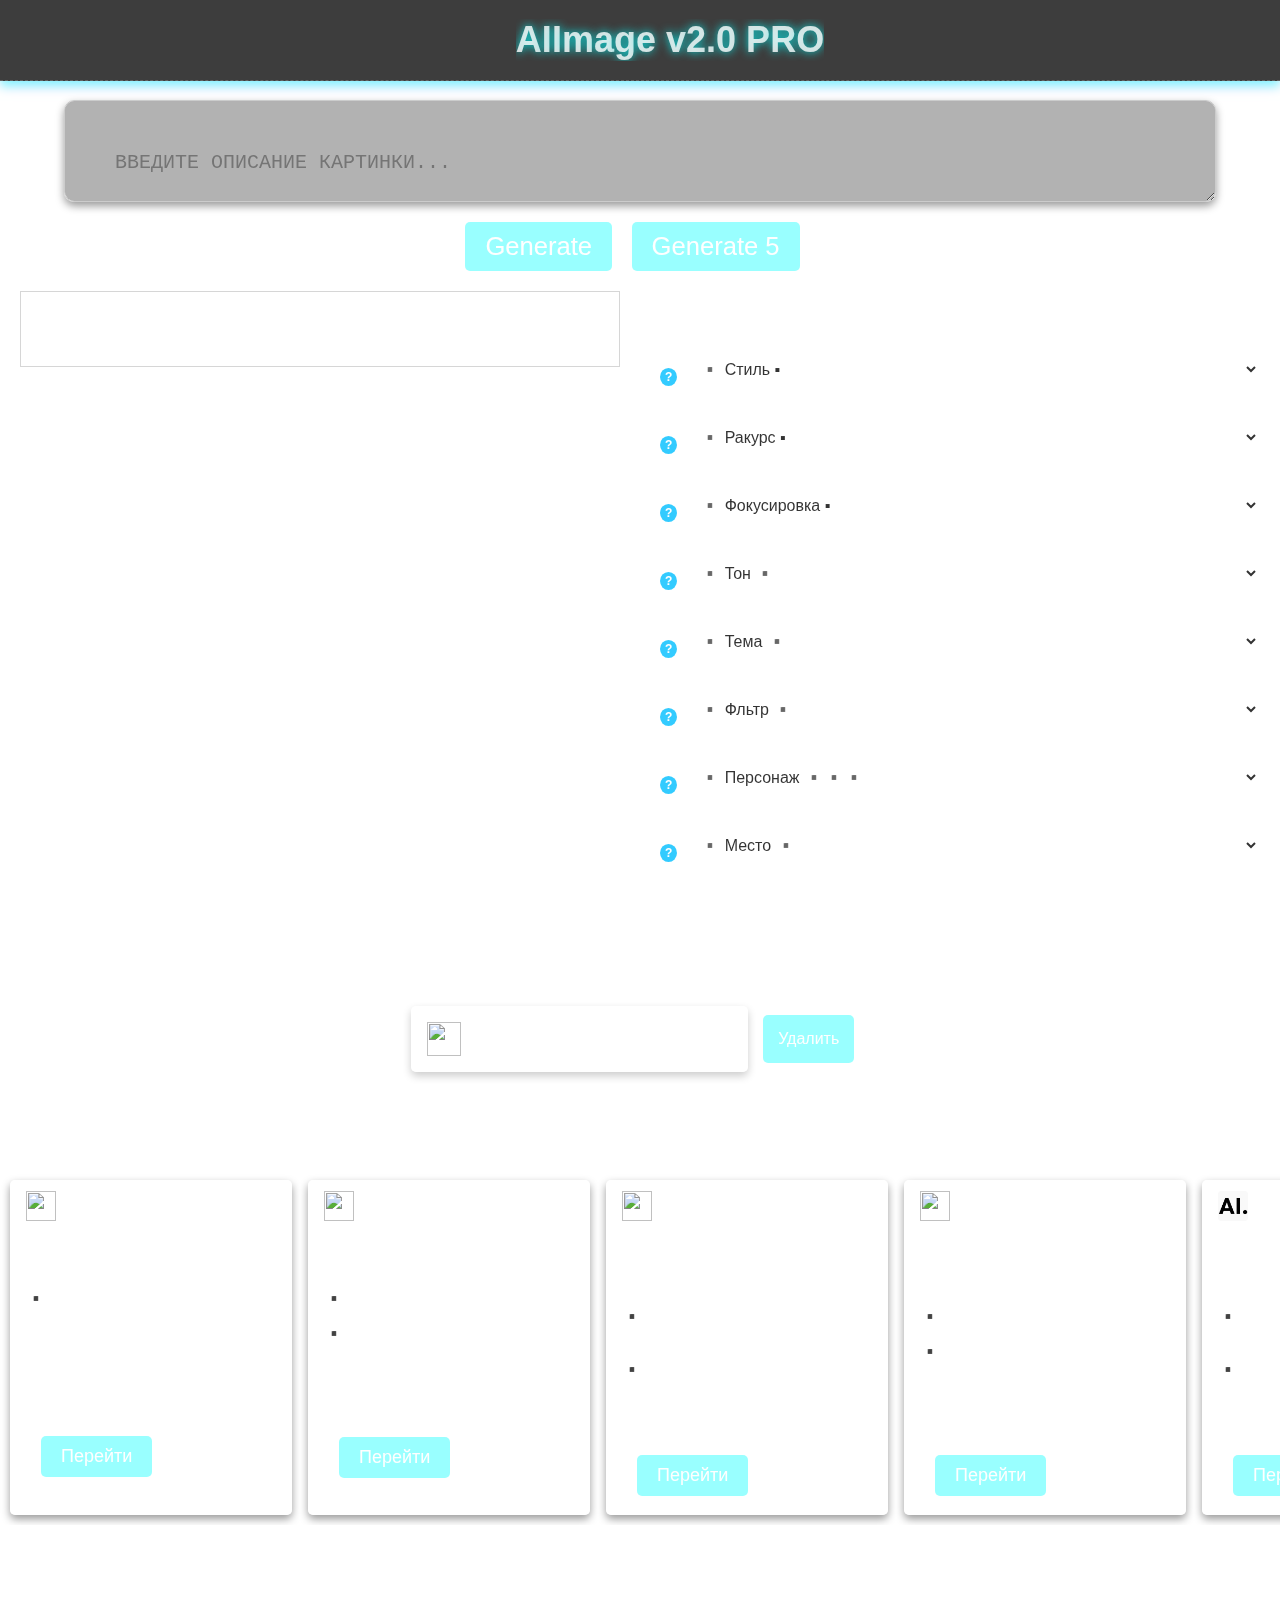
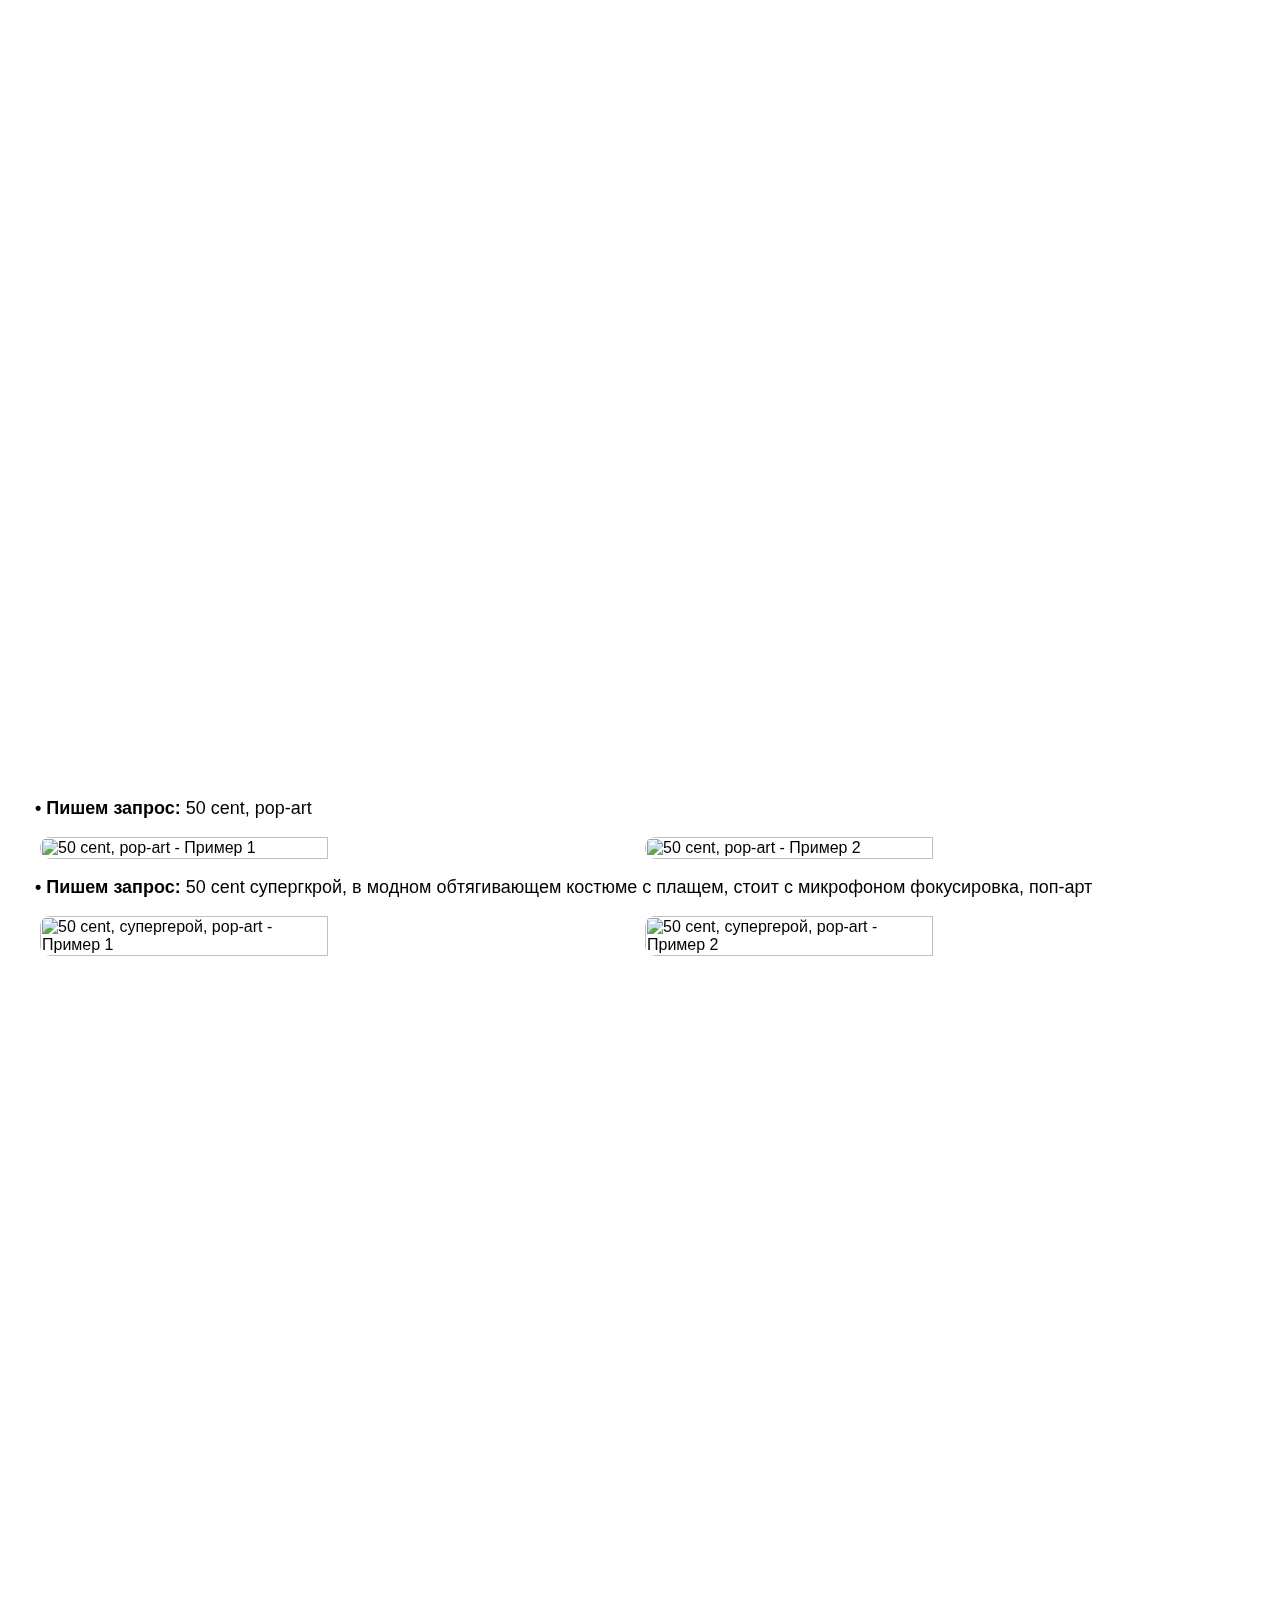
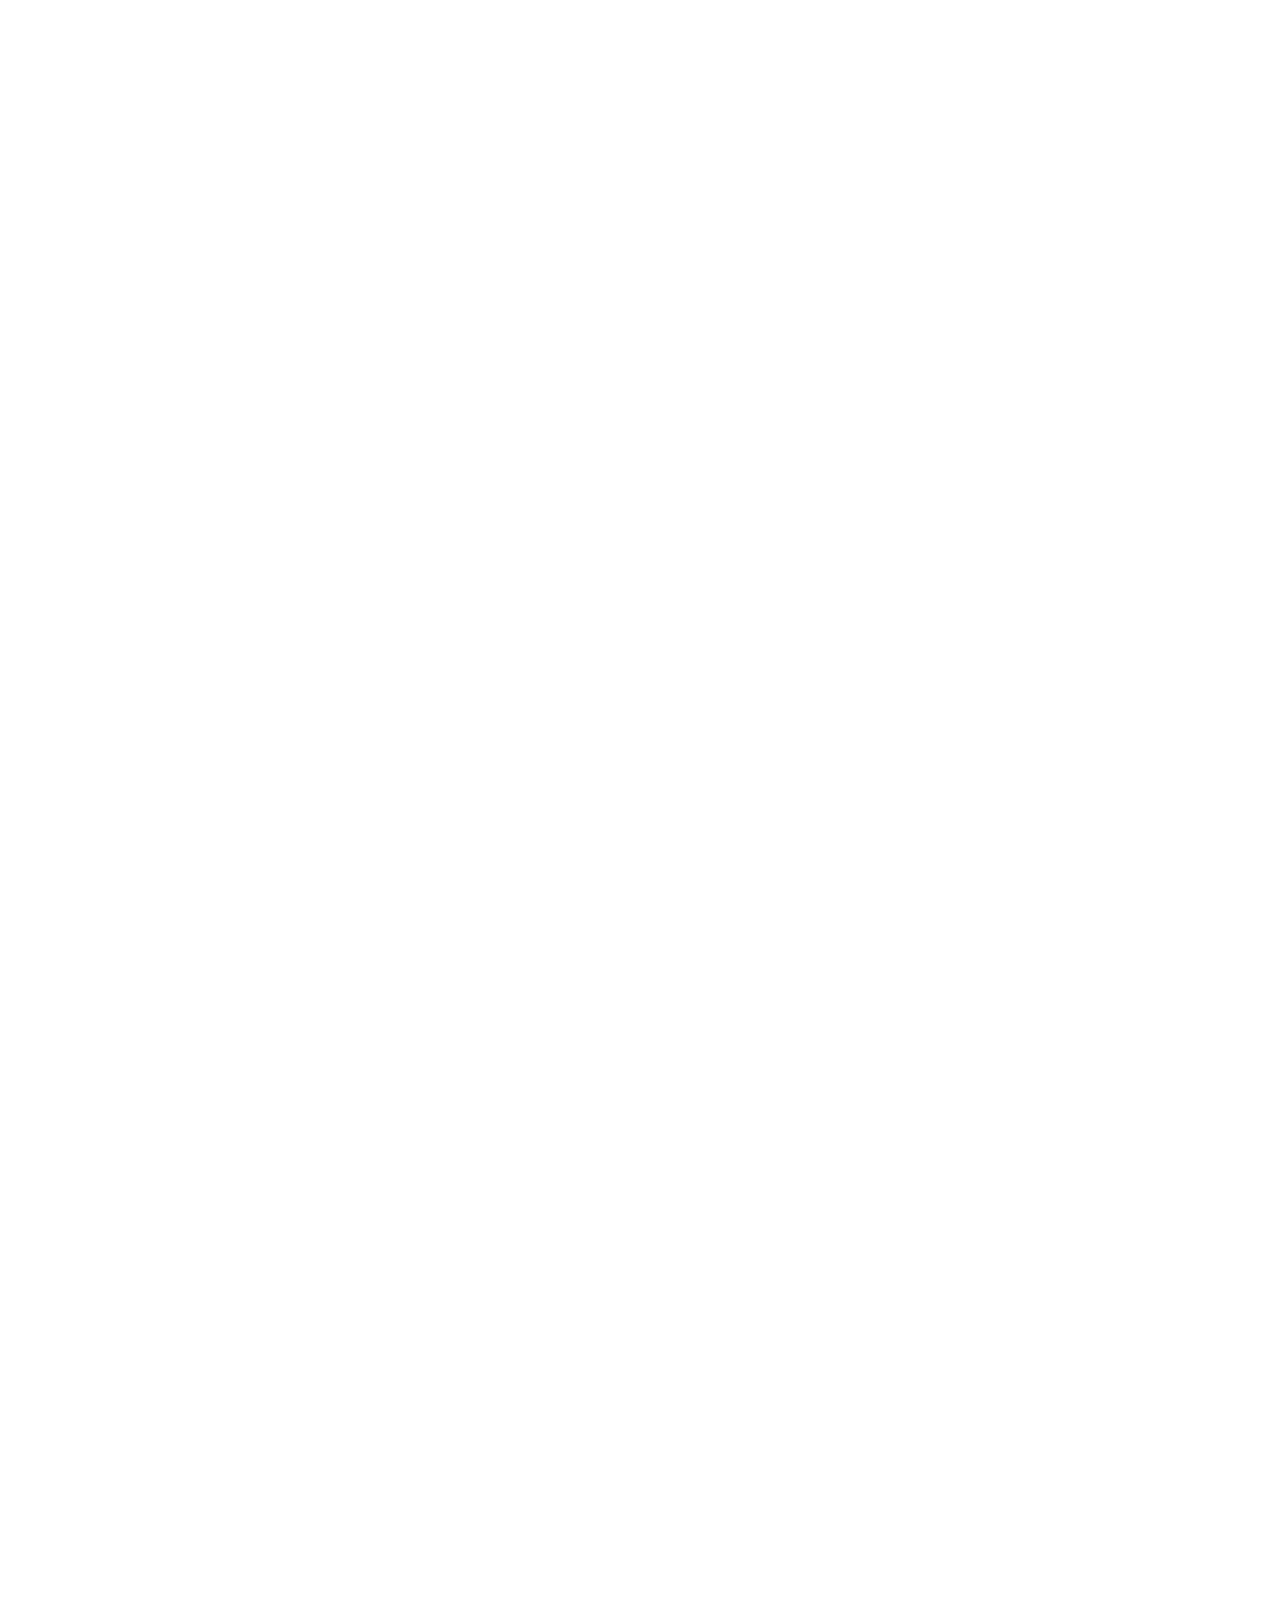
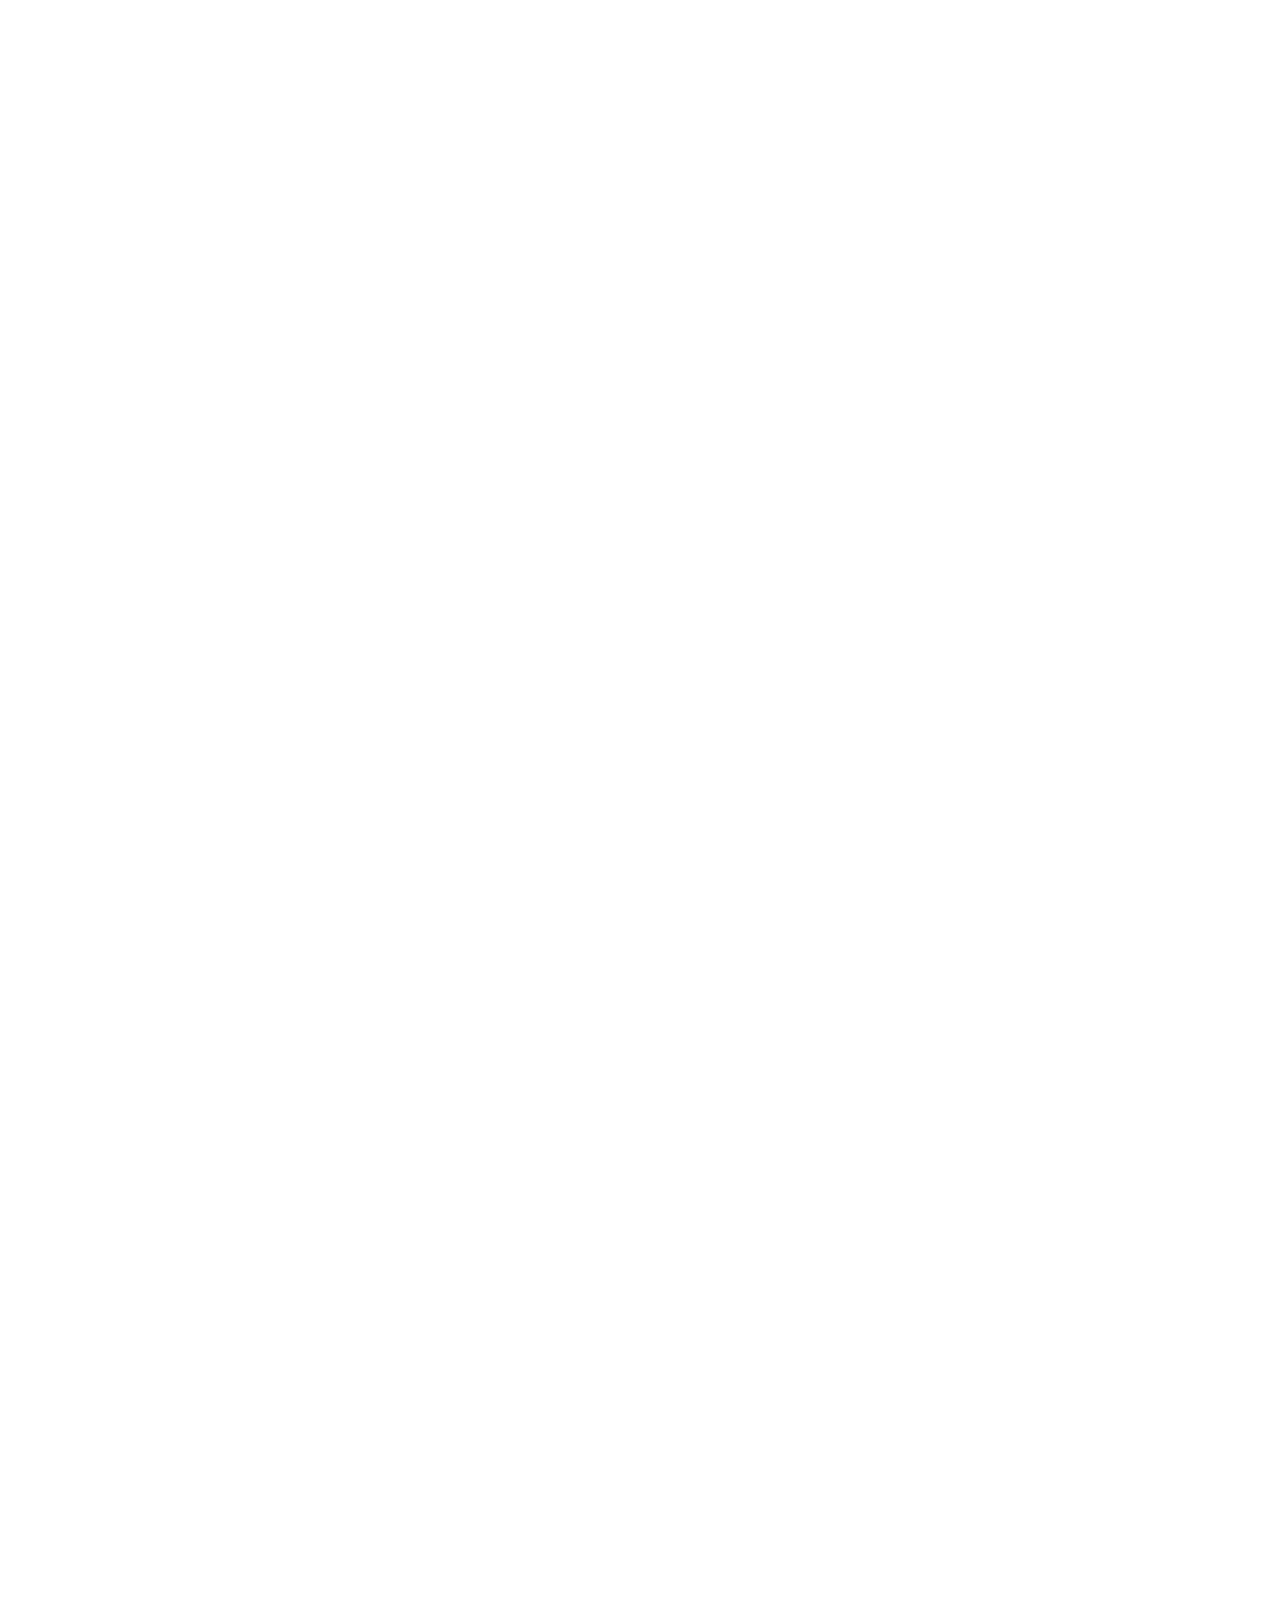
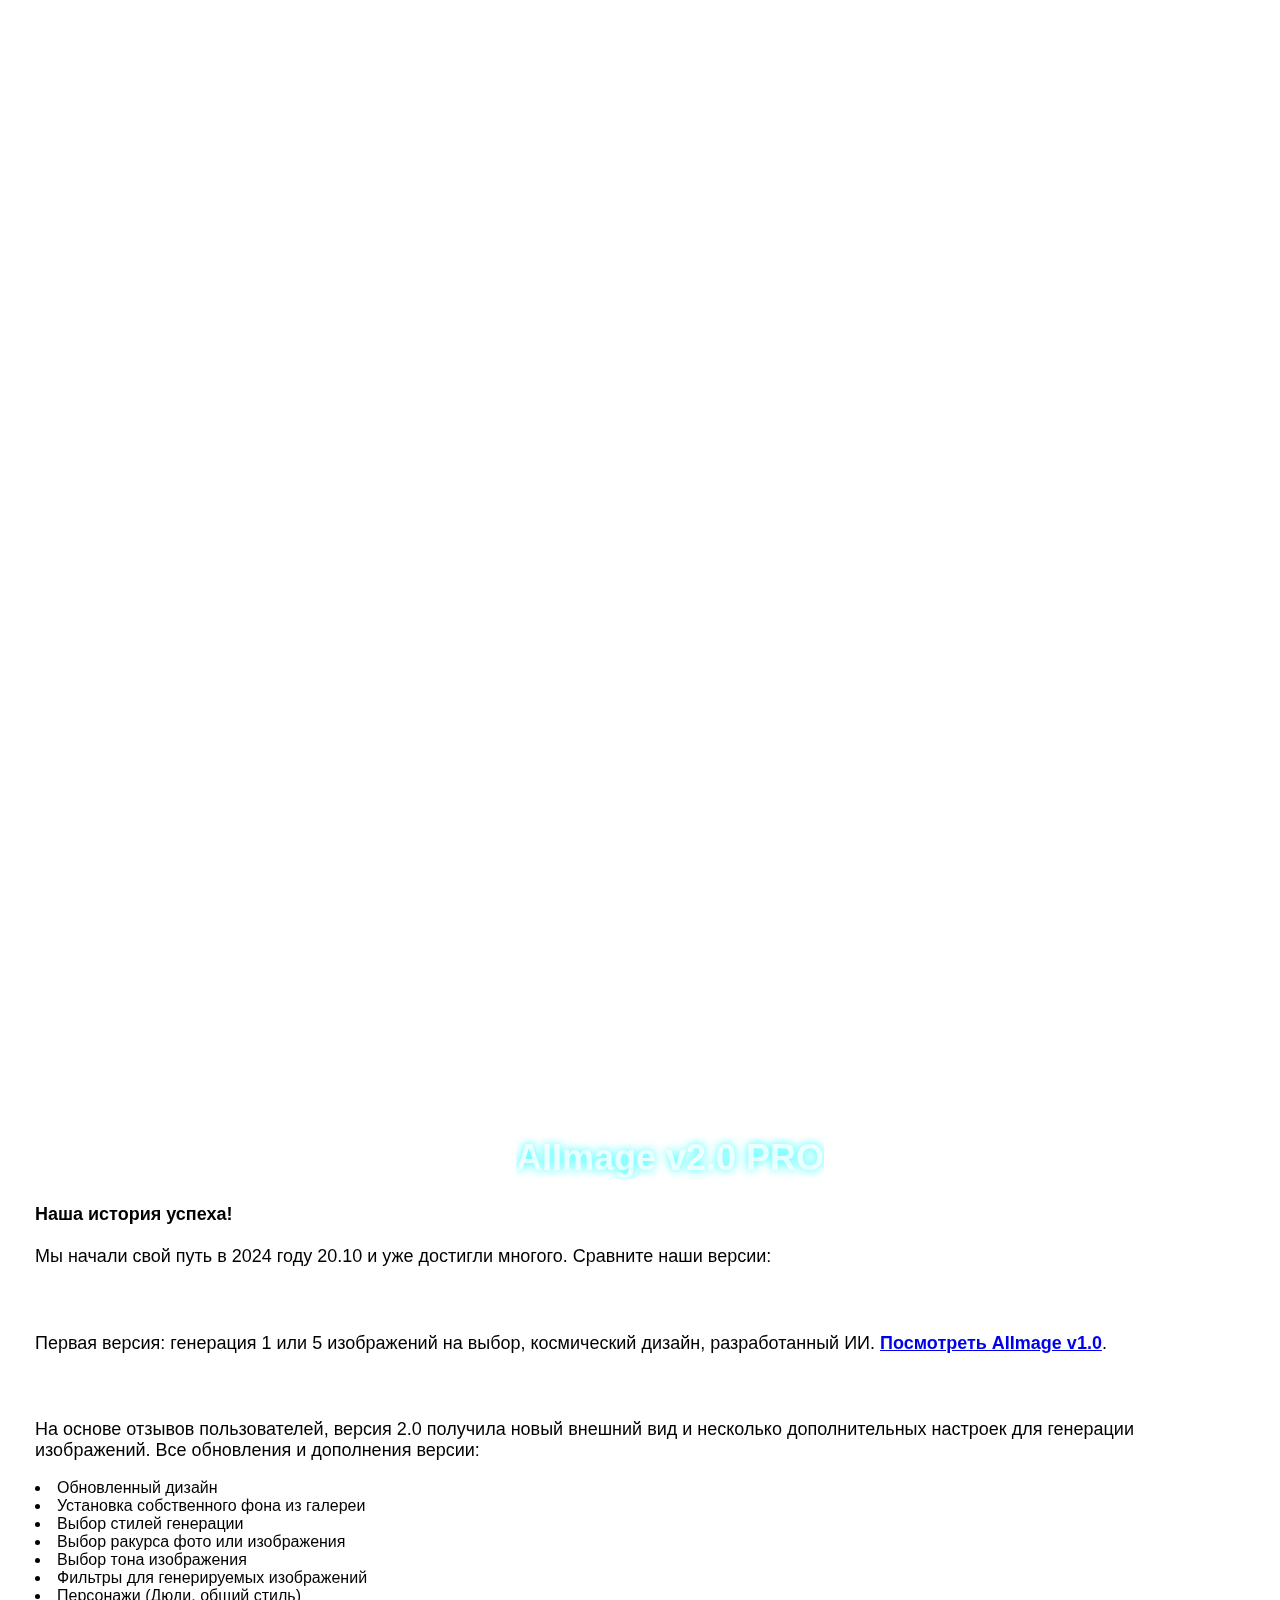
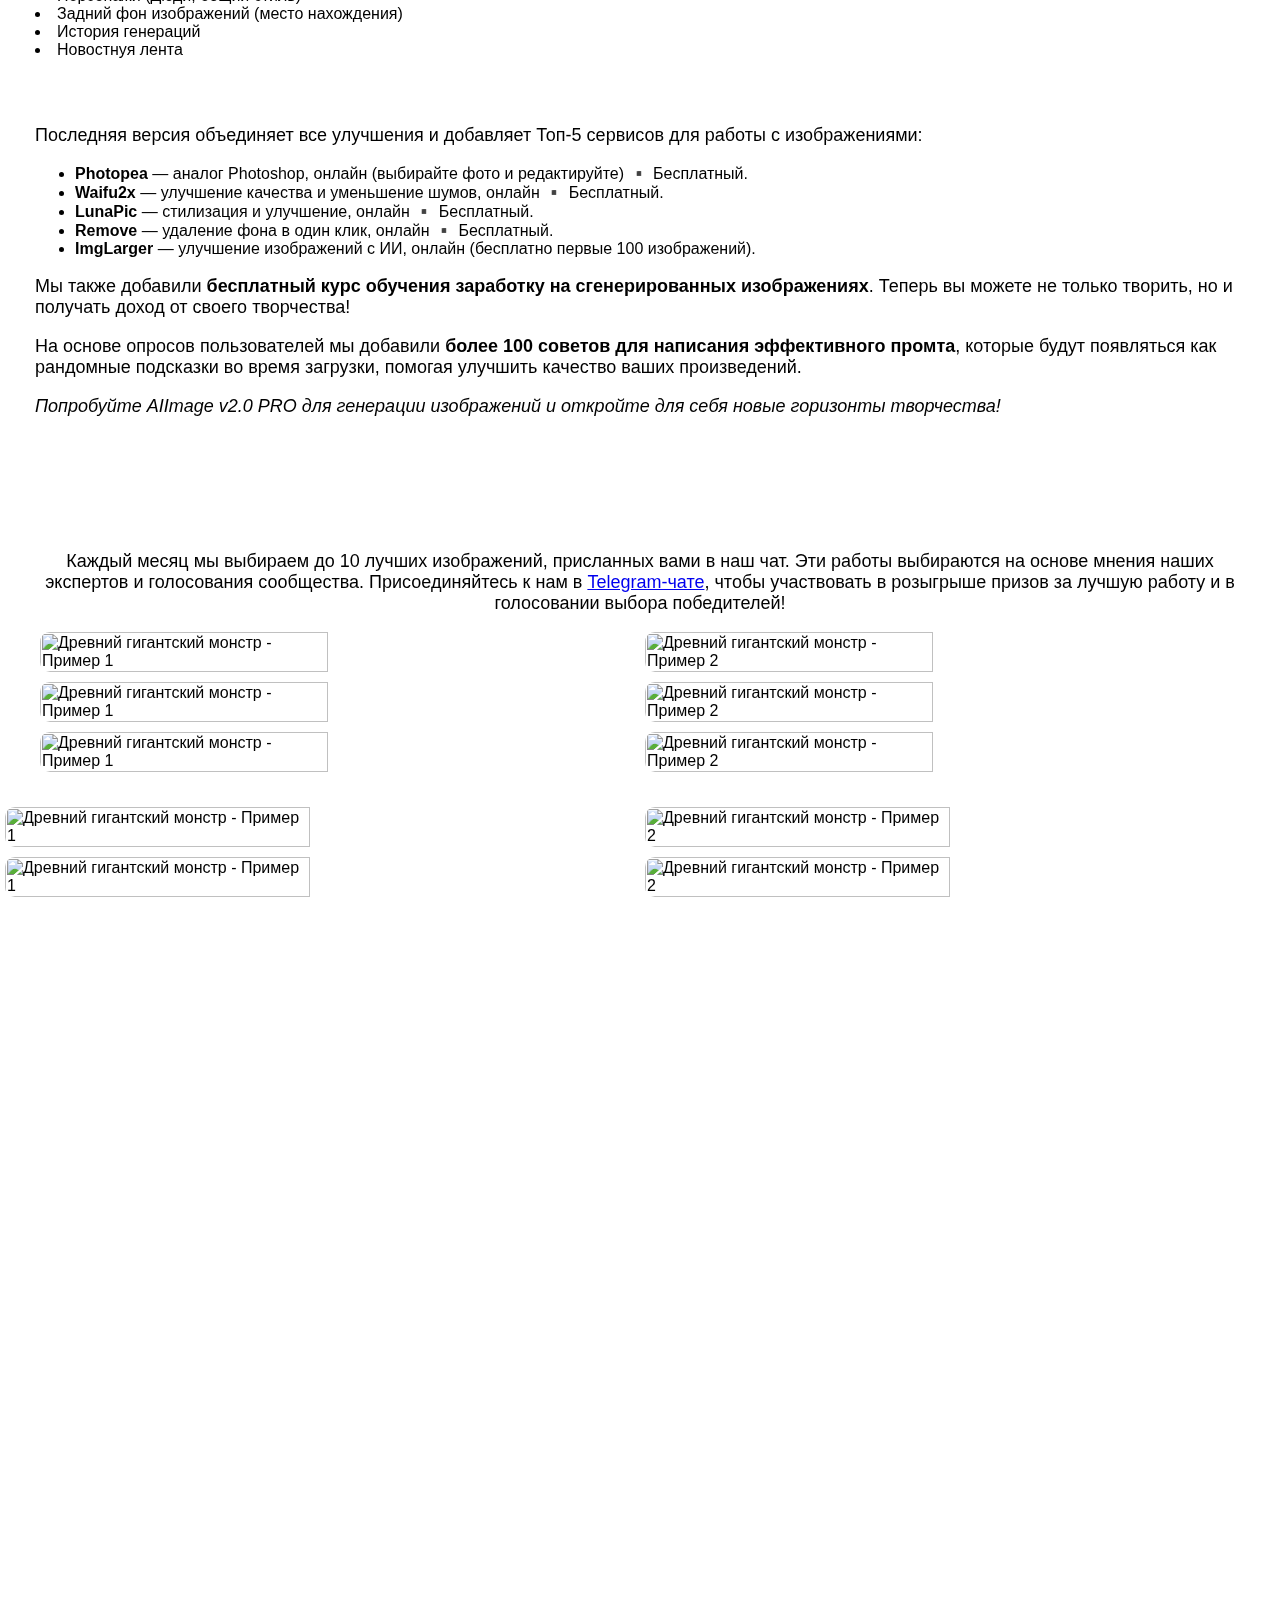
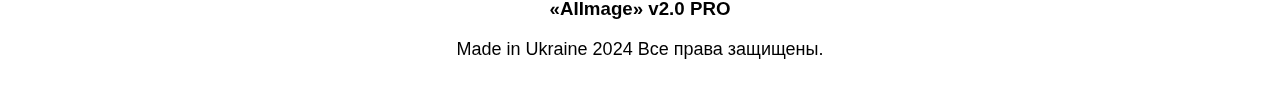
==== commit a5057e2f: "Update index.html" ====
--- a/index.html
+++ b/index.html
@@ -24,13 +24,12 @@
         <h1 class="animated-title">AIImage v2.0 PRO</h1>
     </div>
 </header>
-
+</div>
     <div class="container">
     <div class="input-wrapper">
         <textarea id="text-input" placeholder="ВВЕДИТЕ ОПИСАНИЕ КАРТИНКИ..."></textarea>
         <span id="clear-text" class="clear-icon">&times;</span>
     </div>
-      
         <div id="button-container">
             <button id="generate">Generate</button>
             <button id="generate-multiple">Generate 5</button>
@@ -247,7 +246,7 @@
       
 <div class="bottom-container">
   <div class="news-item" id="news1">
-    <p class="news-text">Как получить качественное изображение?</p>
+    <h2 style="text-align: center;">Как получить качественное изображение?</h2>
     <p>Чтобы добиться наилучшего результата, указывайте следующие детали в запросе:</p>
     <ul>
       <li><strong>Цвета:</strong> уточняйте основные цвета объектов</li>
@@ -308,14 +307,18 @@
 
 <div class="bottom-container">
     <div class="news-item" id="news2">
-        <p class="news-text">20.11 — Официальный запуск торговой платформы!</p>
-        <p>Наша уникальная платформа для торговли произведениями, созданными при помощи ИИ, открывает новые возможности для монетизации цифрового искусства. Подпишитесь на обновления, чтобы быть в числе первых, кто сможет начать продажи!</p>
-    </div>
-</div>
+        <h2 style="text-align: center;">20.10.2024 — Первый Месяц с Нами!</h2>
+        <p>Мы с радостью отмечаем первый месяц работы! За это время мы сделали множество шагов вперёд, и теперь готовы радовать вас ещё больше!</p>
+      <p>В честь праздника мы организуем <strong>розыгрыши ценных призов</strong> для наших подписчиков в соцсетях. При достаточном количестве участников будут выбраны первые лучшие 10 работ, авторов которых мы поздравим и разместим их работы на сайте, добавив ссылки на ваши соцсети для рекламы.
+        </p>
+        <p><strong>Желаем всем удачи в конкурсе и успехов в ваших творческих начинаниях!</strong></p>
+    </div>
+</div>
+
 
 <div class="bottom-container">
     <div class="news-item" id="news3">
-        <p class="news-text">Новые обучающие курсы и материалы теперь доступны бесплатно!</p>
+        <h2 style="text-align: center;">Новые обучающие курсы и материалы теперь доступны бесплатно!</h2>
         <p>Мало кто знает, что созданные с помощью ИИ изображения могут приносить стабильный доход от $2000 и выше. Теперь и вы можете воспользоваться этой возможностью!</p>
         
         <h4>Список обучающих курсов:</h4>
@@ -324,70 +327,70 @@
               <h3><strong>1. «Продажа изображений на стоковых платформах»</strong></h3>
                 <img src="https://cdn-icons-png.freepik.com/256/1163/1163288.png?semt=ais_hybrid" alt="Курс 1" class="course-icon">
                 
-                <p>Сложность — ★★★☆☆ Доходность — ★★★☆☆</p>
+                <p>Сложность — ★★★☆☆ Доход — ★★★☆☆</p>
                 <p>Потенциальный доход: от $300 до $1500 в месяц на старте, при раскрутке доход может достигать $3000 и более.</p>
                 <p>Интересный факт: на популярных стоках, таких как Shutterstock и Adobe Stock, можно получать роялти за каждую продажу изображения!</p>
             </li>
             <li>
               <h3><strong>2. «Создание и продажа NFT»</strong></h3>
                 <img src="https://cdn-icons-png.freepik.com/256/8631/8631127.png?semt=ais_hybrid" alt="Курс 2" class="course-icon">
-                <p>Сложность — ★★★★☆ Доходность — ★★★★★</p>
+                <p>Сложность — ★★★★☆ Доход — ★★★★★</p>
                 <p>Потенциальный доход: от $500 до $2000 на старте, раскрутившись, вы можете зарабатывать $5000 и выше на успешных продажах.</p>
                 <p>Интересный факт: некоторые NFT достигают цен в миллионы долларов на аукционах!</p>
             </li>
             <li>
               <h3><strong>3. «Илюстрации для книг и публикаций»</strong></h3>
                 <img src="https://cdn-icons-png.freepik.com/256/1429/1429789.png?semt=ais_hybrid" alt="Курс 3" class="course-icon">
-                <p>Сложность — ★★★☆☆ Доходность — ★★★☆☆</p>
+                <p>Сложность — ★★★☆☆ Доход — ★★★☆☆</p>
                 <p>Потенциальный доход: от $400 до $1200 в месяц, в зависимости от количества заказов.</p>
                 <p>Интересный факт: иллюстрации могут значительно увеличить продажи книг и повысить интерес читателей!</p>
             </li>
             <li>
               <h3><strong>4. «Создание мерчендайза»</strong></h3>
                 <img src="https://cdn-icons-png.freepik.com/256/8229/8229230.png?semt=ais_hybrid" alt="Курс 4" class="course-icon">
-                <p>Сложность — ★★★☆☆ Доходность — ★★★☆☆</p>
+                <p>Сложность — ★★★☆☆ Доход — ★★★☆☆</p>
                 <p>Потенциальный доход: от $200 до $1000 на старте, при раскрутке возможно $3000 и выше.</p>
                 <p>Интересный факт: успешный мерч может привести к созданию бренда и постоянному потоку дохода.</p>
             </li>
             <li>
               <h3><strong>5. «Ведение социальных сетей и контент для блогов»</strong></h3>  
               <img src="https://cdn-icons-png.freepik.com/256/7253/7253178.png?semt=ais_hybrid" alt="Курс 5" class="course-icon">
-                <p>Сложность — ★★☆☆☆ Доходность — ★★☆☆☆</p>
+                <p>Сложность — ★★☆☆☆ Доход — ★★☆☆☆</p>
                 <p>Потенциальный доход: от $100 до $500 в месяц, со временем возможно $1500 и выше.</p>
                 <p>Интересный факт: визуальный контент увеличивает вовлеченность пользователей на 94%!</p>
             </li>
             <li>
               <h3><strong>6. «Создание и продажа курсов по искусственному интеллекту»</strong></h3>
                 <img src="https://cdn-icons-png.freepik.com/256/8438/8438858.png?semt=ais_hybrid" alt="Курс 6" class="course-icon">
-                <p>Сложность — ★★★★★ Доходность — ★★★★★</p>
+                <p>Сложность — ★★★★★ Доход — ★★★★★</p>
                 <p>Потенциальный доход: от $1000 до $5000 в месяц, в зависимости от популярности курса.</p>
                 <p>Интересный факт: онлайн-курсы могут быть востребованы по всему миру, что открывает дополнительные возможности!</p>
             </li>
             <li>
               <h3><strong>7. «Заработок на узконаправленных платформах с помощью ИИ изображений»</strong></h3>
                 <img src="https://cdn-icons-png.freepik.com/256/11090/11090300.png?semt=ais_hybrid" alt="Курс 7" class="course-icon">
-                <p>Сложность — ★★★★☆ Доходность — ★★★★★</p>
+                <p>Сложность — ★★★★☆ Доход — ★★★★★</p>
                 <p>Потенциальный доход: от $300 до $2000 в месяц, с перспективой на рост.</p>
                 <p>Интересный факт: контент для взрослых является одним из самых прибыльных сегментов онлайн.</p>
             </li>
             <li>
               <h3><strong>8. «Создание контента для видео и стриминговых платформ»</strong></h3>
                 <img src="https://cdn-icons-png.freepik.com/256/2110/2110395.png?semt=ais_hybrid" alt="Курс 8" class="course-icon">
-                <p>Сложность — ★★★☆☆ Доходность — ★★★☆☆</p>
+                <p>Сложность — ★★★☆☆ Доход — ★★★☆☆</p>
                 <p>Потенциальный доход: от $200 до $1000 в месяц на старте, возможен рост до $3000 и выше.</p>
                 <p>Интересный факт: качественный контент увеличивает шансы на успех и монетизацию на платформах, таких как YouTube.</p>
             </li>
             <li>
               <h3><strong>9. «Арт-терапия с помощью ИИ»</strong>
                 <img src="https://cdn-icons-png.freepik.com/256/7048/7048927.png?semt=ais_hybrid" alt="Курс 9" class="course-icon">
-                <p>Сложность — ★★☆☆☆ Доходность — ★★☆☆☆</p><h3>
+                <p>Сложность — ★★☆☆☆ Доход — ★★☆☆☆</p><h3>
                 <p>Потенциальный доход: от $100 до $800 в месяц, с возможностью расти.</p>
                 <p>Интересный факт: арт-терапия помогает улучшить эмоциональное состояние и способствует самовыражению.</p>
             </li>
             <li>
               <h3><strong>Дополнительный курс: «Основы графического дизайна. От новичка до PRO»</strong></h3>
                 <img src="https://cdn-icons-png.freepik.com/256/1386/1386449.png?semt=ais_hybrid" alt="Курс 10" class="course-icon">
-                <p>Сложность — ★★★☆☆ Доходность — ★★★☆☆</p>
+                <p>Сложность — ★★★☆☆ Доход — ★★★☆☆</p>
                 <p>Потенциальный доход: от $200 до $1500 в месяц, в зависимости от уровня и количества студентов.</p>
                 <p>Интересный факт: навыки графического дизайна востребованы в разных сферах, от маркетинга до искусства!</p>
             </li>
@@ -400,19 +403,17 @@
 
       
 <div class="bottom-container">
-  
 <div class="header-container">
         <img src="https://i.gifer.com/yy3.gif" alt="Animation" class="header-animation">
         <h1 class="animated-title">AIImage v2.0 PRO</h1>
     </div>
-      
     <h3 class="news-text">Наша история успеха!</h3>
         <p>Мы начали свой путь в 2024 году 20.10 и уже достигли многого. Сравните наши версии:</p>
         
-        <h3>AIImage v1.0 – Начало пути</h3>
+        <h2 style="text-align: center;">AIImage v1.0 – Начало пути</h2>
         <p>Первая версия: генерация 1 или 5 изображений на выбор, космический дизайн, разработанный ИИ. <strong><a href="https://dev-geniy.github.io/Ai-Image-Generator/" target="_blank">Посмотреть AIImage v1.0</a></strong>.</p>
         
-        <h3>AIImage v2.0 – Новый уровень</h3>
+        <h2 style="text-align: center;">AIImage v2.0 – Новый уровень</h2>
         <p>На основе отзывов пользователей, версия 2.0 получила новый внешний вид и несколько дополнительных настроек для генерации изображений. Все обновления и дополнения версии:</p>
           <li>Обновленный дизайн</li>
           <li>Установка собственного фона из галереи</li>
@@ -425,7 +426,7 @@
           <li>История генераций</li>
           <li>Новостнуя лента</li>
         
-        <h3>AIImage v2.0 PRO – Прорывные возможности</h3>
+        <h2 style="text-align: center;">AIImage v2.0 PRO – Прорывные возможности</h2>
         <p>Последняя версия объединяет все улучшения и добавляет Топ-5 сервисов для работы с изображениями:</p>
         <ul>
             <li><strong>Photopea</strong> — аналог Photoshop, онлайн (выбирайте фото и редактируйте) ▪️ Бесплатный.</li>
@@ -445,9 +446,39 @@
 </div>  
      
 <div class="bottom-container">
+    <h2 style="text-align: center;">TOP-10: Галерея лучших работ за месяц!</h2>
+    <p style="text-align: center;">
+        Каждый месяц мы выбираем до 10 лучших изображений, присланных вами в наш чат. Эти работы выбираются на основе мнения наших экспертов и голосования сообщества. 
+        Присоединяйтесь к нам в <a href="https://t.me/your_chat_link" target="_blank">Telegram-чате</a>, чтобы участвовать в розыгрыше призов за лучшую работу и в голосовании выбора победителей!
+    </p>
+    <div class="image-gallery">
+      <img src="https://iili.io/2nF6iap.png" alt="Древний гигантский монстр - Пример 1" class="thumbnail" />
+      <img src="https://iili.io/2nF6Q9I.png" alt="Древний гигантский монстр - Пример 2" class="thumbnail" />
+    </div>
+    <div class="image-gallery">
+      <img src="https://iili.io/2nKA7ae.png" alt="Древний гигантский монстр - Пример 1" class="thumbnail" />
+      <img src="https://iili.io/2nFyduf.png" alt="Древний гигантский монстр - Пример 2" class="thumbnail" />
+    </div>
+        <div class="image-gallery">
+      <img src="https://iili.io/2nfPNfa.png" alt="Древний гигантский монстр - Пример 1" class="thumbnail" />
+      <img src="https://iili.io/2nfPO0J.png" alt="Древний гигантский монстр - Пример 2" class="thumbnail" />
+    </div>
+</div>
+          <div class="image-gallery">
+      <img src="https://iili.io/2nfYSwu.png" alt="Древний гигантский монстр - Пример 1" class="thumbnail" />
+      <img src="https://iili.io/2nfYrnj.png" alt="Древний гигантский монстр - Пример 2" class="thumbnail" />
+    </div>
+</div>
+            <div class="image-gallery">
+      <img src="https://iili.io/2nF6Zut.png" alt="Древний гигантский монстр - Пример 1" class="thumbnail" />
+      <img src="https://iili.io/2nKBF4f.png" alt="Древний гигантский монстр - Пример 2" class="thumbnail" />
+    </div>
+</div>
+
+<div class="bottom-container">
     <div class="news-item" id="news3">
-        <p class="news-text">Неожиданно, но мы теперь и в Telegram!</p>
-        <p>Следите за нашими обновлениями в соцсетях, чтобы первыми получать свежие новости и обновления!</p>
+        <h2 style="text-align: center;">Неожиданно, но мы теперь и в Telegram!</h2>
+        <p style="text-align: center;">Следите за нашими обновлениями в соцсетях, чтобы первыми получать свежие новости и обновления!</p>
         <div class="social-icons">
             <a href="https://telegram.me/your_channel" target="_blank" title="Подпишитесь на нас в Telegram">
                 <img src="https://cdn3.iconfinder.com/data/icons/logos-and-brands-3/512/335_Telegram-512.png" alt="Telegram" class="social-icon">
@@ -459,15 +490,14 @@
                 <img src="https://cdn0.iconfinder.com/data/icons/phosphor-thin-vol-3/256/instagram-logo-thin-512.png" alt="Instagram" class="social-icon">
             </a>
         </div>
-        <p>Спасибо, что вы с нами! Мы работаем для вас!</p>
-    </div>
-</div>
-
+        <p style="text-align: center;">Спасибо, что вы с нами! Мы работаем для вас!</p>
+    </div>
+</div>
 
         <div class="bottom-container">
   <div class="news-item" id="donation-info">
-    <p class="news-text">Поддержите развитие нашего проекта!</p>
-    <p>Теперь у нас появилась возможность принимать пожертвования. Благодаря вашим взносам проект остаётся бесплатным, и каждый может помочь в той мере, в которой может. Все полученные средства мы направляем на развитие технологий, расширение партнёрств, улучшение функционала и поддержку нашей команды.</p>
+    <h2 style="text-align: center;">Поддержите развитие нашего проекта!</h2>
+    <p style="text-align: center;">Теперь у нас появилась возможность принимать пожертвования. Благодаря вашим взносам проект остаётся бесплатным, и каждый может помочь в той мере, в которой может. Все полученные средства мы направляем на развитие технологий, расширение партнёрств, улучшение функционала и поддержку нашей команды.</p>
     
     <div class="crypto-addresses">
       <h4>Адреса для пожертвований:</h4>
@@ -490,7 +520,7 @@
           <a class="copy-button" onclick="copyToClipboard('0x6DCB8490bFD12Ab30FCc2d3Afb9A242F5CF0D31A')">Копировать</a>
       </div>
     </div>
-    <h3>Спасибо за вашу поддержку!</h3>
+    <h3 style="text-align: center;">Спасибо за вашу поддержку!</h3>
   </div>
 </div>
   
--- a/styles.css
+++ b/styles.css
@@ -847,3 +847,10 @@
   max-width: 800px; /* Максимальная ширина для контроля */
   border-radius: 5px; /* Закруглённые углы */
 }
+
+.course-icon {
+    display: block;
+    margin: 0 auto; /* Центрирует изображение */
+    width: 250px; /* Ширина изображения */
+    height: 250px; /* Высота изображения */
+}
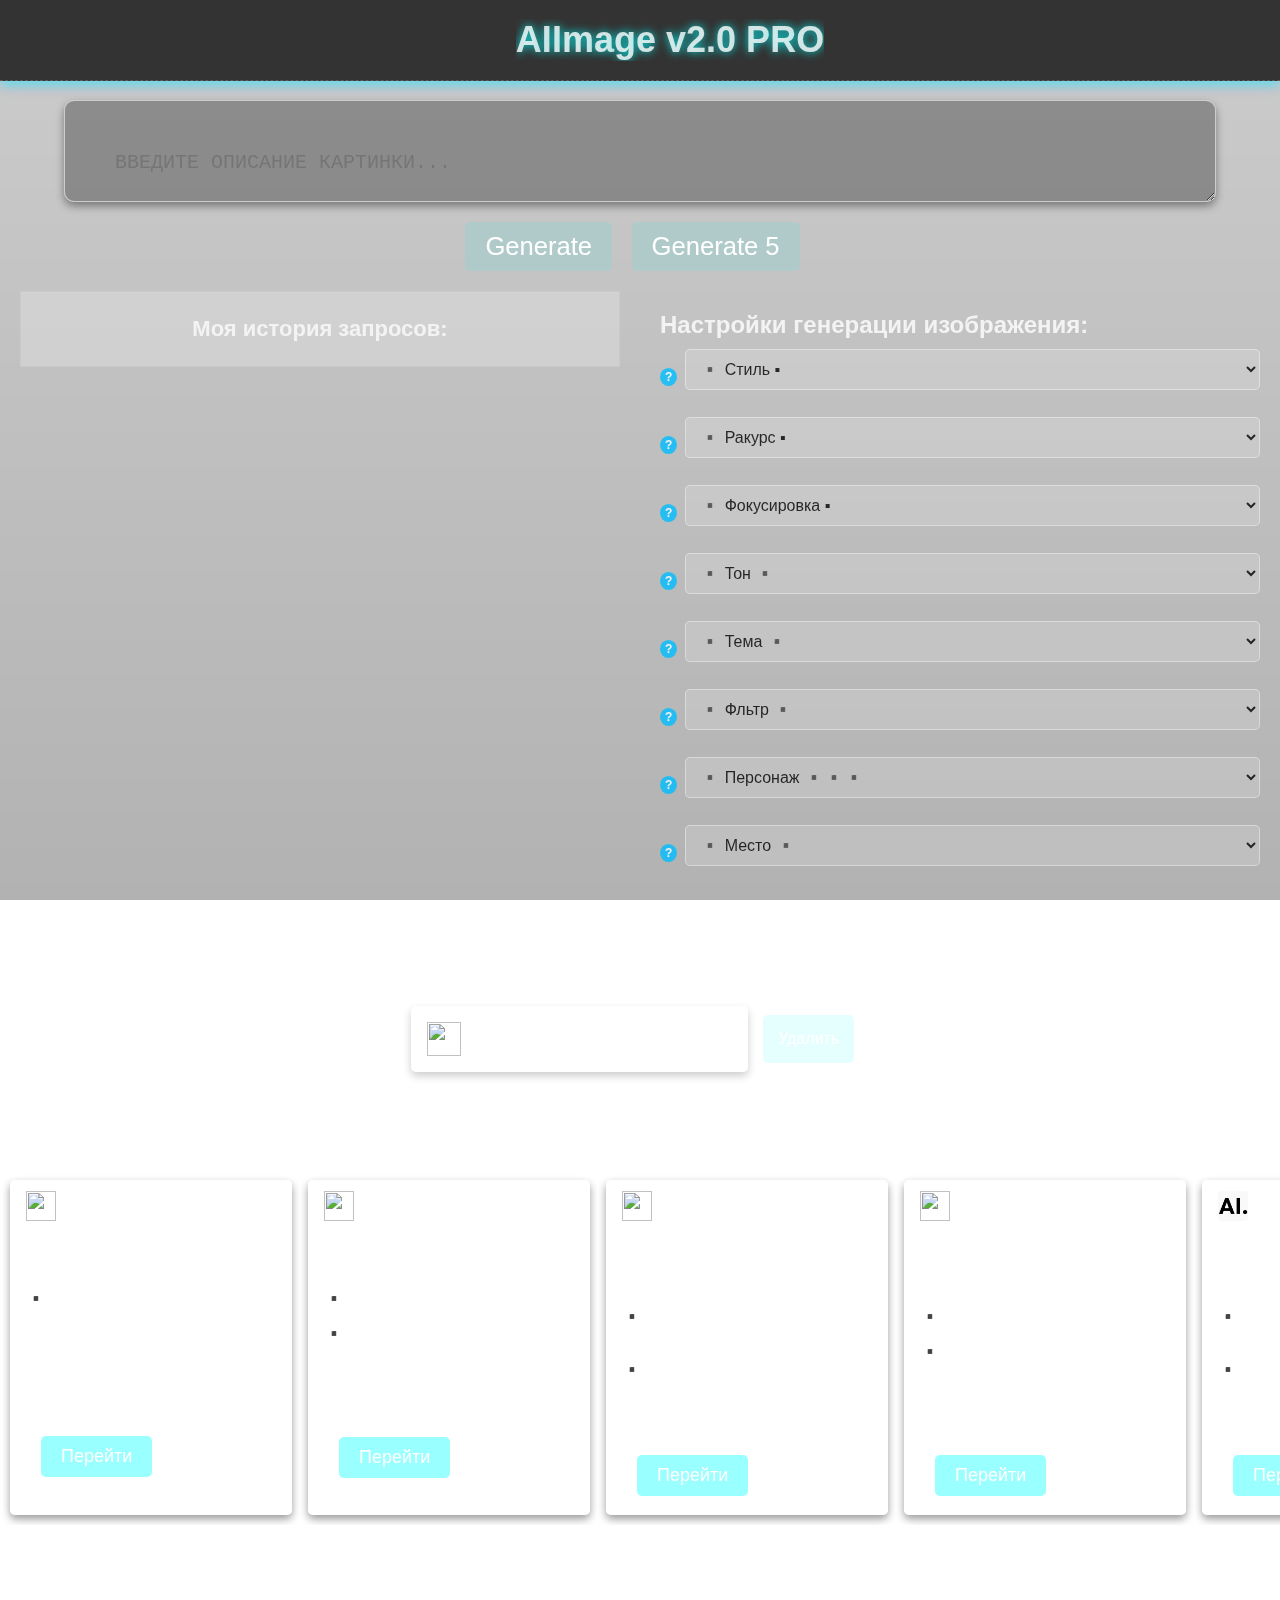
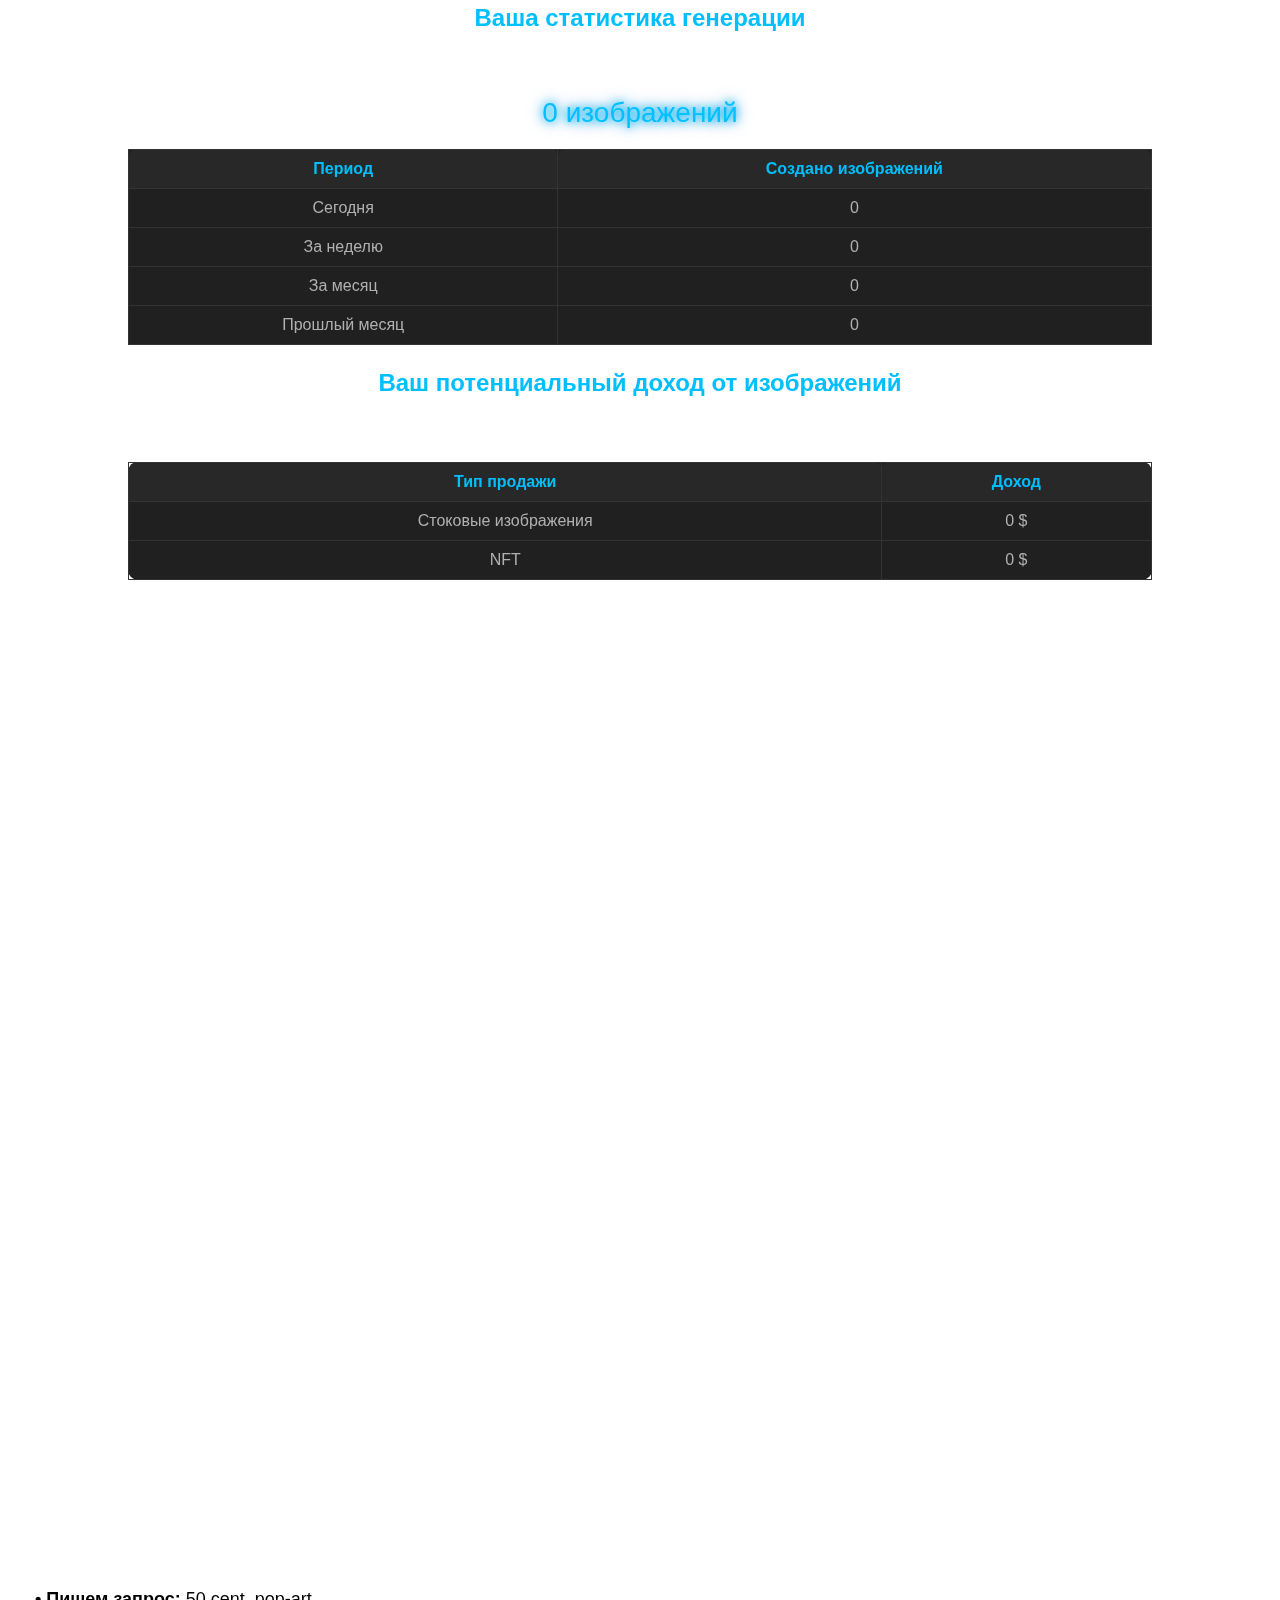
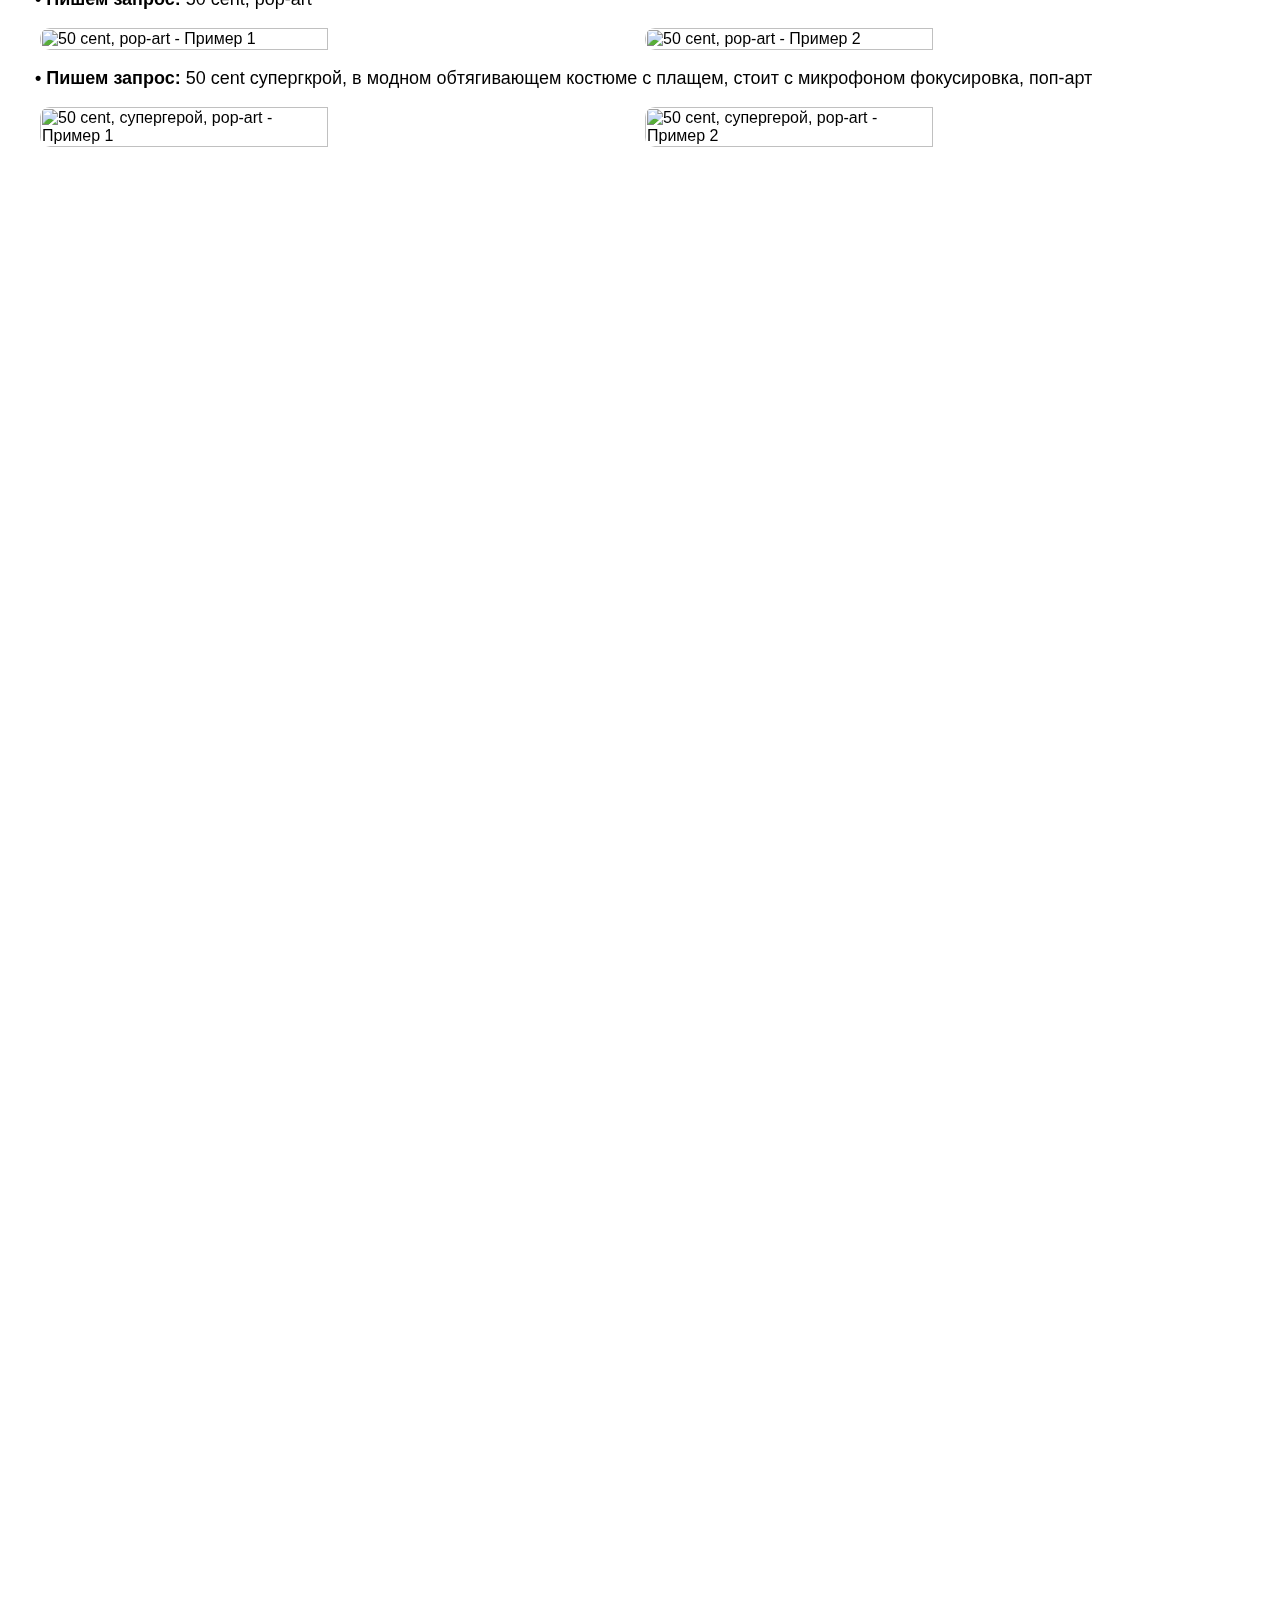
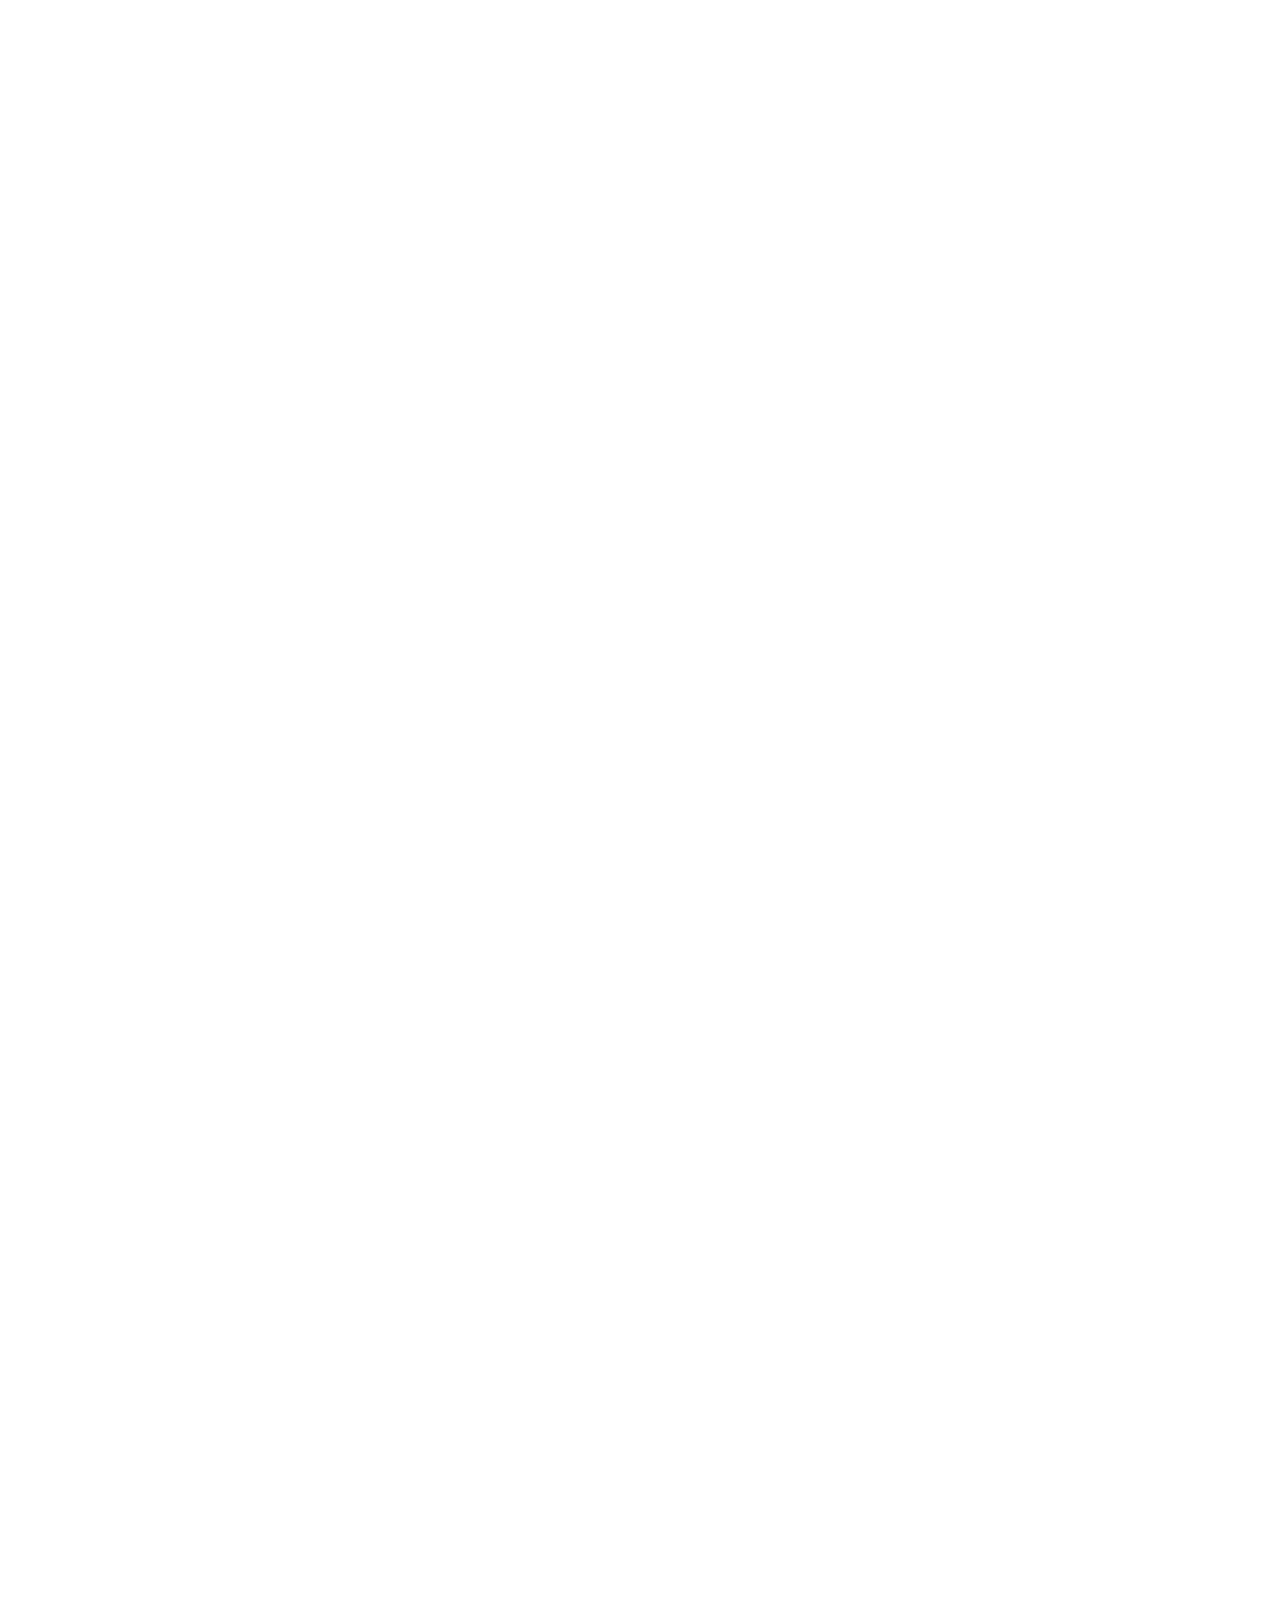
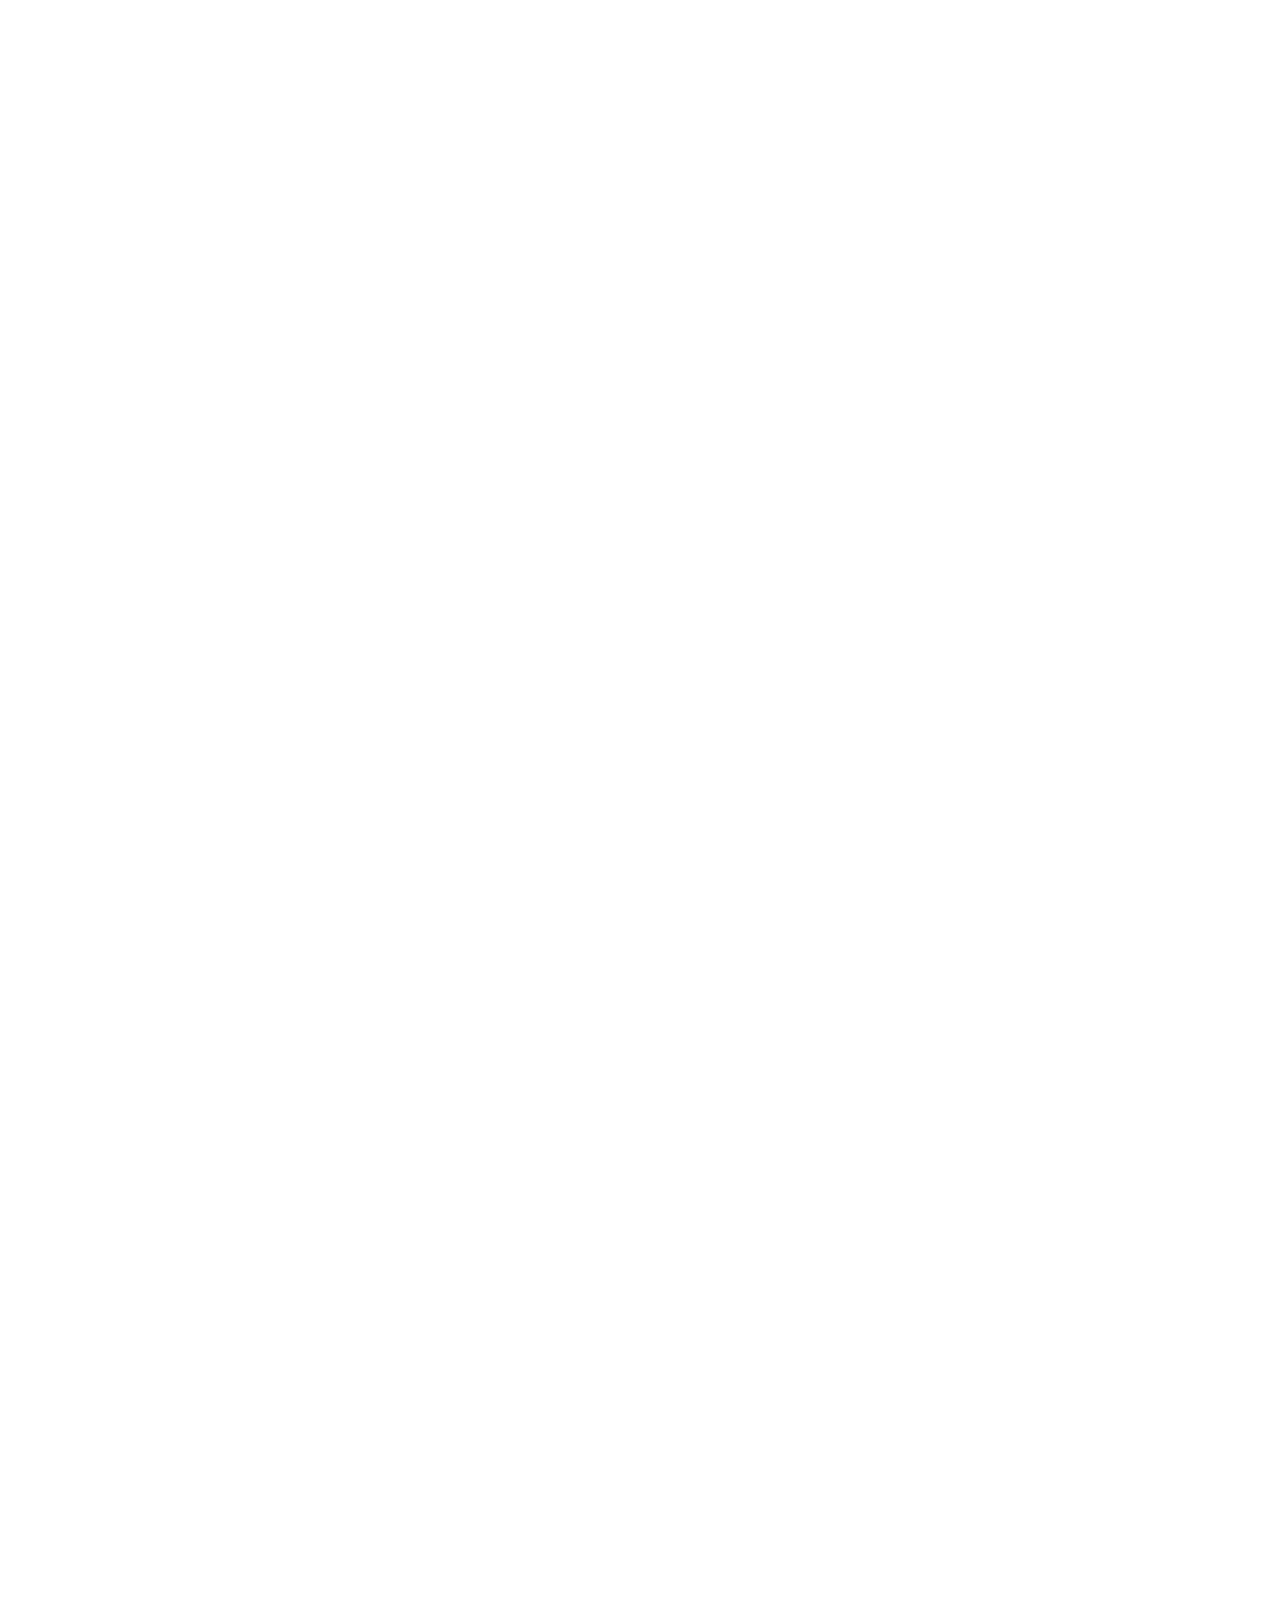
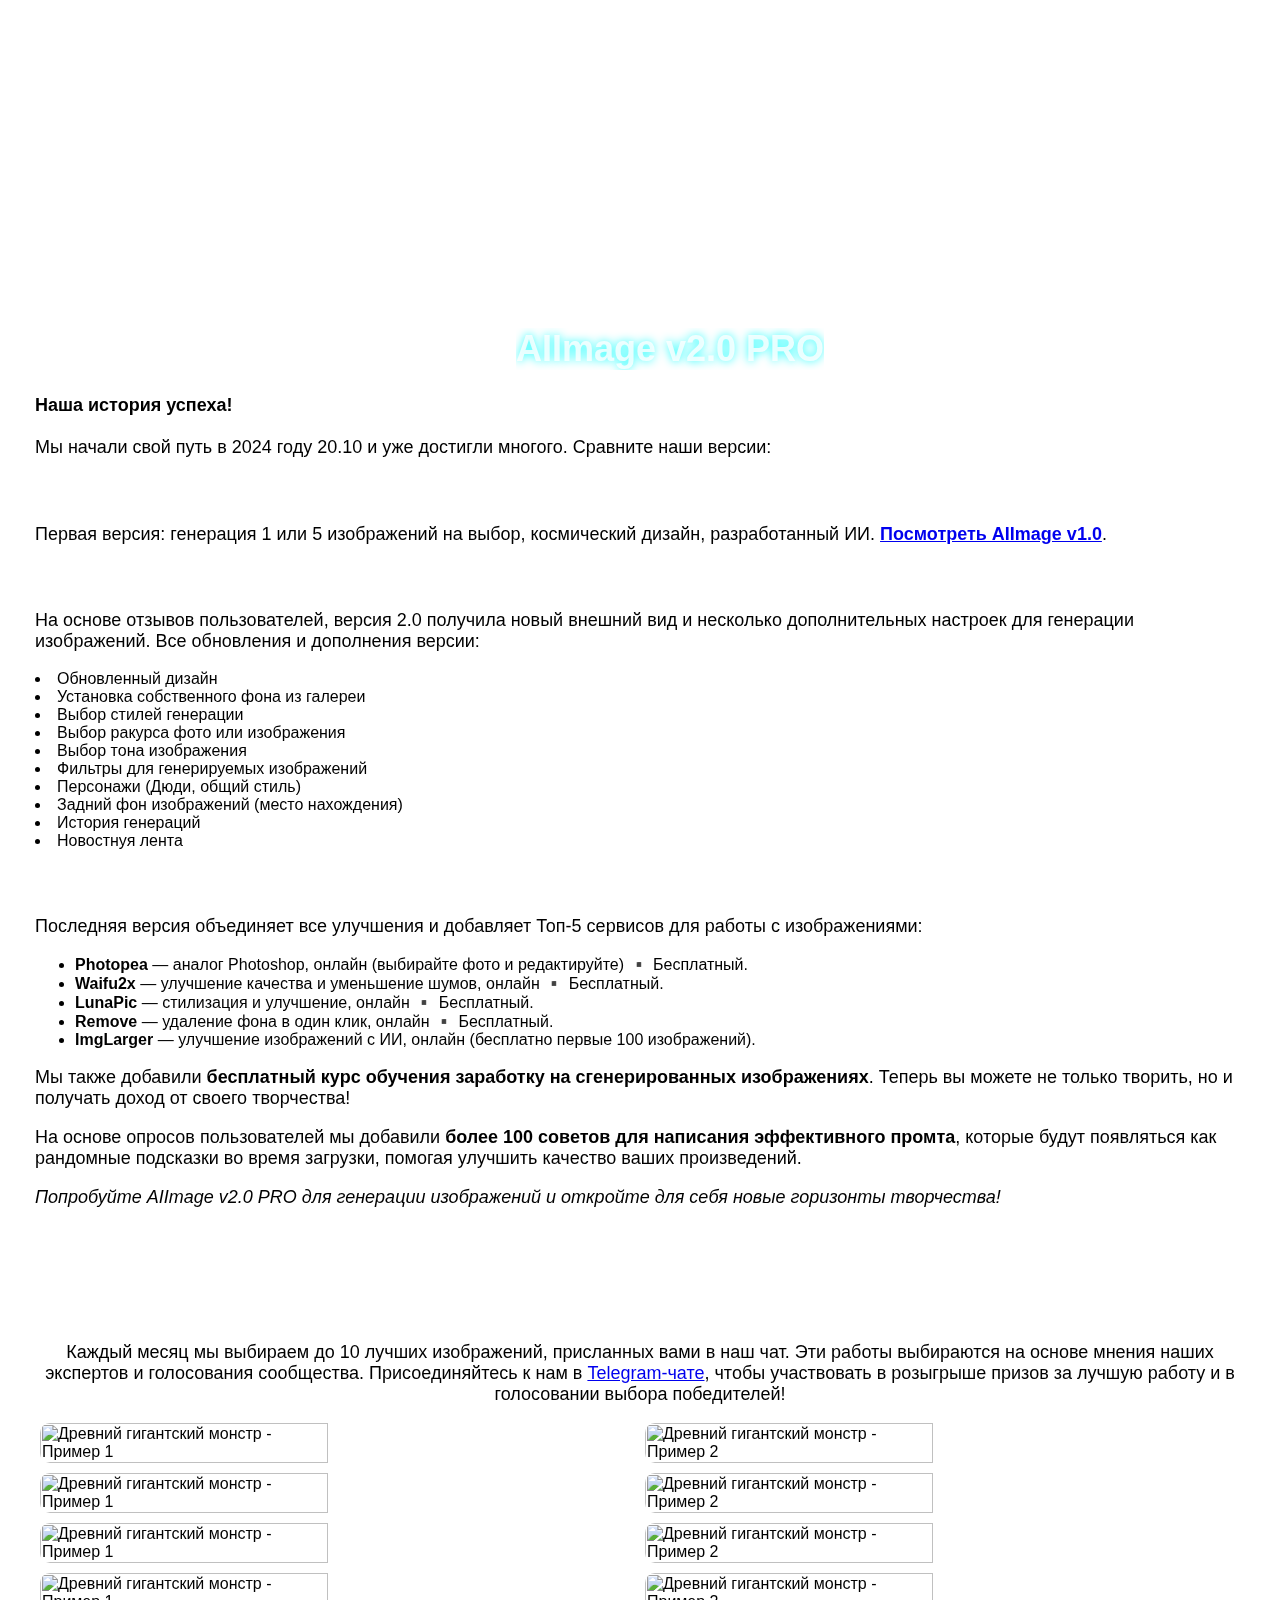
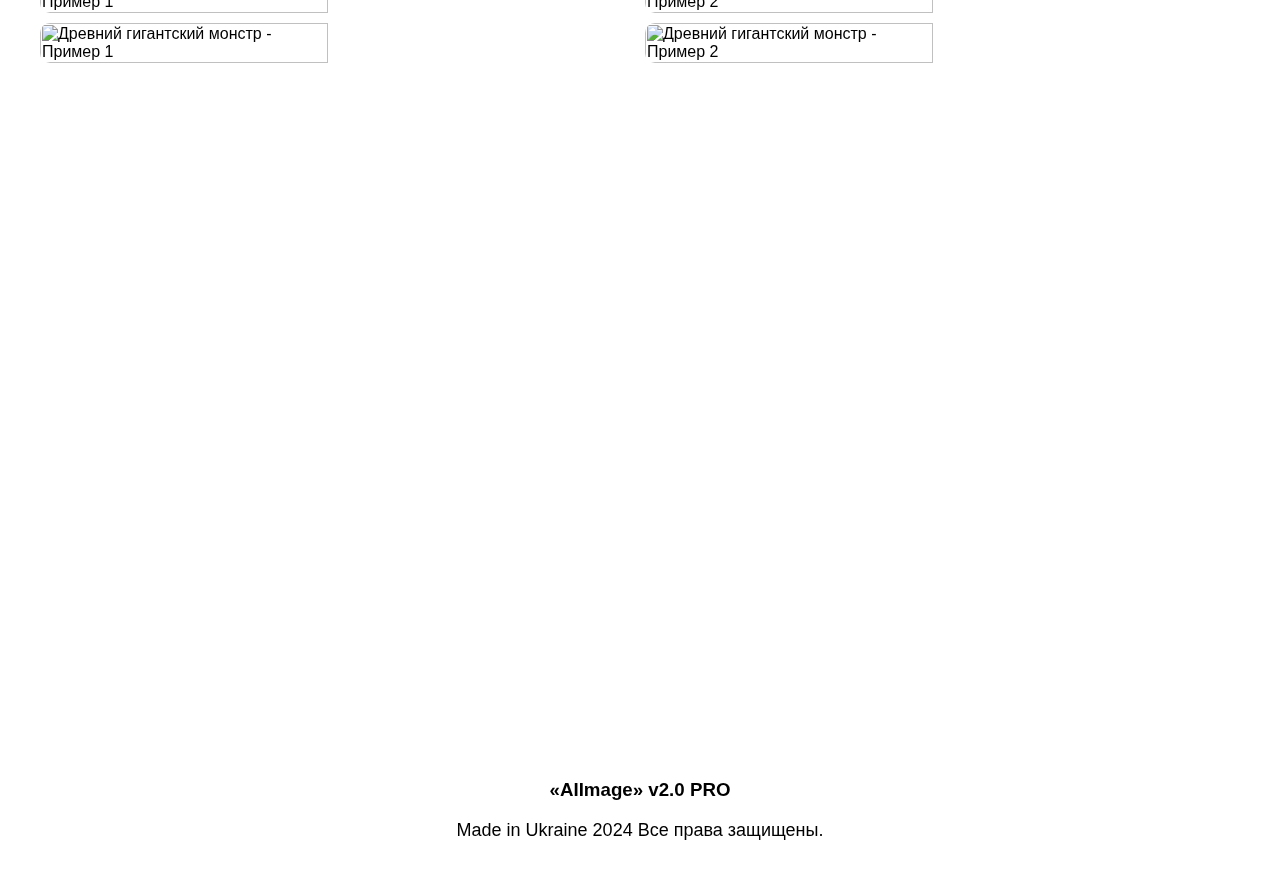
==== commit c677e11f: "Update index.html" ====
--- a/index.html
+++ b/index.html
@@ -244,7 +244,50 @@
     </div>
 </div>
       
+
+  
+  
+  
+  
+  
+  
 <div class="bottom-container">
+    <div class="counter-container">
+        <h3 class="counter-title">Ваша статистика генерации</h3>
+        <p class="counter-description">Сколько изображений вы создали сегодня, за неделю и за месяц</p>
+
+        <!-- Счётчик с текущим значением -->
+        <div class="cyber-counter">
+            <div class="display">
+                <span id="generate-count">0</span> изображений
+            </div>
+        </div>
+
+        <!-- Таблица статистики -->
+        <table class="stats-table">
+            <tr><th>Период</th><th>Создано изображений</th></tr>
+            <tr><td>Сегодня</td><td id="daily-count">0</td></tr>
+            <tr><td>За неделю</td><td id="weekly-count">0</td></tr>
+            <tr><td>За месяц</td><td id="monthly-count">0</td></tr>
+            <tr><td>Прошлый месяц</td><td id="last-month-count">0</td></tr>
+        </table>
+
+        <!-- Таблица потенциального дохода -->
+        <h3 class="income-title">Ваш потенциальный доход от изображений</h3>
+        <p class="income-description">Приблизительный доход который вы могли бы получить от продажи изображений на стоках и NFT-платформах</p>
+        
+        <table class="income-table">
+            <tr><th>Тип продажи</th><th>Доход</th></tr>
+            <tr><td>Стоковые изображения</td><td id="stock-income">0 $</td></tr>
+            <tr><td>NFT</td><td id="nft-income">0 $</td></tr>
+        </table>
+
+        <p class="income-note">Ниже можно ознакомиться с пошаговым планом как начать зарабатывать на ваших сгенерированных ИИ изображениях...</p>
+    </div>
+</div>
+
+      
+  <div class="bottom-container">
   <div class="news-item" id="news1">
     <h2 style="text-align: center;">Как получить качественное изображение?</h2>
     <p>Чтобы добиться наилучшего результата, указывайте следующие детали в запросе:</p>
@@ -301,9 +344,18 @@
       <img src="https://iili.io/2CK9M4R.jpg" alt="50 cent, супергерой, pop-art - Пример 1" class="thumbnail" />
       <img src="https://iili.io/2Cd5vus.jpg" alt="50 cent, супергерой, pop-art - Пример 2" class="thumbnail" />
     </div>
-  
   </div>
 </div>
+  
+  
+  
+  
+  
+  
+  
+  
+  
+  
 
 <div class="bottom-container">
     <div class="news-item" id="news2">
@@ -463,12 +515,11 @@
       <img src="https://iili.io/2nfPNfa.png" alt="Древний гигантский монстр - Пример 1" class="thumbnail" />
       <img src="https://iili.io/2nfPO0J.png" alt="Древний гигантский монстр - Пример 2" class="thumbnail" />
     </div>
-</div>
+
           <div class="image-gallery">
       <img src="https://iili.io/2nfYSwu.png" alt="Древний гигантский монстр - Пример 1" class="thumbnail" />
       <img src="https://iili.io/2nfYrnj.png" alt="Древний гигантский монстр - Пример 2" class="thumbnail" />
     </div>
-</div>
             <div class="image-gallery">
       <img src="https://iili.io/2nF6Zut.png" alt="Древний гигантский монстр - Пример 1" class="thumbnail" />
       <img src="https://iili.io/2nKBF4f.png" alt="Древний гигантский монстр - Пример 2" class="thumbnail" />
@@ -508,6 +559,7 @@
           <a class="copy-button" onclick="copyToClipboard('bc1q3r5gad7dxc276ael06n02gek7ncm536hpndgmq')">Копировать</a>
       </div>
       
+      
       <div class="address">
           <span>Eth:</span>
           <input type="text" value="0x6DCB8490bFD12Ab30FCc2d3Afb9A242F5CF0D31A" readonly>
@@ -520,6 +572,7 @@
           <a class="copy-button" onclick="copyToClipboard('0x6DCB8490bFD12Ab30FCc2d3Afb9A242F5CF0D31A')">Копировать</a>
       </div>
     </div>
+    
     <h3 style="text-align: center;">Спасибо за вашу поддержку!</h3>
   </div>
 </div>
--- a/styles.css
+++ b/styles.css
@@ -17,10 +17,11 @@
     left: 0;
     right: 0;
     bottom: 0;
-    background: url('https://img.freepik.com/premium-photo/blue-wash-day-japanese-village_1282444-172329.jpg?w=360') no-repeat center center;
+    background: linear-gradient(rgba(0, 0, 0, 0.2), rgba(0, 0, 0, 0.3)), url('https://img.freepik.com/premium-photo/blue-wash-day-japanese-village_1282444-172329.jpg?w=360') no-repeat center center;
     background-size: cover;
     z-index: -1;
 }
+
 
 .content {
     position: relative;
@@ -134,7 +135,7 @@
     margin-right: 15px;
     border: none;
     border-radius: 5px;
-    background: rgba(0, 255, 255, 0.4);
+    background: rgba(0, 255, 255, 0.1);
     color: white;
     font-size: 1.6rem;
     cursor: pointer;
@@ -143,7 +144,7 @@
 }
 
 button:hover {
-    background: rgba(0, 255, 255, 0.7);
+    background: rgba(0, 255, 255, 0.3);
     transform: scale(1.05);
 }
 
@@ -854,3 +855,60 @@
     width: 250px; /* Ширина изображения */
     height: 250px; /* Высота изображения */
 }
+
+/* .....СЧЁТЧИК.... */
+/* Основной контейнер */
+.counter-container, .income-table {
+    text-align: center;
+    padding: 20px;
+    border-radius: 10px;
+    margin-bottom: 20px;
+}
+
+/* Заголовки и описания */
+.counter-title, .income-title {
+    font-size: 1.5em;
+    color: #00bfff;
+}
+
+.counter-description, .income-description, .income-note {
+    font-size: 0.9em;
+    color: white;
+    margin-bottom: 20px;
+}
+
+/* Стиль для счётчика */
+.cyber-counter .display {
+    font-family: 'Orbitron', sans-serif;
+    font-size: 28px;
+    color: #00c0ff;
+    text-shadow: 0 0 8px #00c0ff, 0 0 15px #007acc;
+    margin-bottom: 20px;
+}
+
+/* Таблица статистики и дохода */
+.stats-table, .income-table {
+    width: 100%;
+    border-collapse: collapse;
+    background: #202020;
+    color: #b0b0b0;
+}
+
+.stats-table th, .stats-table td, .income-table th, .income-table td {
+    border: 1px solid #333;
+    padding: 10px;
+    text-align: center;
+}
+
+.stats-table th, .income-table th {
+    background-color: #282828;
+    color: #00bfff;
+    border-top-left-radius: 8px;
+    border-top-right-radius: 8px;
+}
+
+button:hover {
+    background: #004080;
+    color: #ffffff;
+    box-shadow: 0 0 15px rgba(0, 191, 255, 0.8);
+}
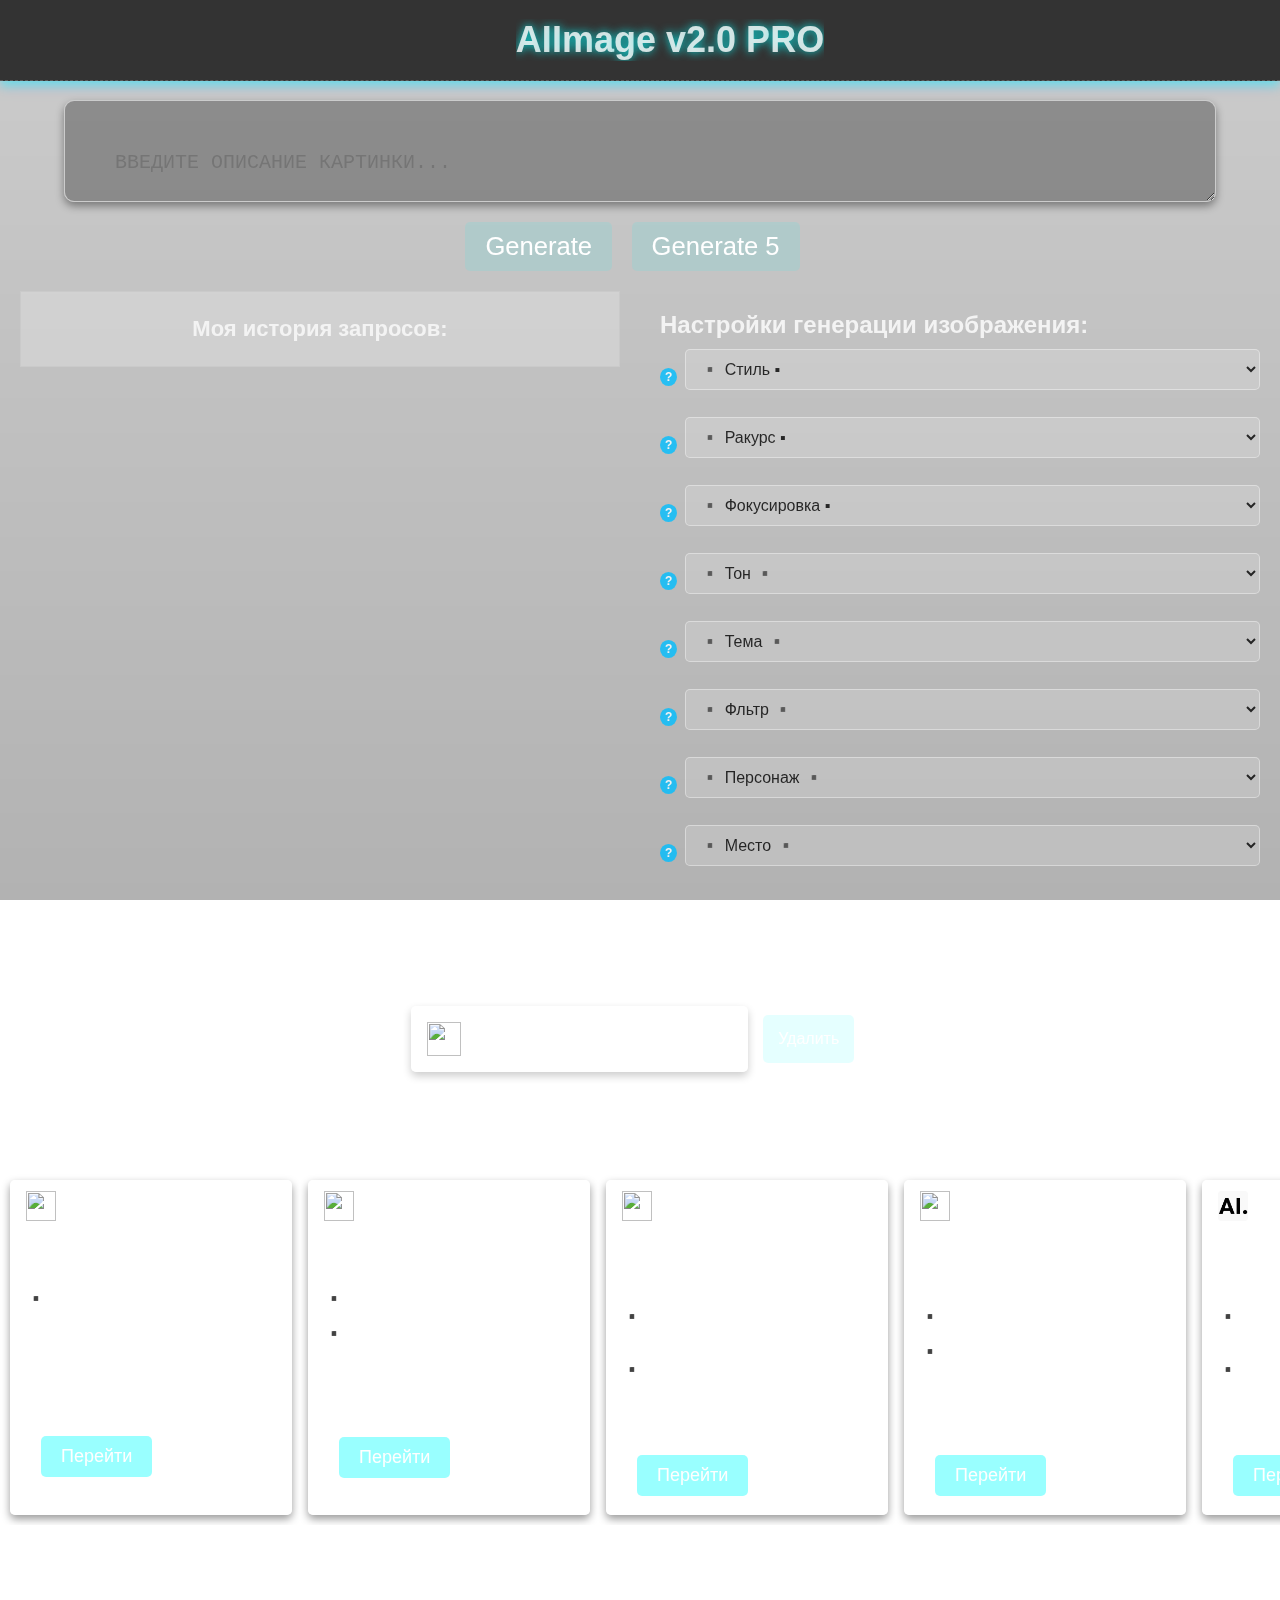
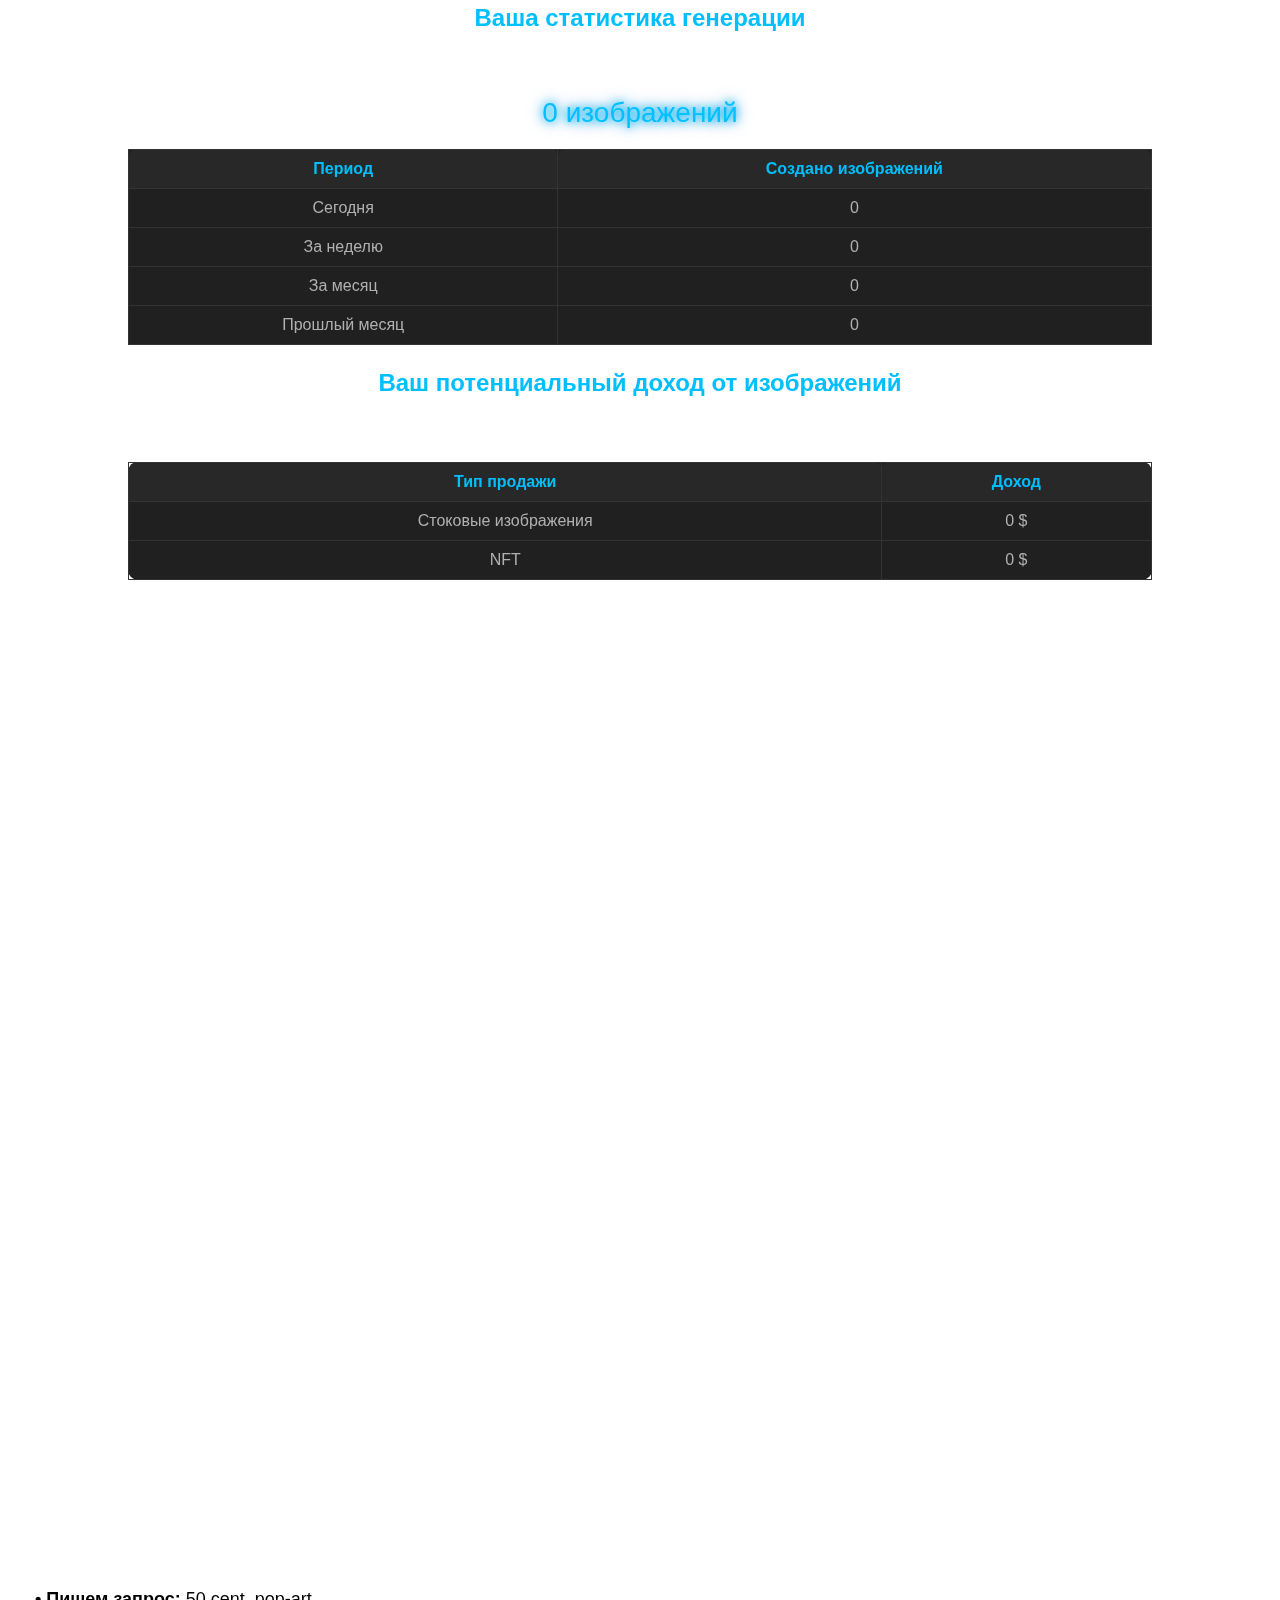
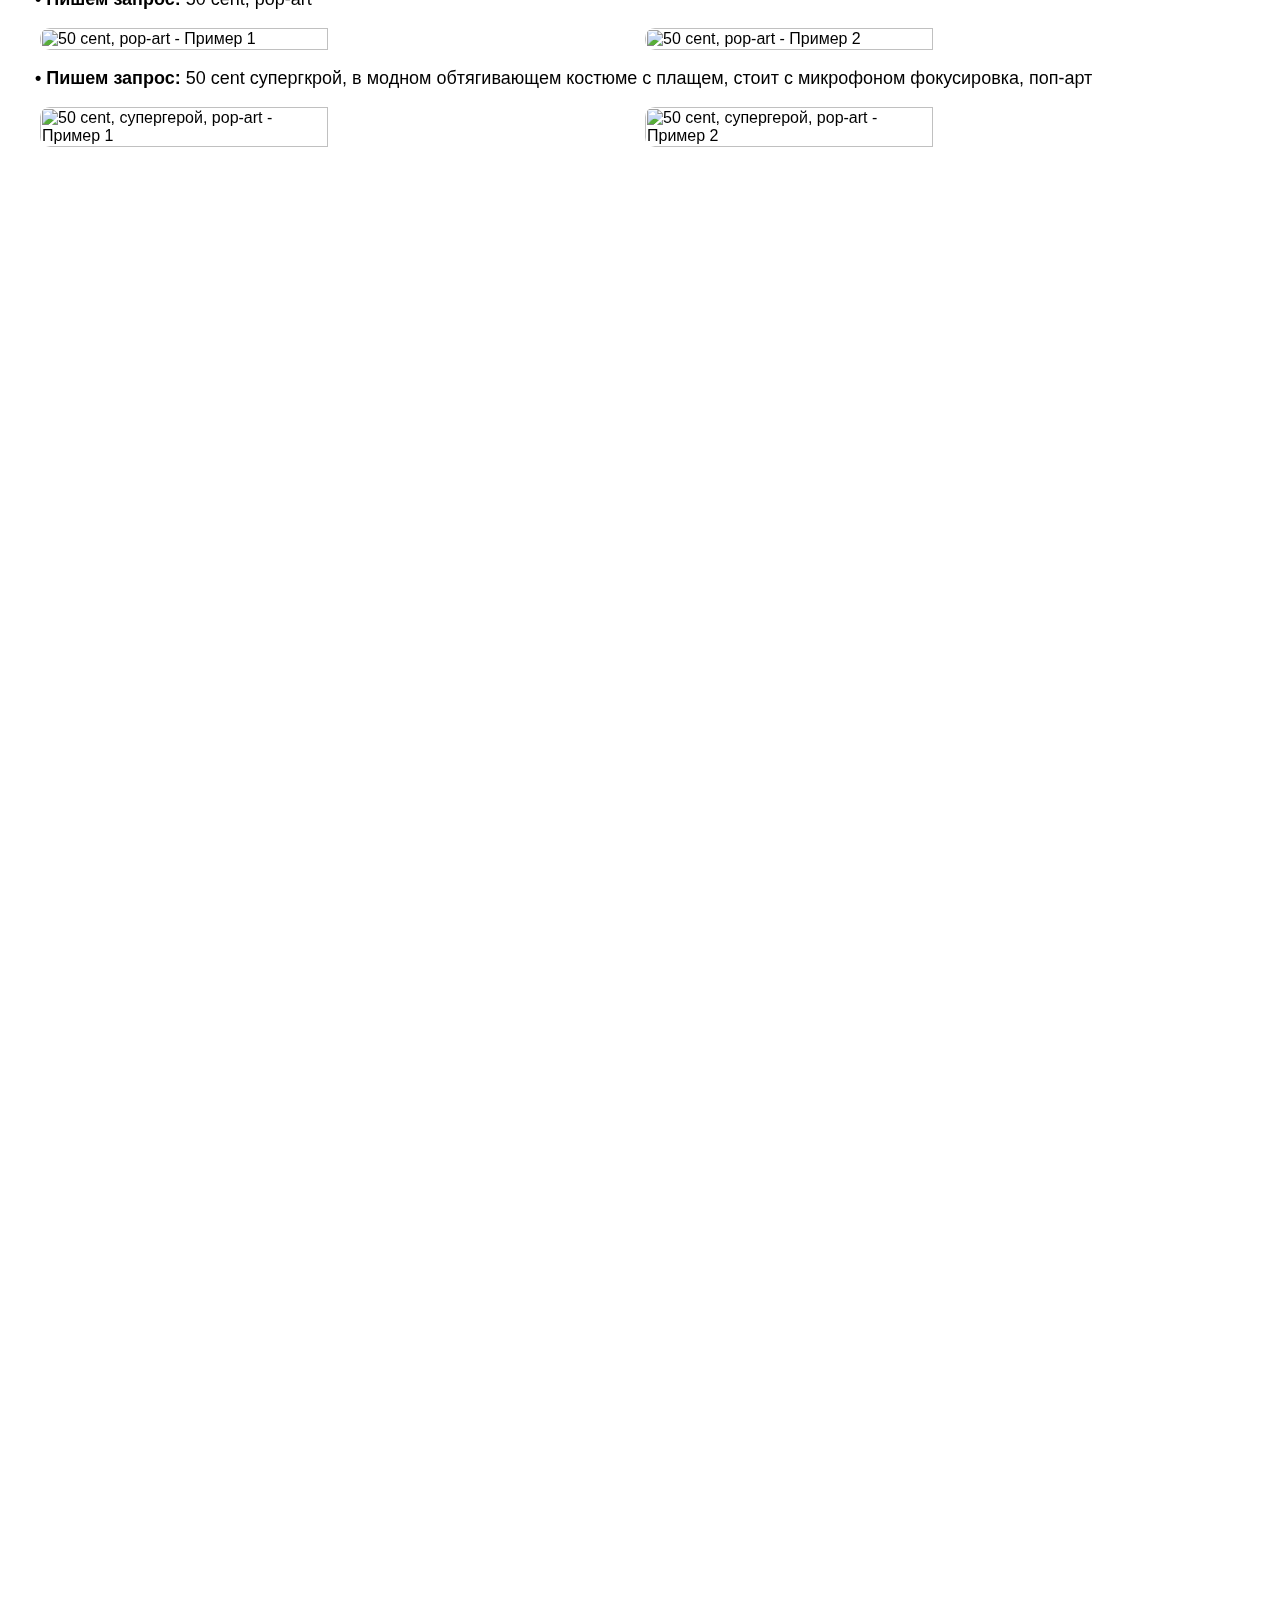
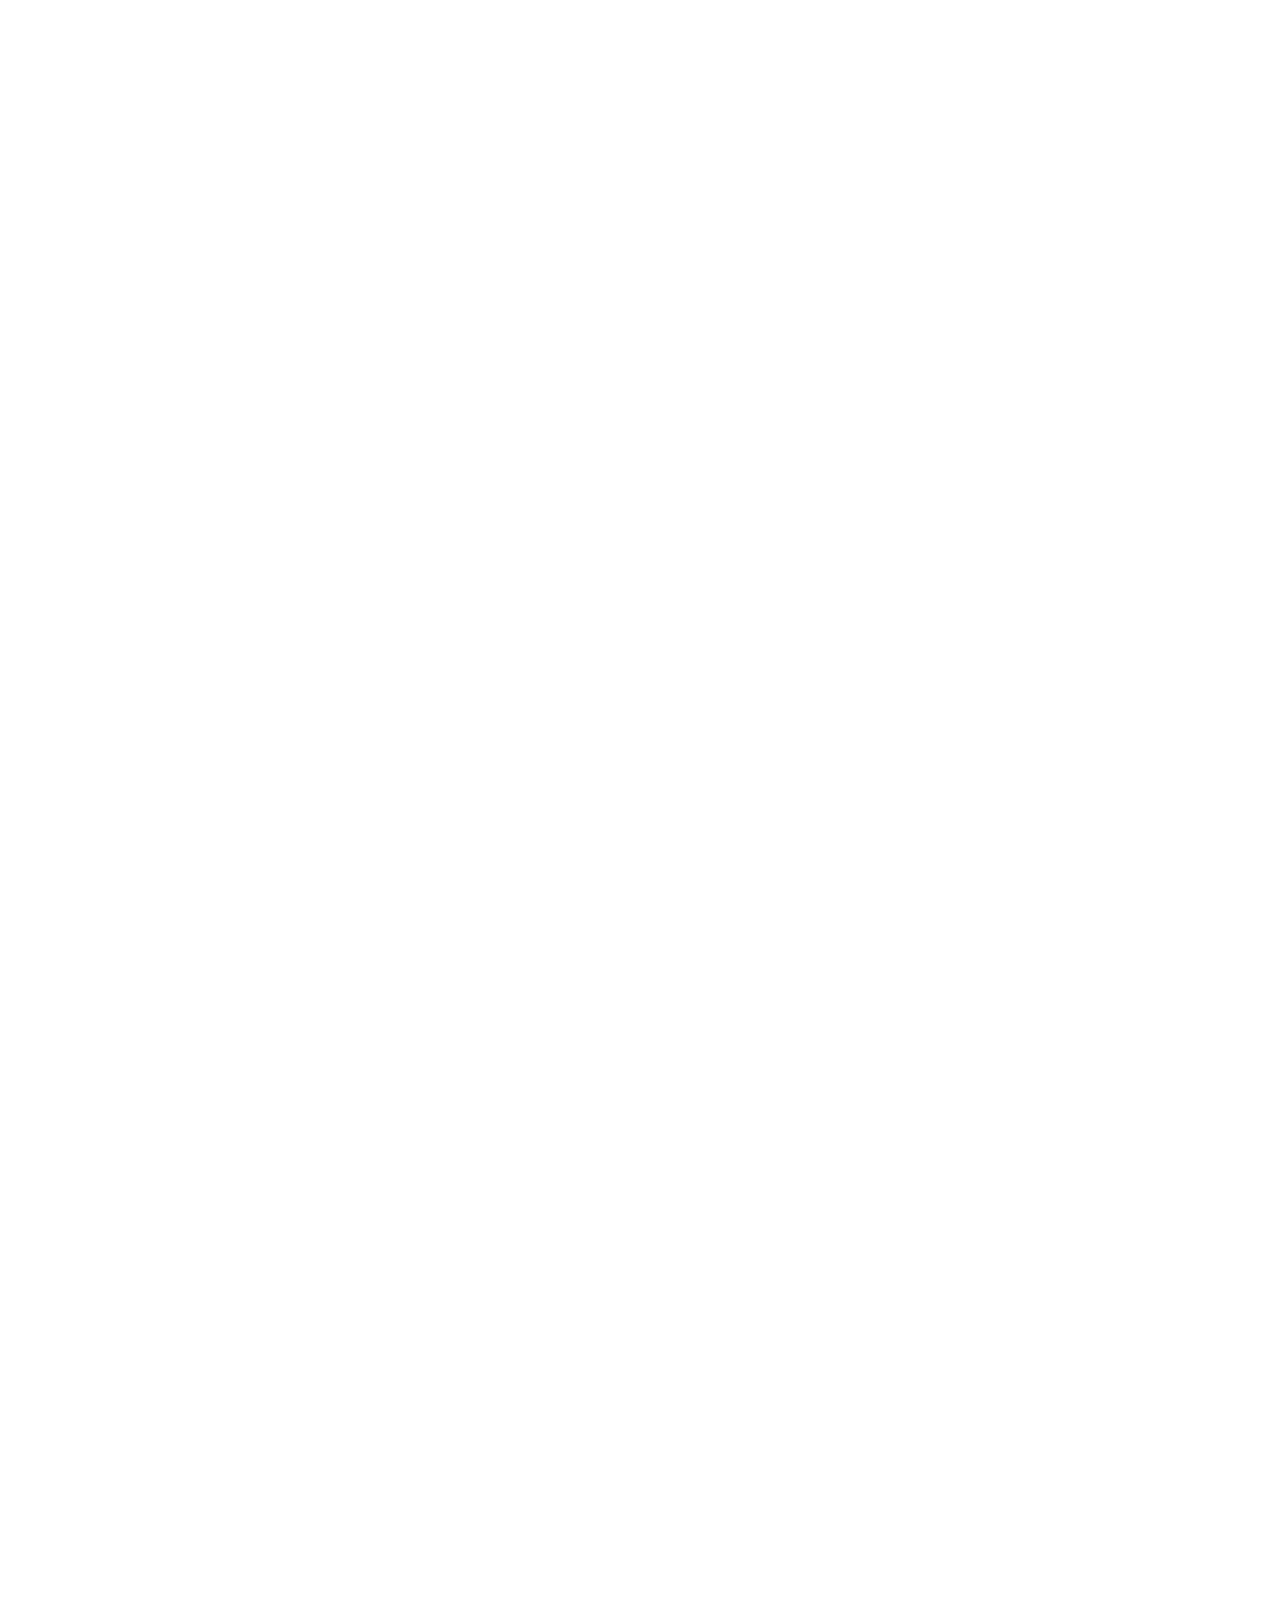
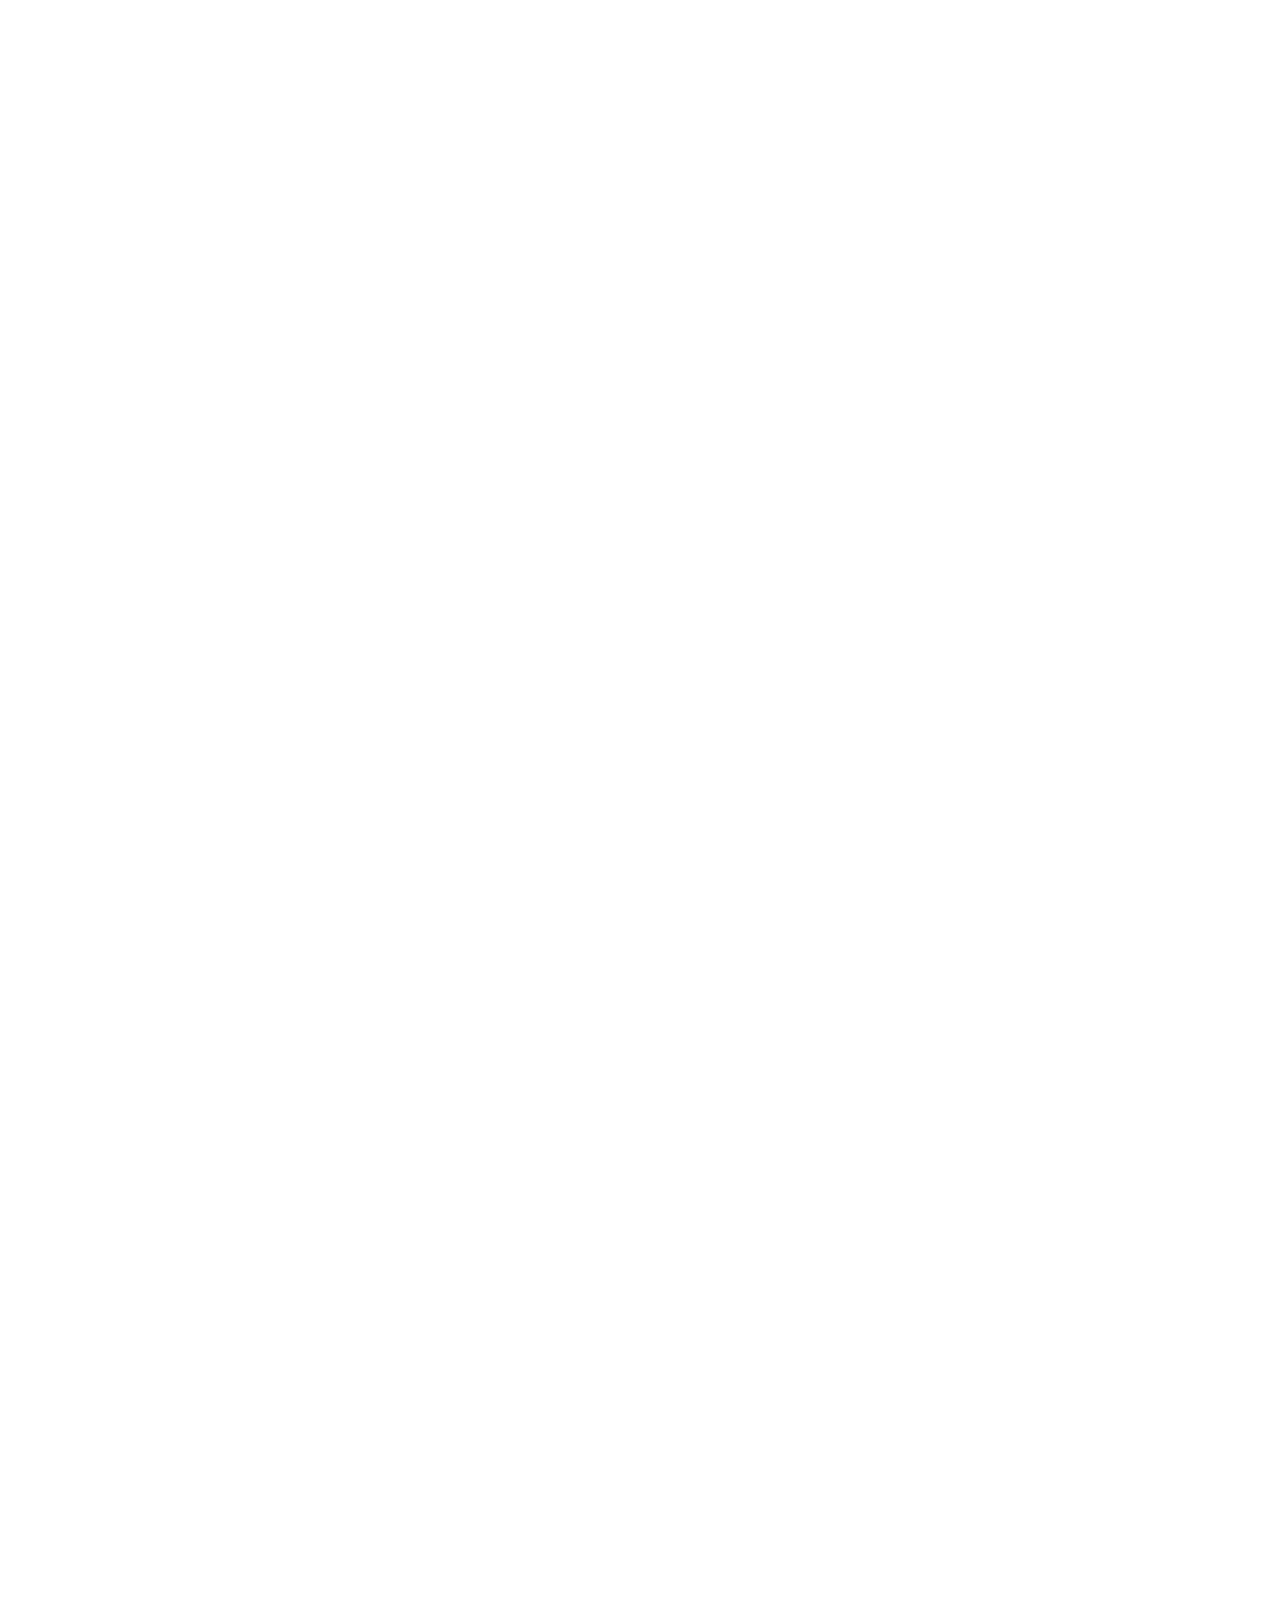
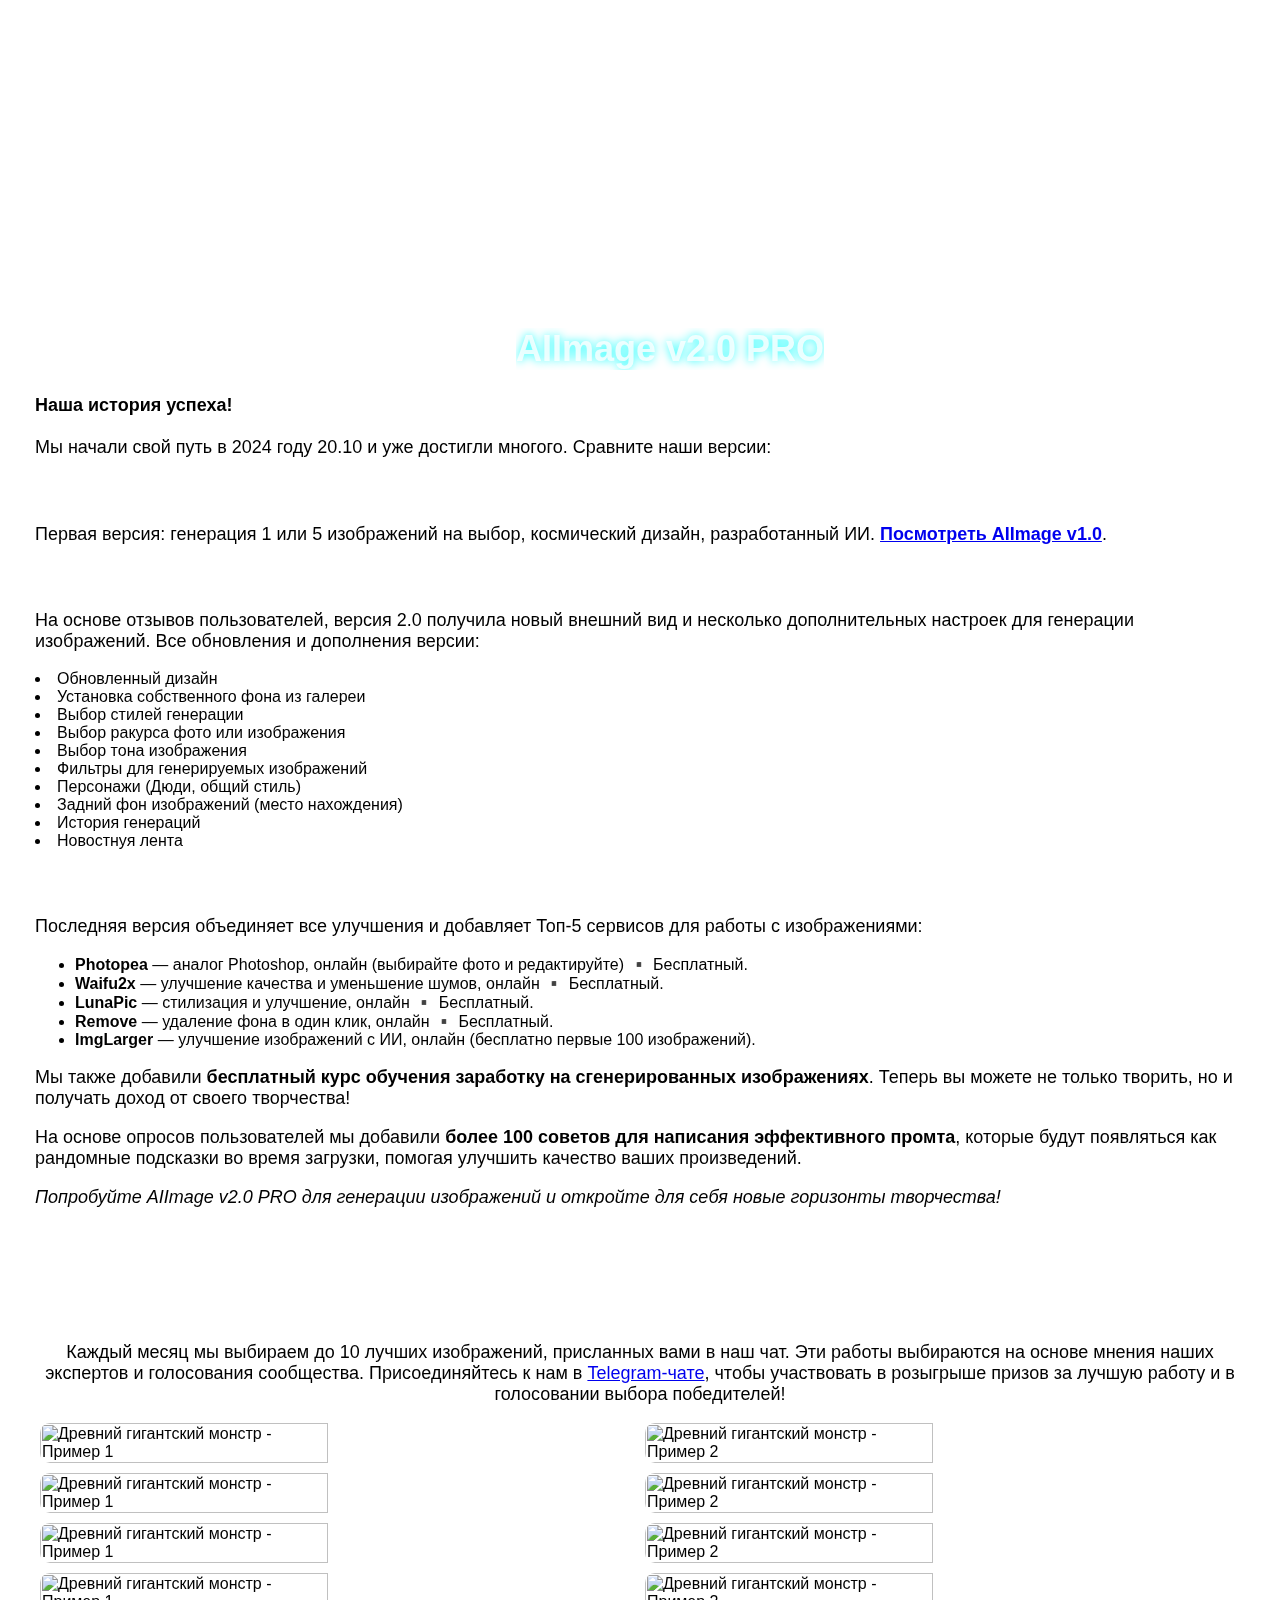
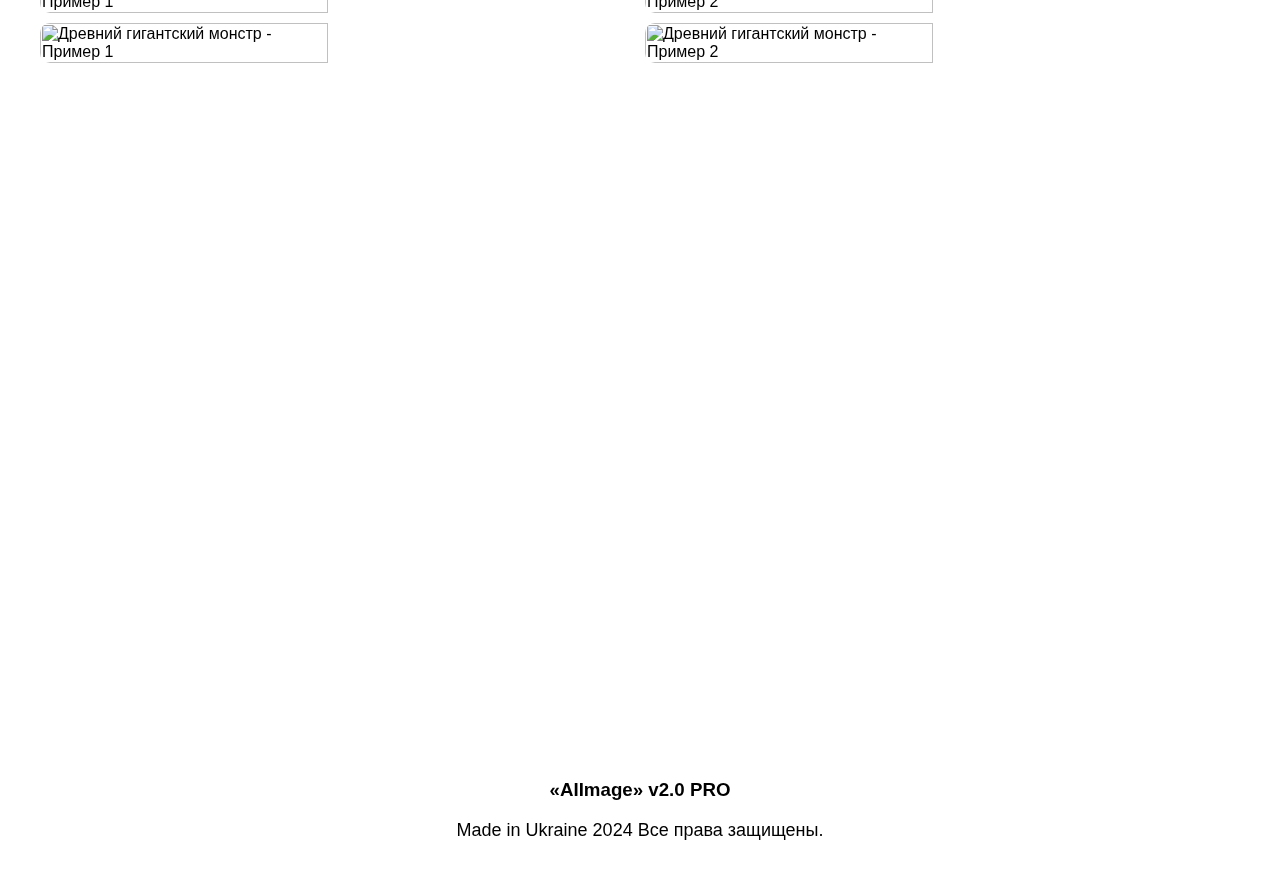
==== commit ce115e39: "Update index.html" ====
--- a/index.html
+++ b/index.html
@@ -124,7 +124,7 @@
 <div class="select-container">
     <span class="tooltip" data-tooltip="Тип персонажа: 'Дедушка' придаст зрелость, 'Мужчина' или 'Женщина' добавят современные черты, а 'Мальчик' или 'Девочка' — молодость и наивность.">?</span>
     <select id="character-select">
-        <option value="">▪️ Персонаж ▪️▪️▪️</option>
+        <option value="">▪️ Персонаж ▪️</option>
         <option value="grandfather">Дедушка</option>
         <option value="grandmother">Бабушка</option>
         <option value="man">Мужчина</option>
@@ -243,13 +243,6 @@
         <!-- Добавьте больше карточек при необходимости -->
     </div>
 </div>
-      
-
-  
-  
-  
-  
-  
   
 <div class="bottom-container">
     <div class="counter-container">
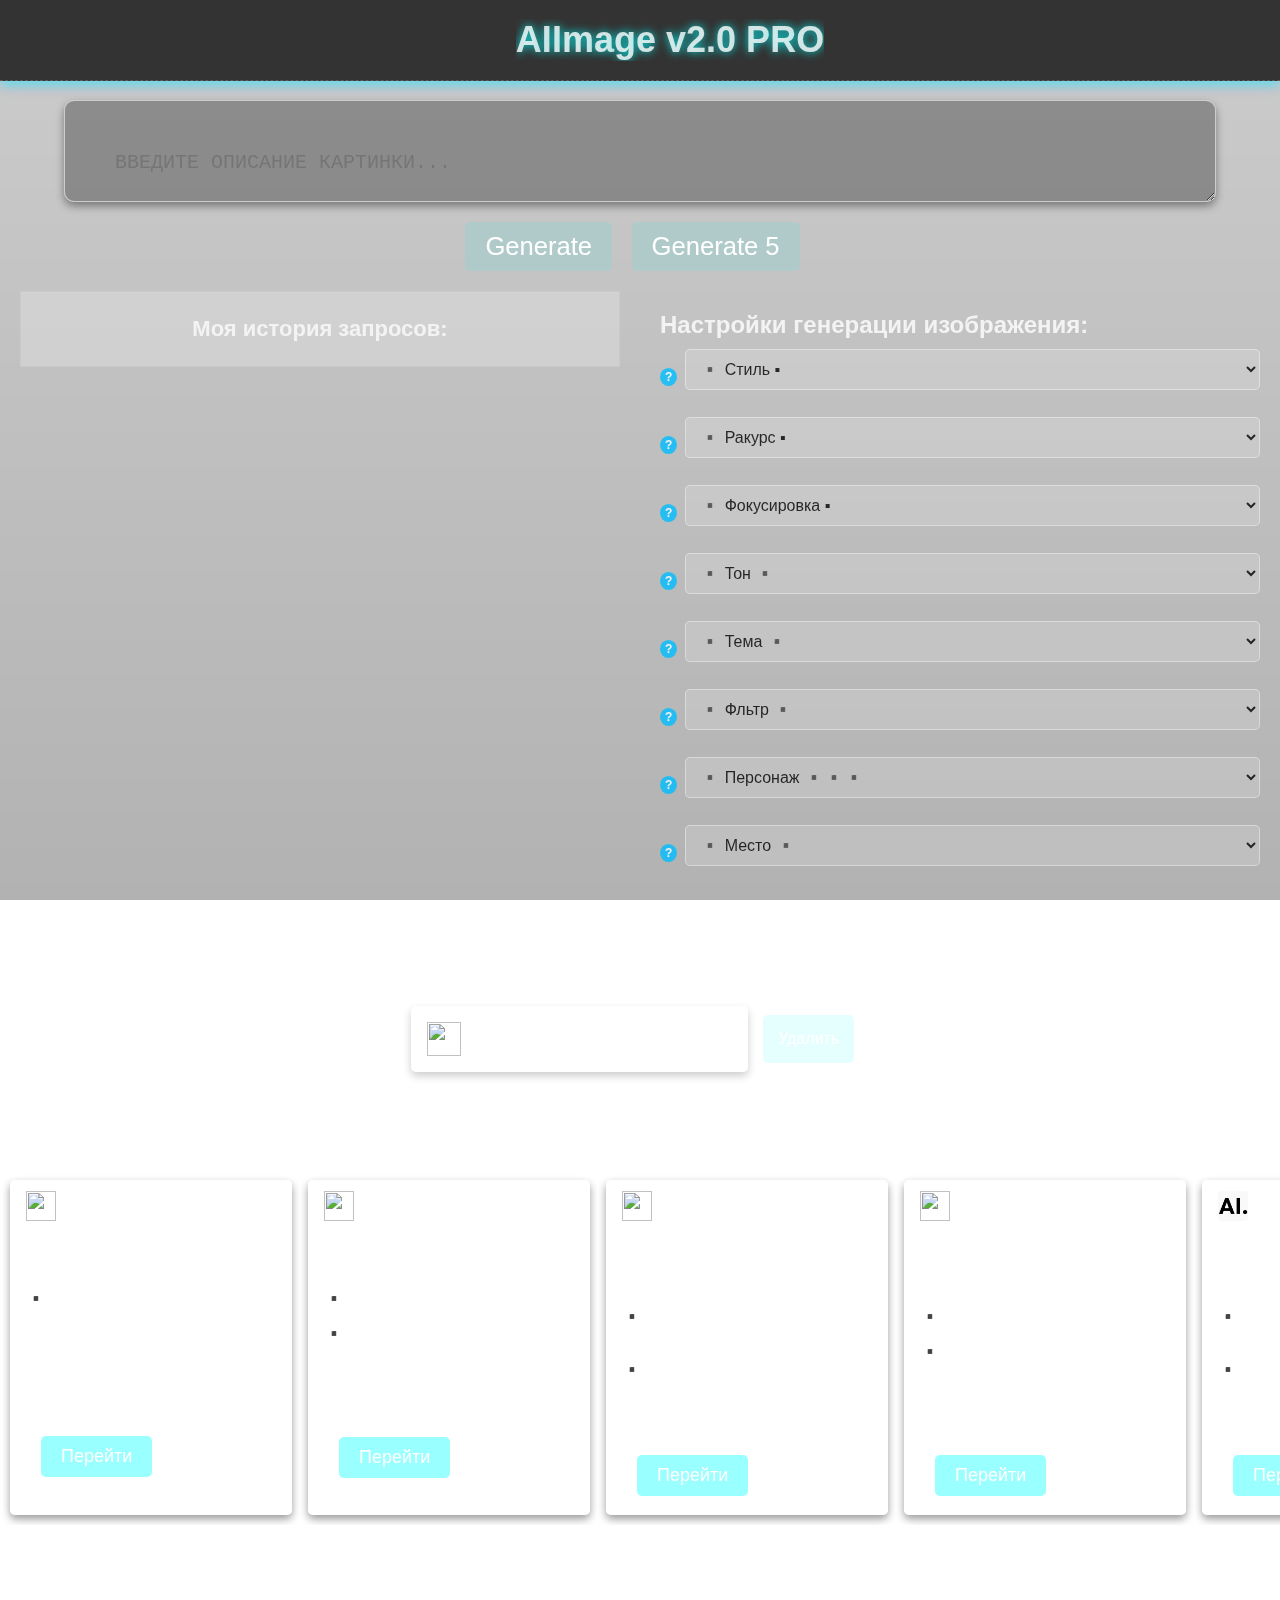
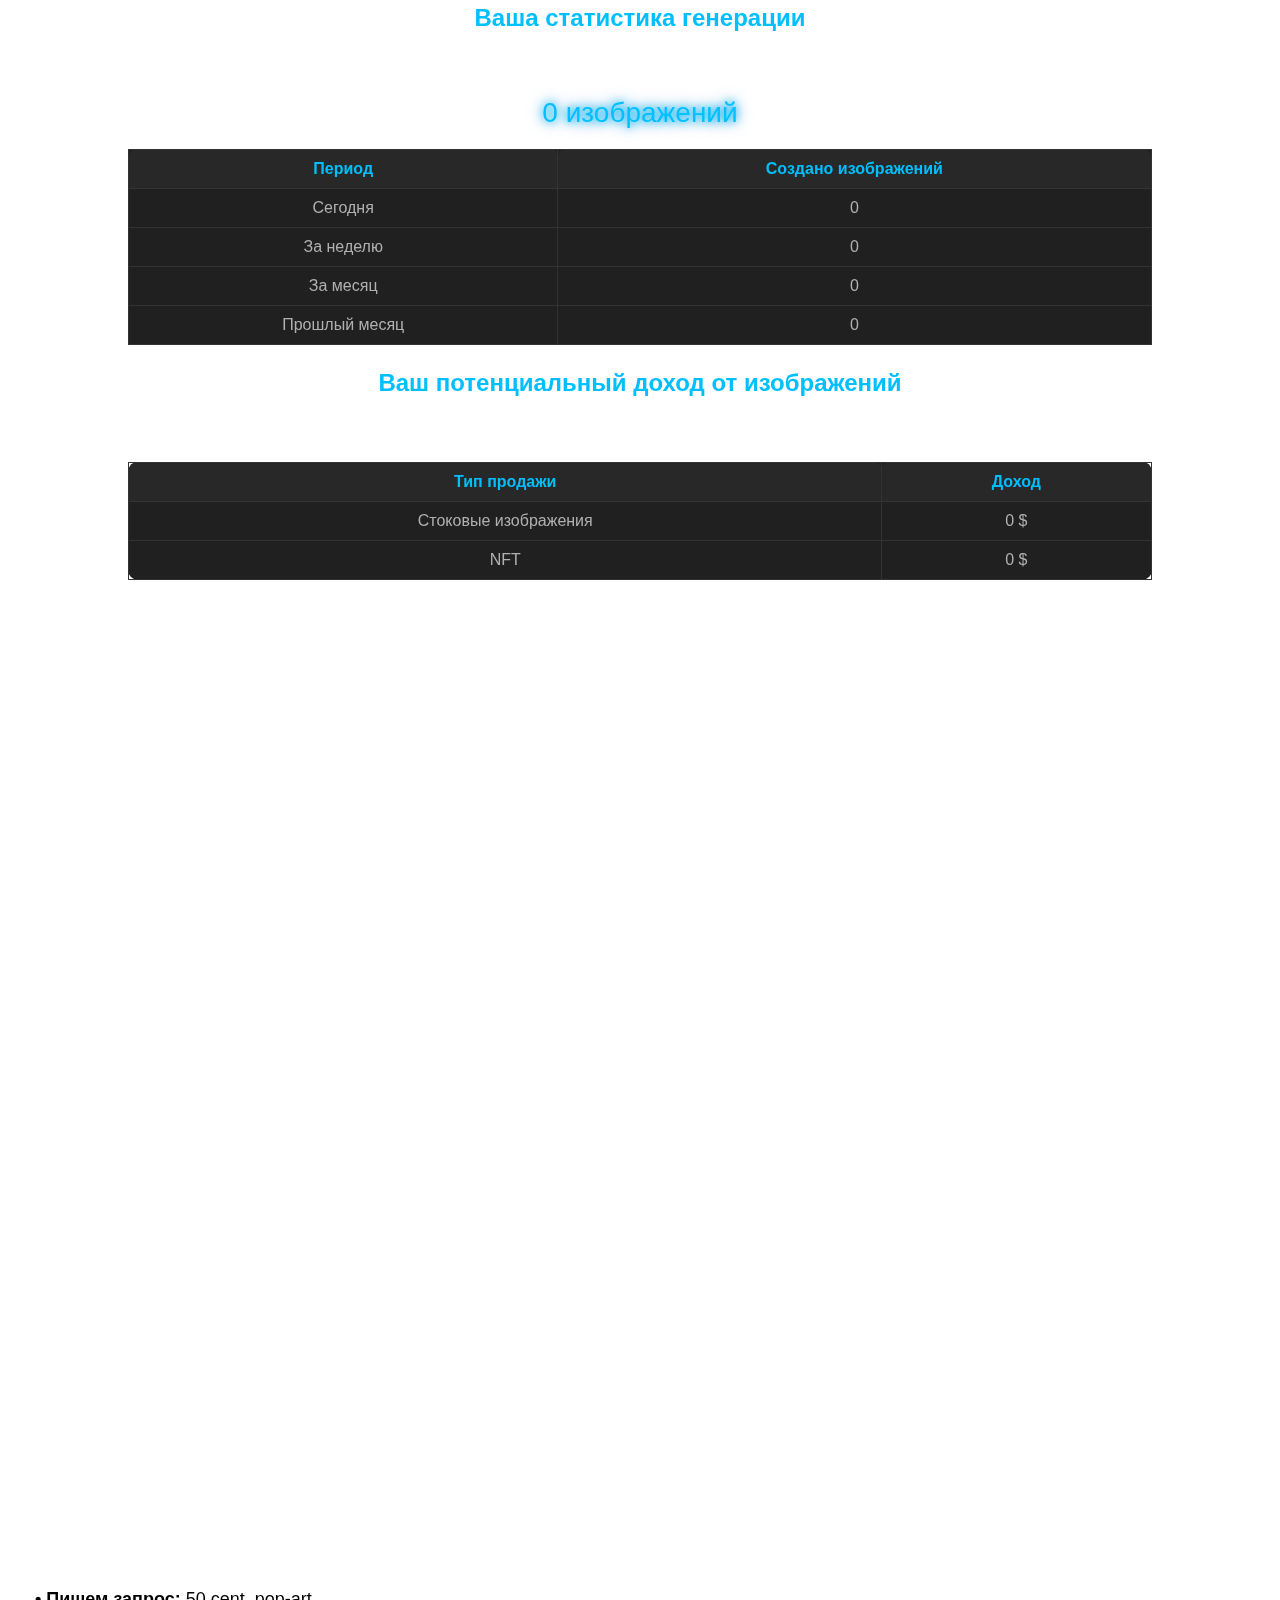
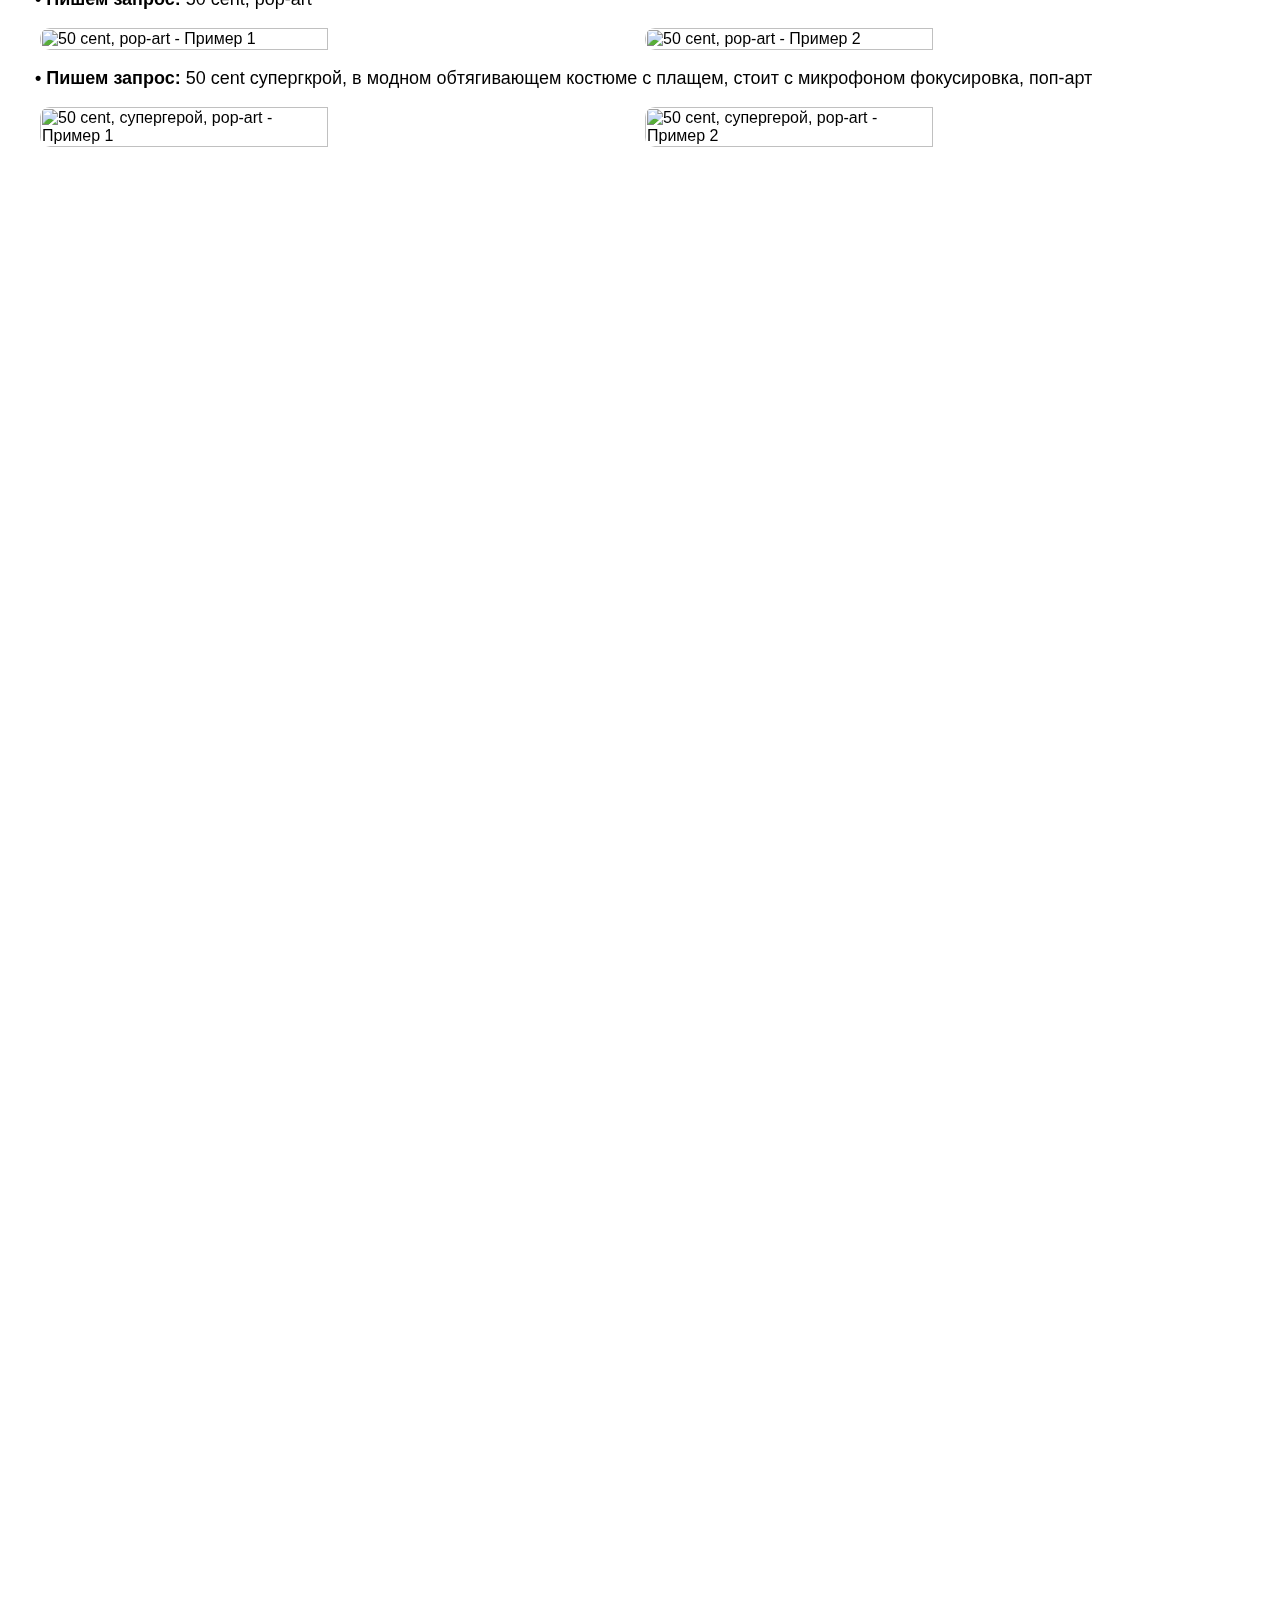
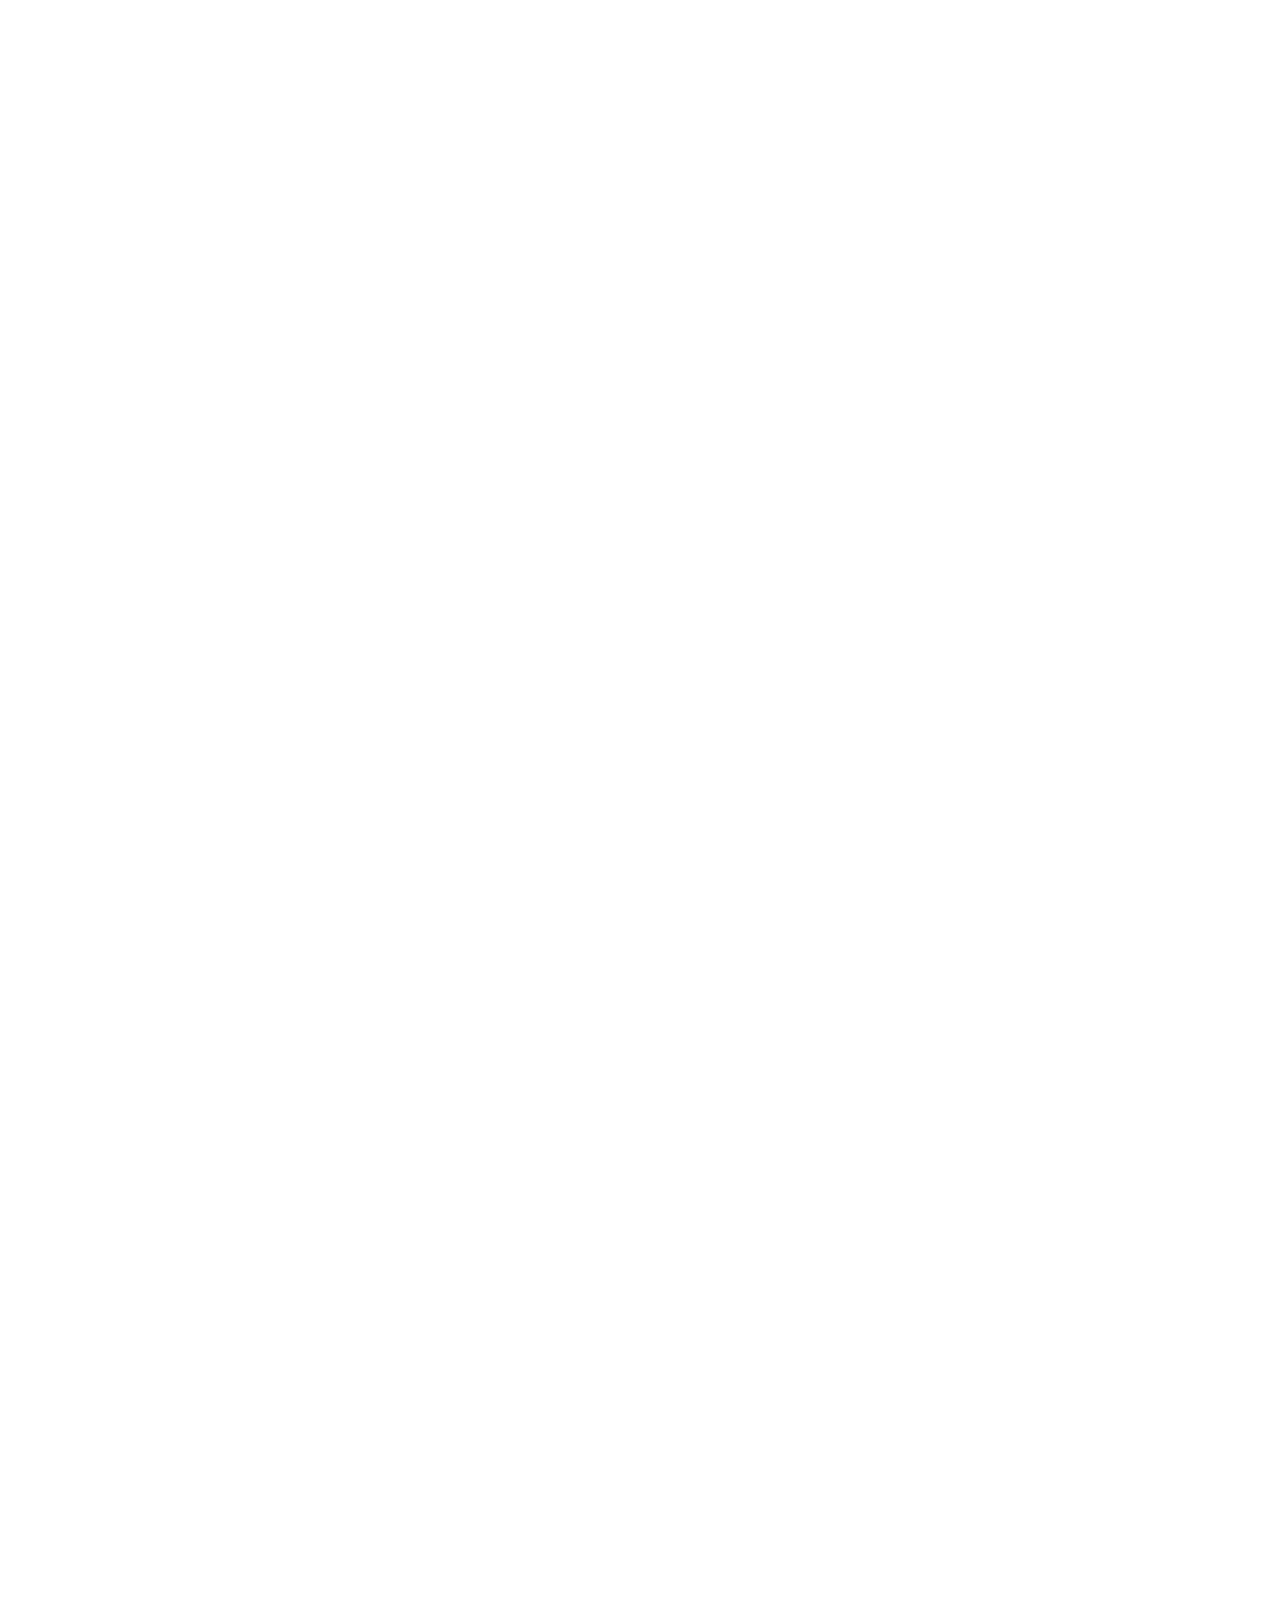
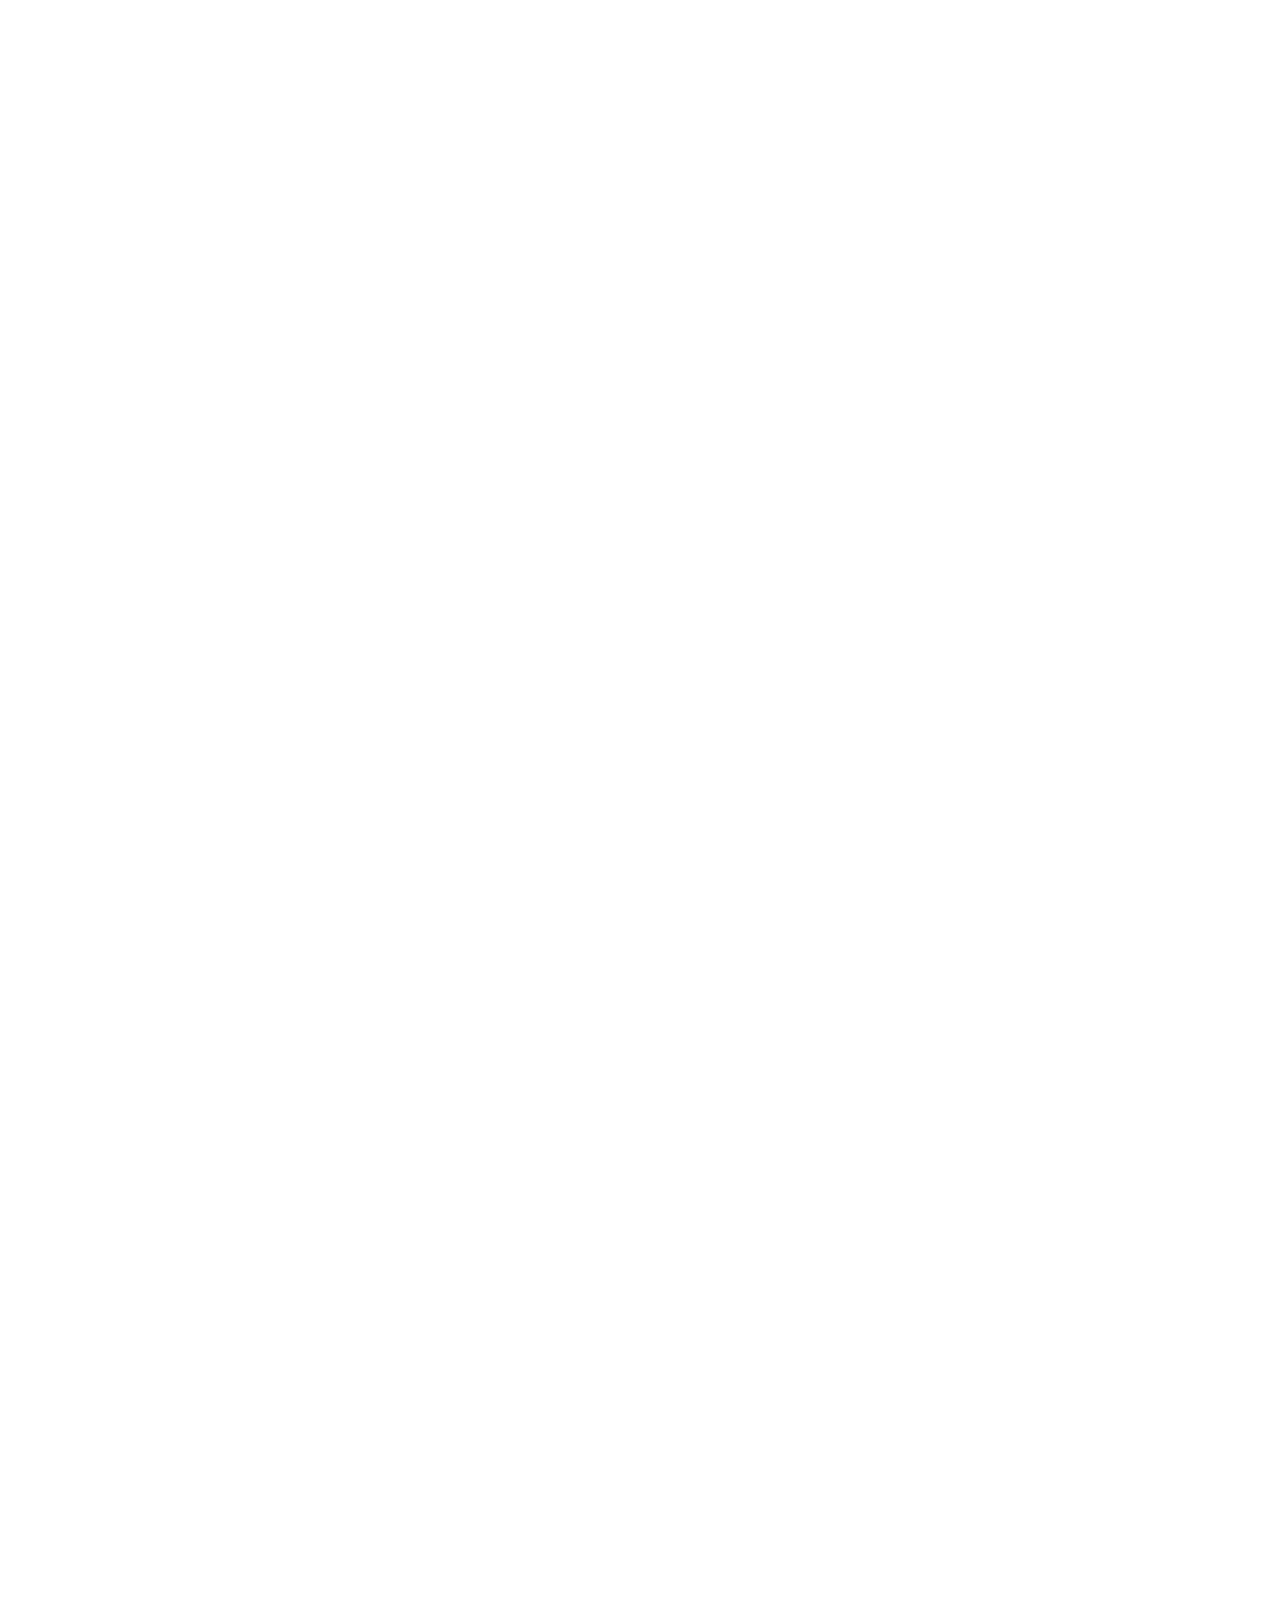
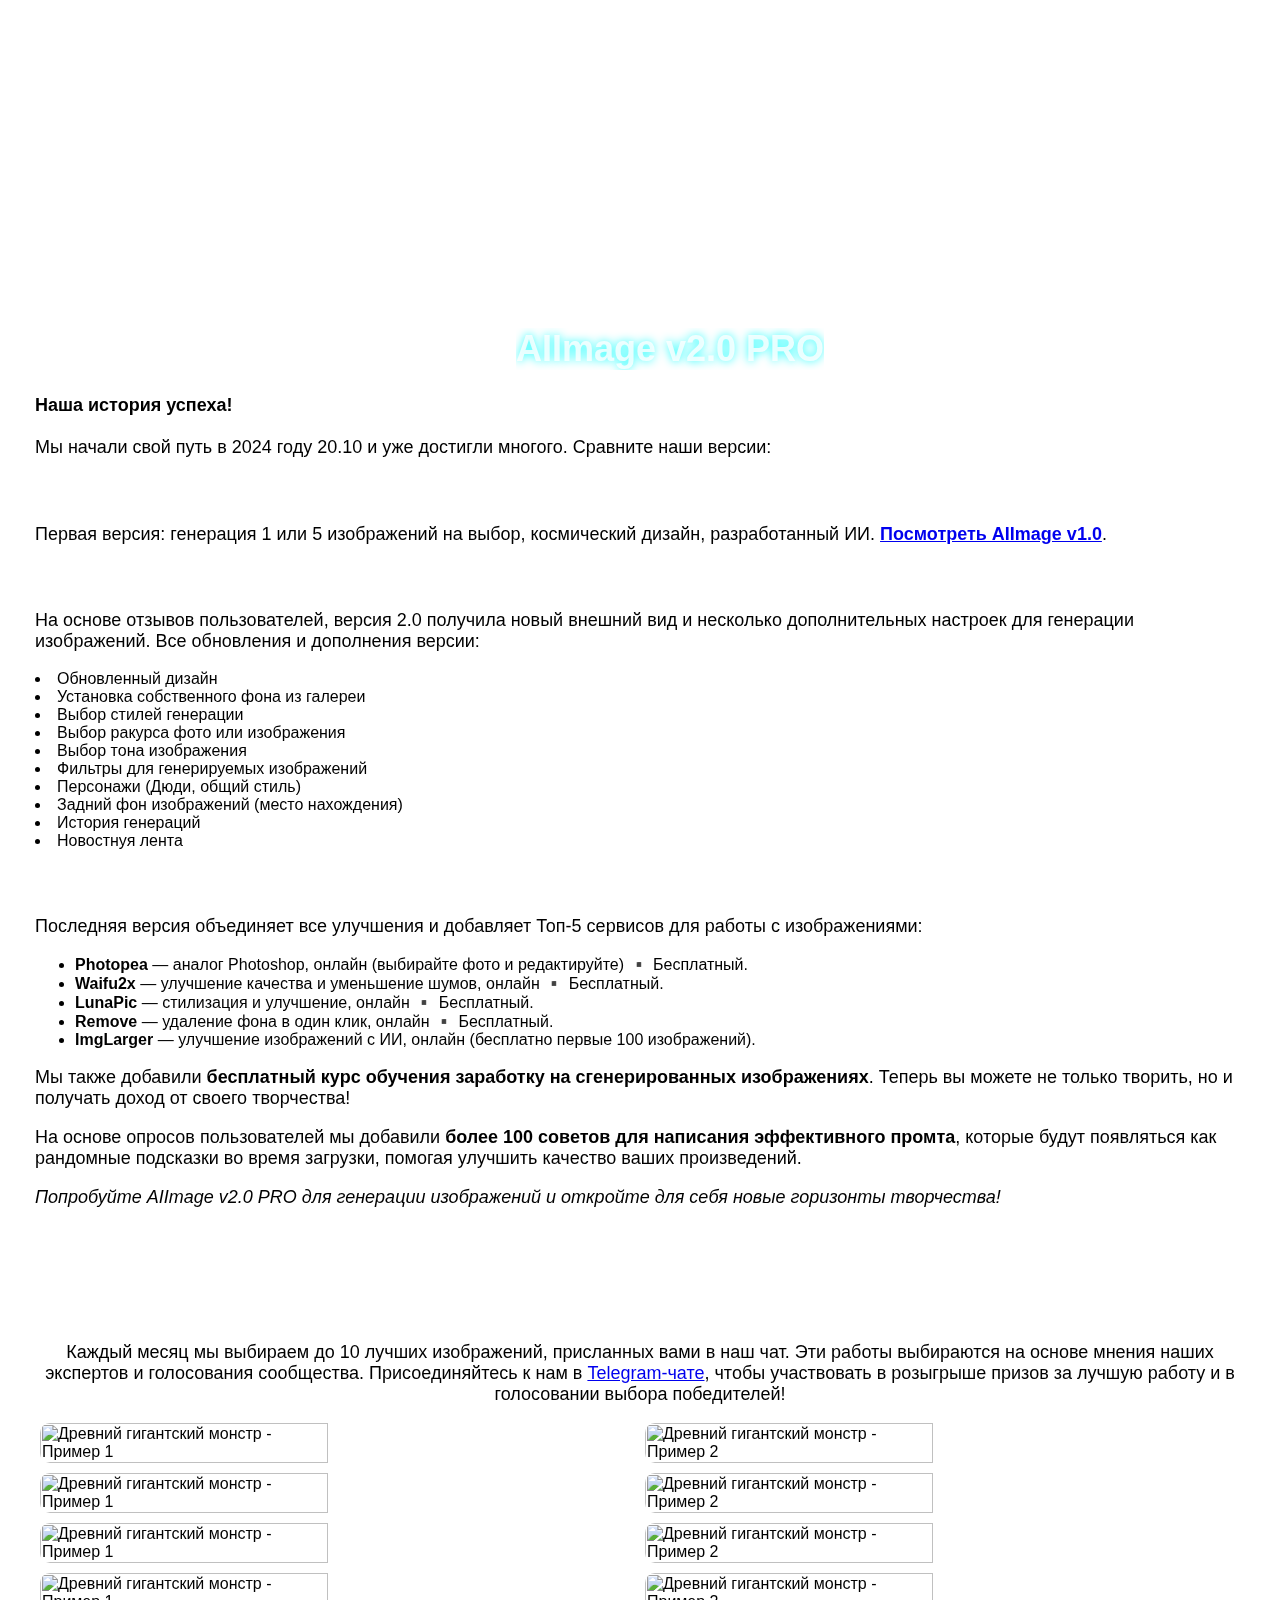
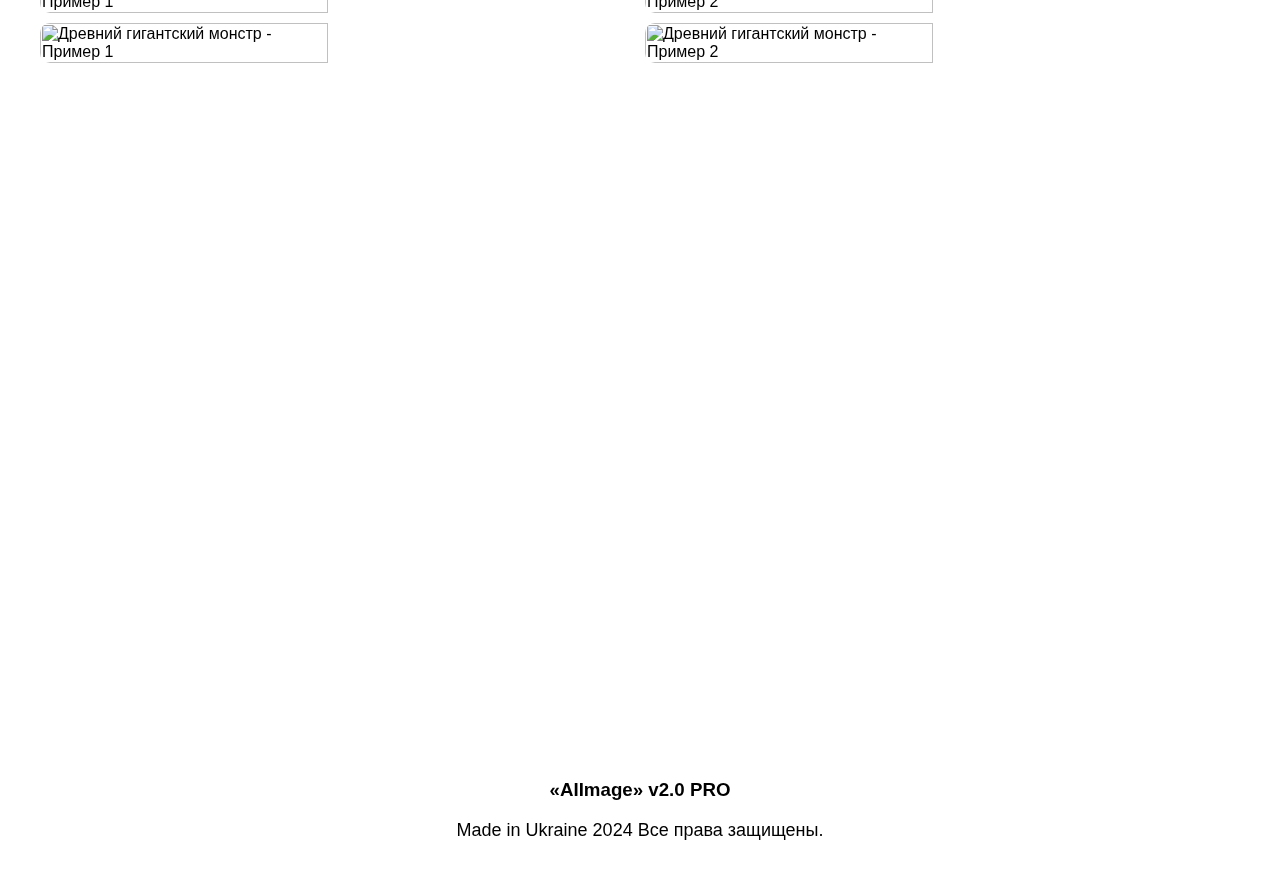
==== commit 56509ed8: "Update index.html" ====
--- a/index.html
+++ b/index.html
@@ -124,7 +124,7 @@
 <div class="select-container">
     <span class="tooltip" data-tooltip="Тип персонажа: 'Дедушка' придаст зрелость, 'Мужчина' или 'Женщина' добавят современные черты, а 'Мальчик' или 'Девочка' — молодость и наивность.">?</span>
     <select id="character-select">
-        <option value="">▪️ Персонаж ▪️</option>
+        <option value="">▪️ Персонаж ▪️▪️▪️</option>
         <option value="grandfather">Дедушка</option>
         <option value="grandmother">Бабушка</option>
         <option value="man">Мужчина</option>
@@ -243,7 +243,8 @@
         <!-- Добавьте больше карточек при необходимости -->
     </div>
 </div>
-  
+      
+
 <div class="bottom-container">
     <div class="counter-container">
         <h3 class="counter-title">Ваша статистика генерации</h3>
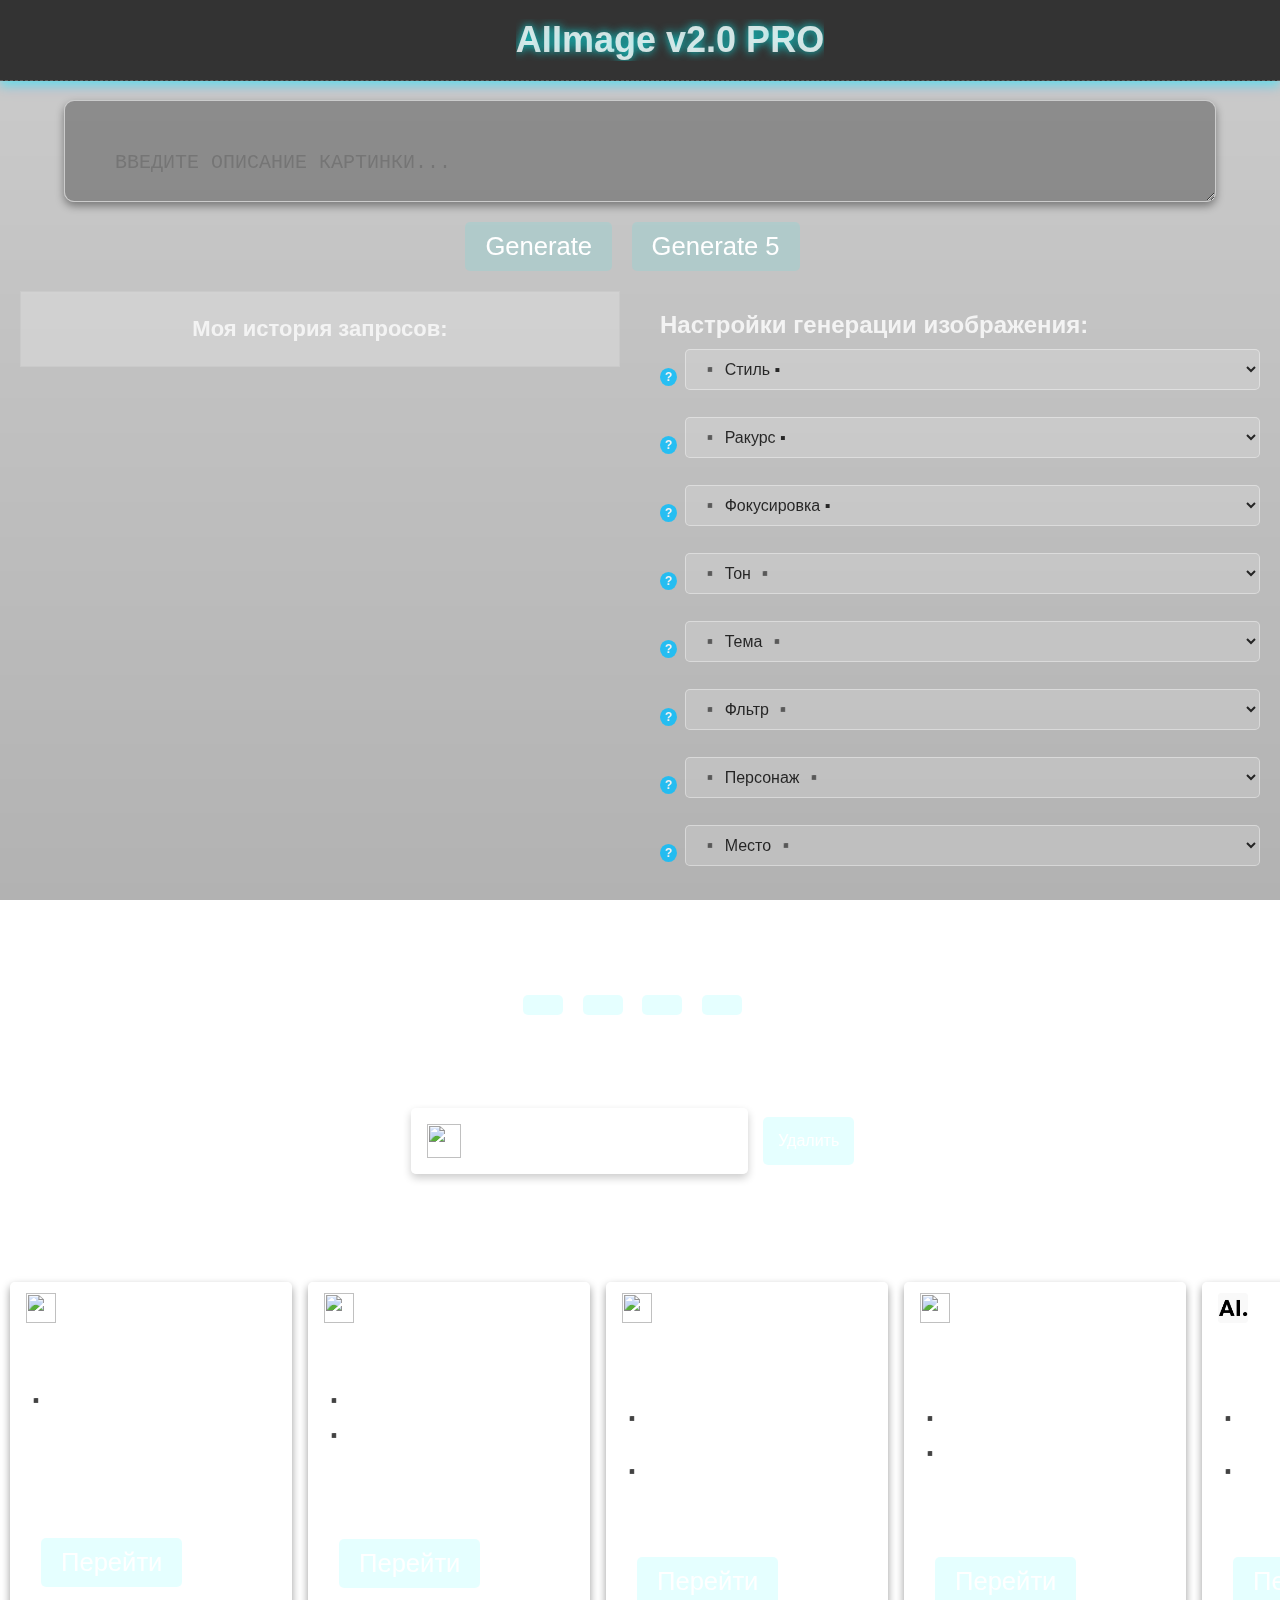
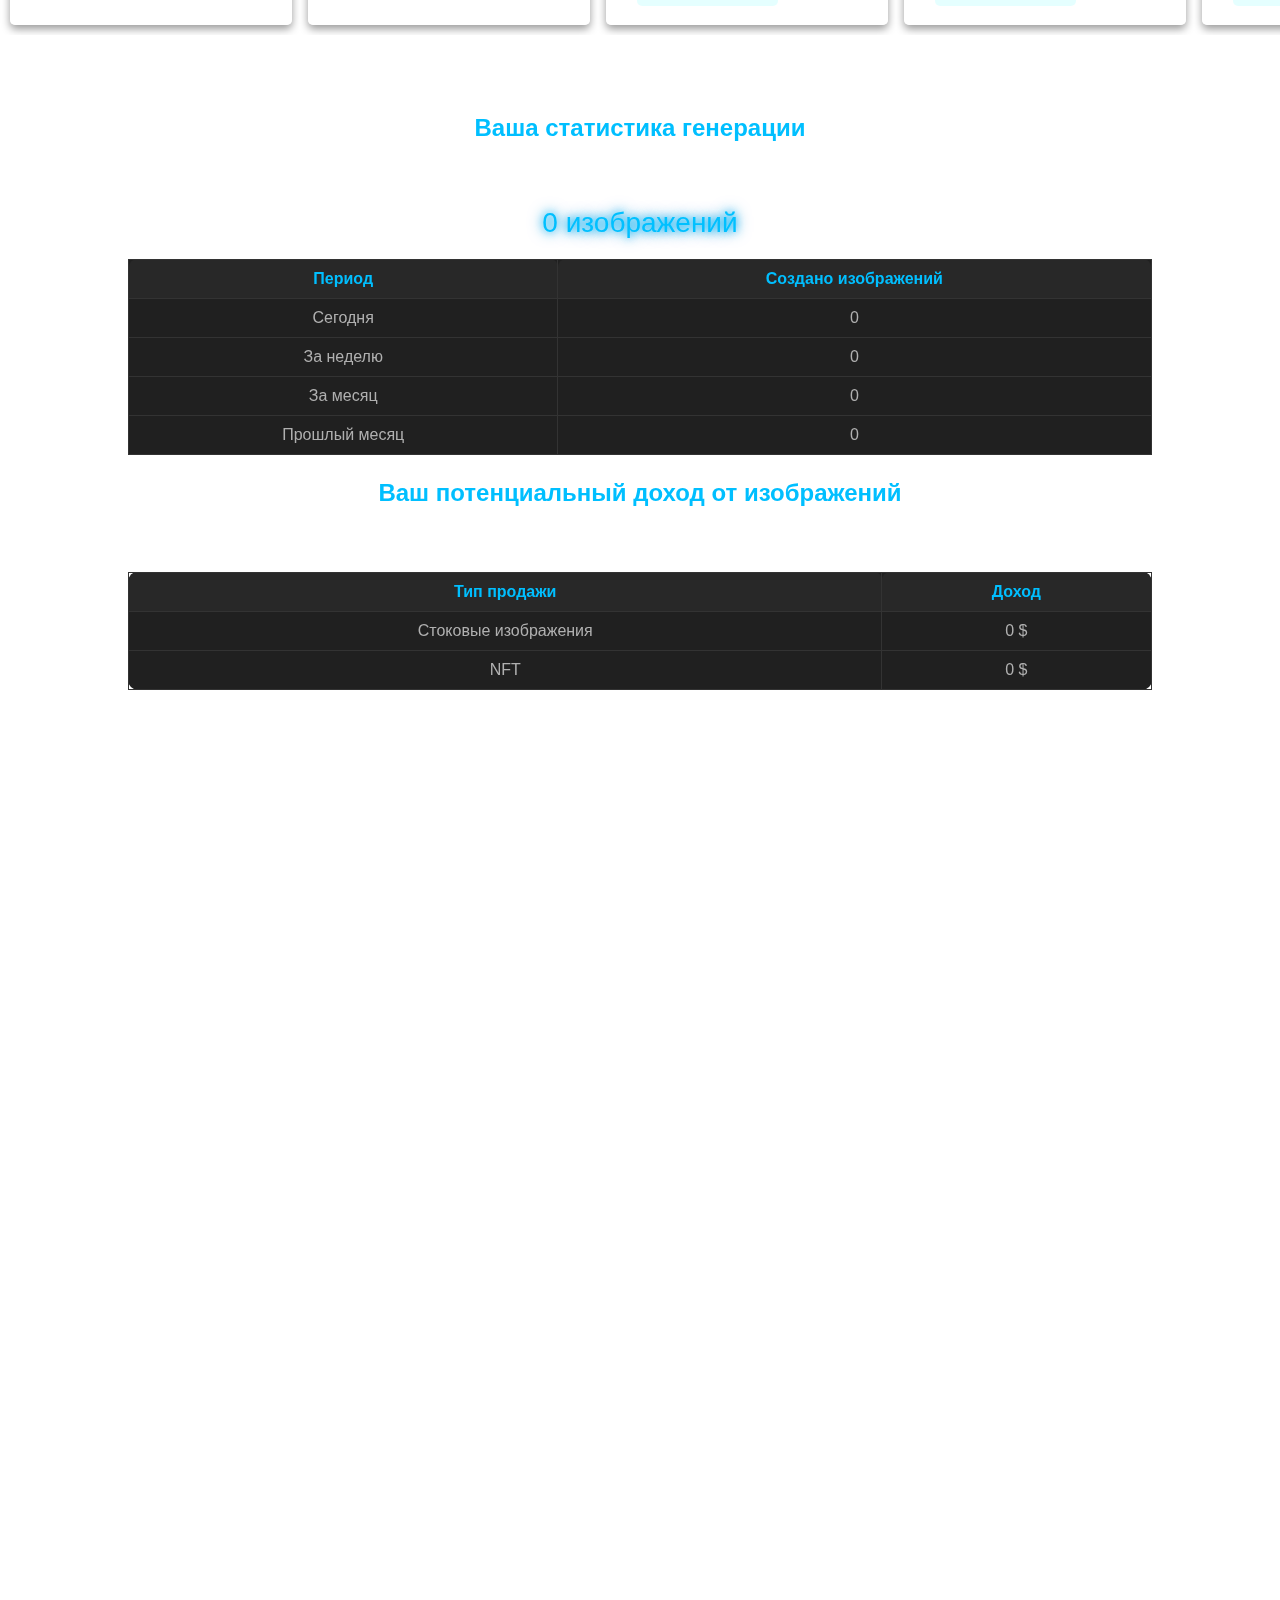
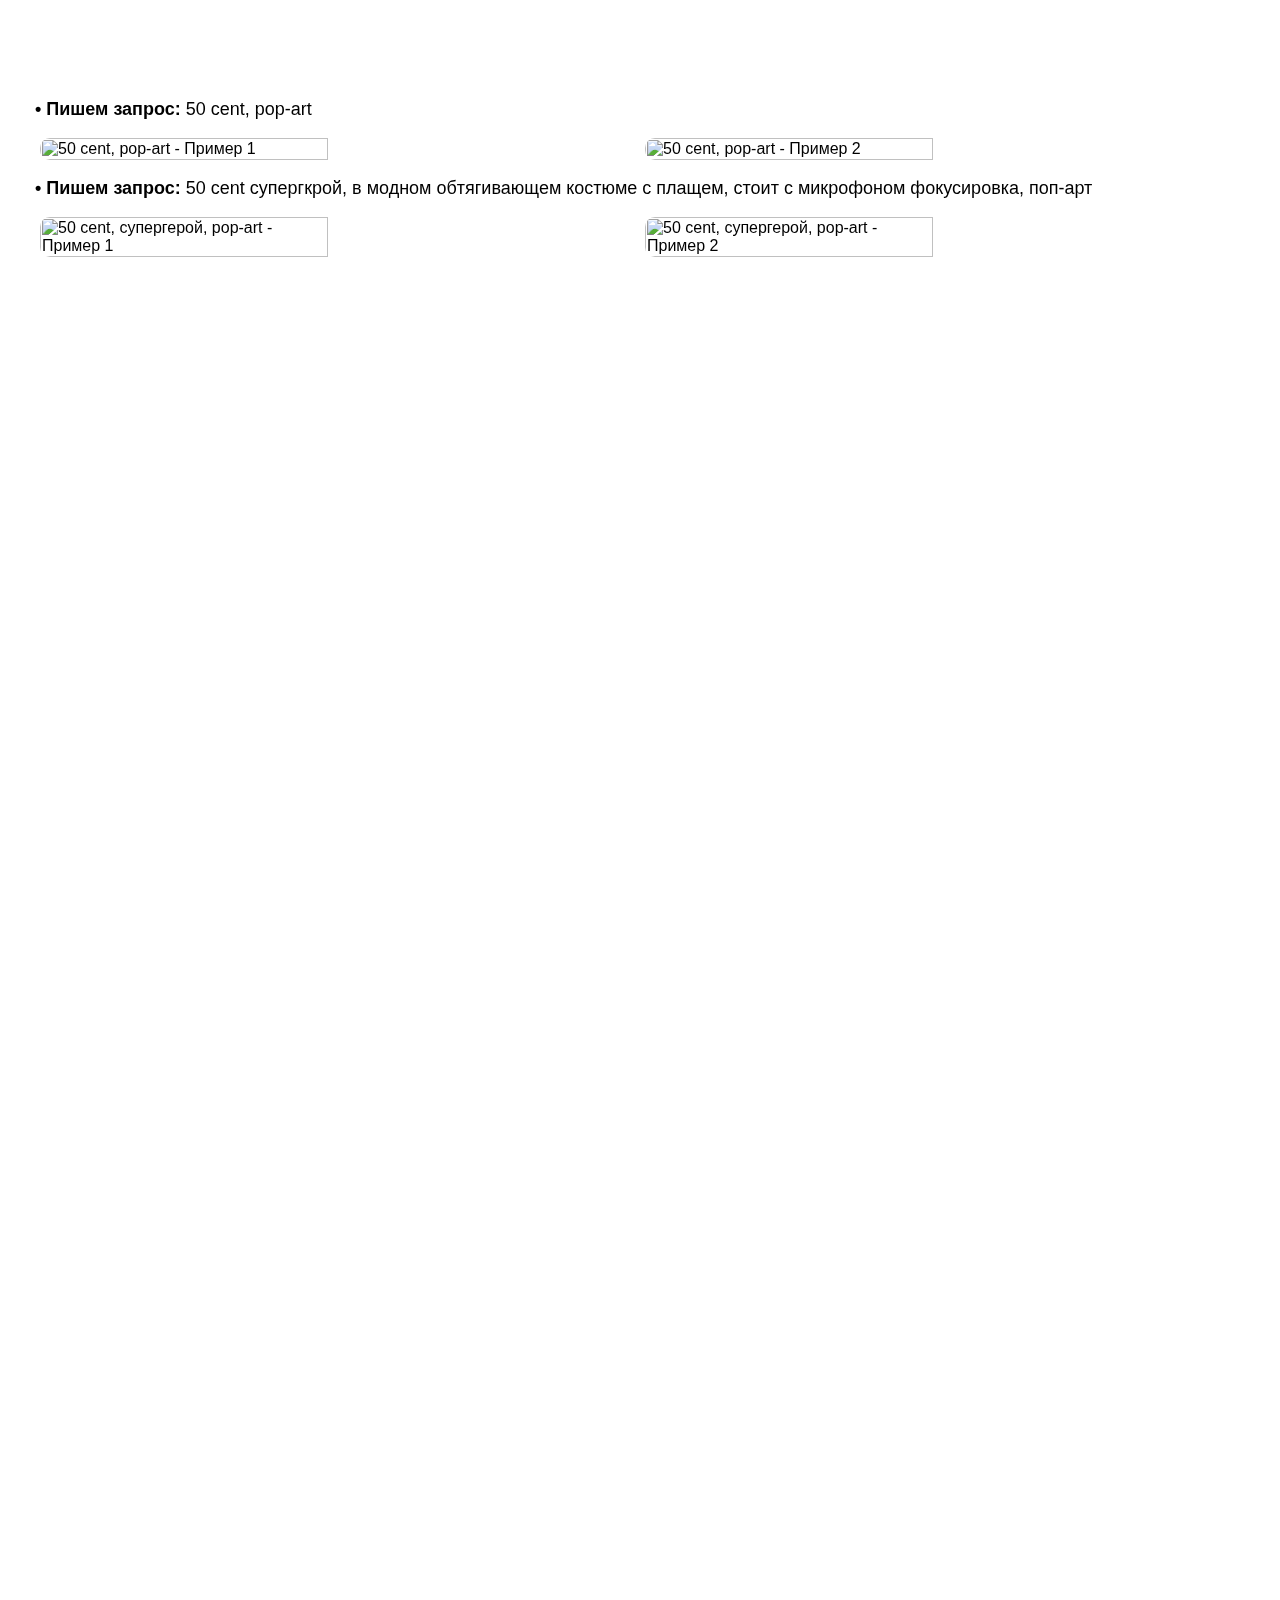
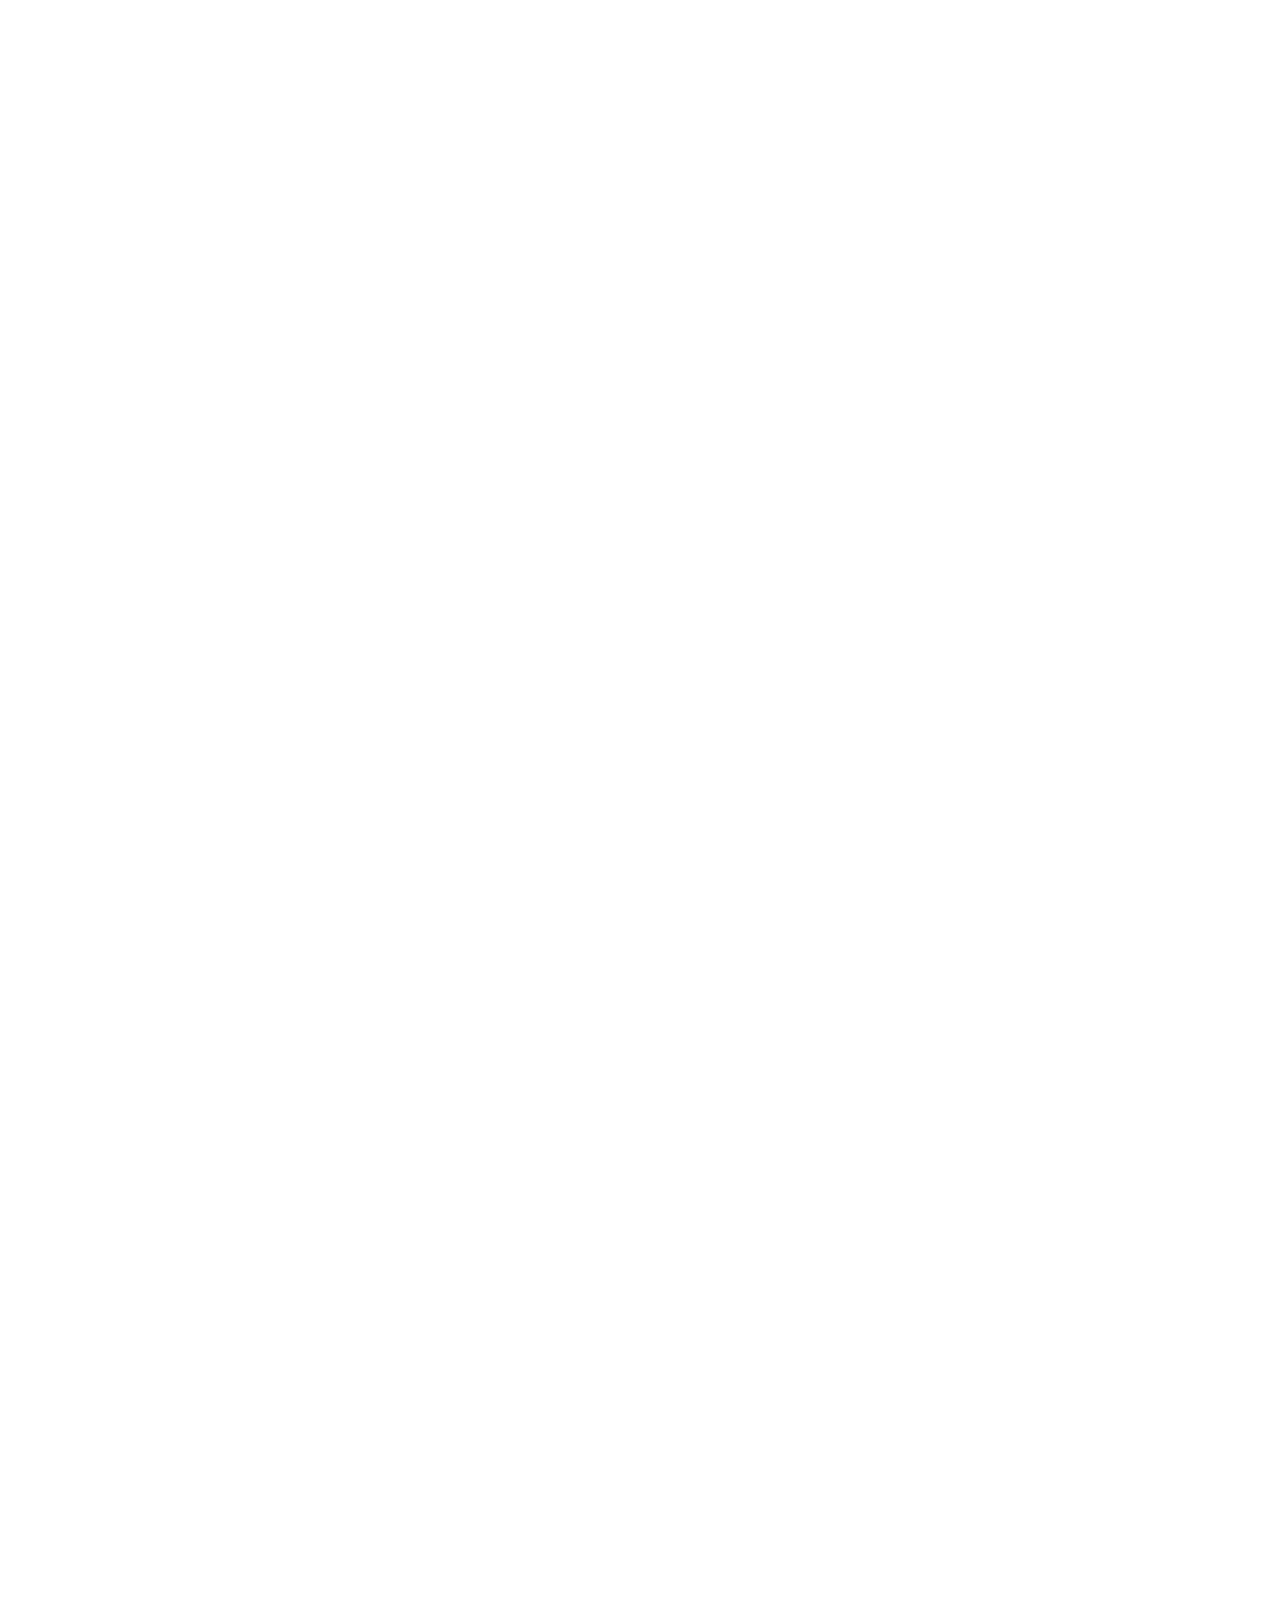
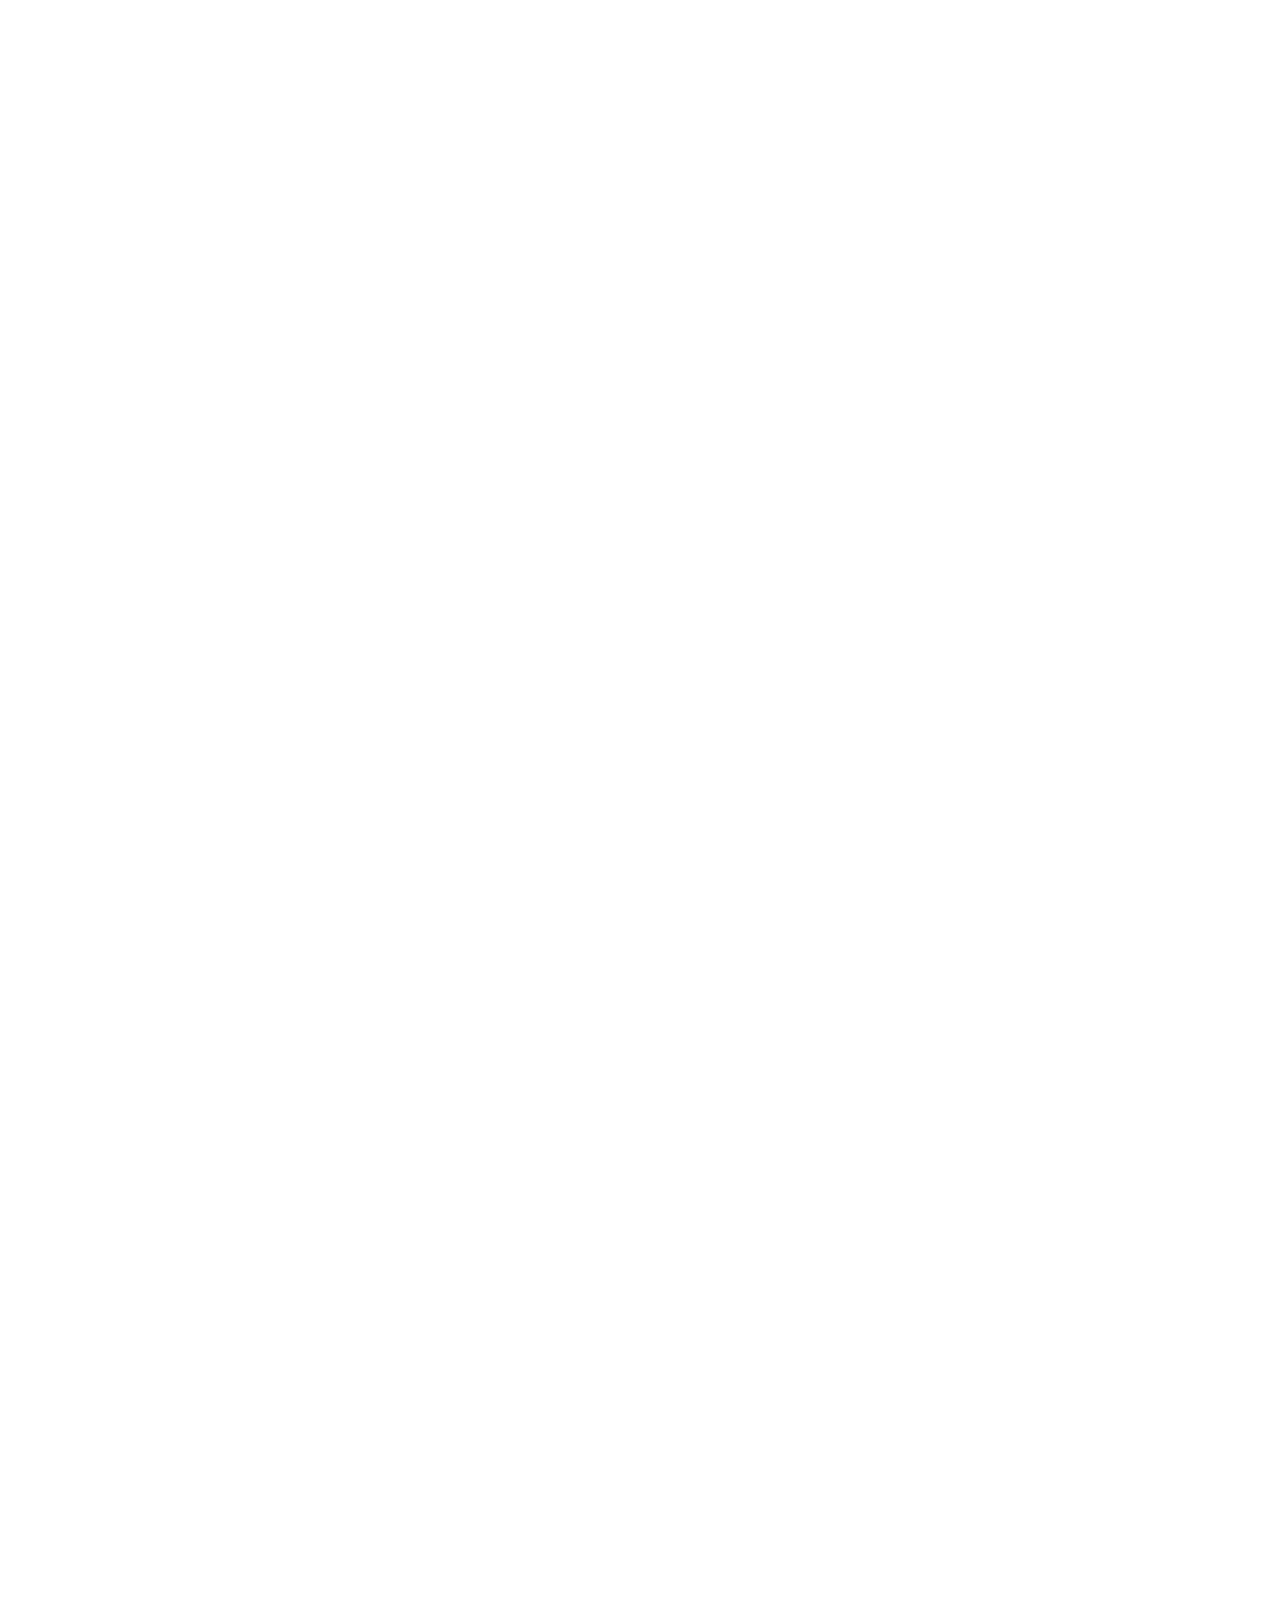
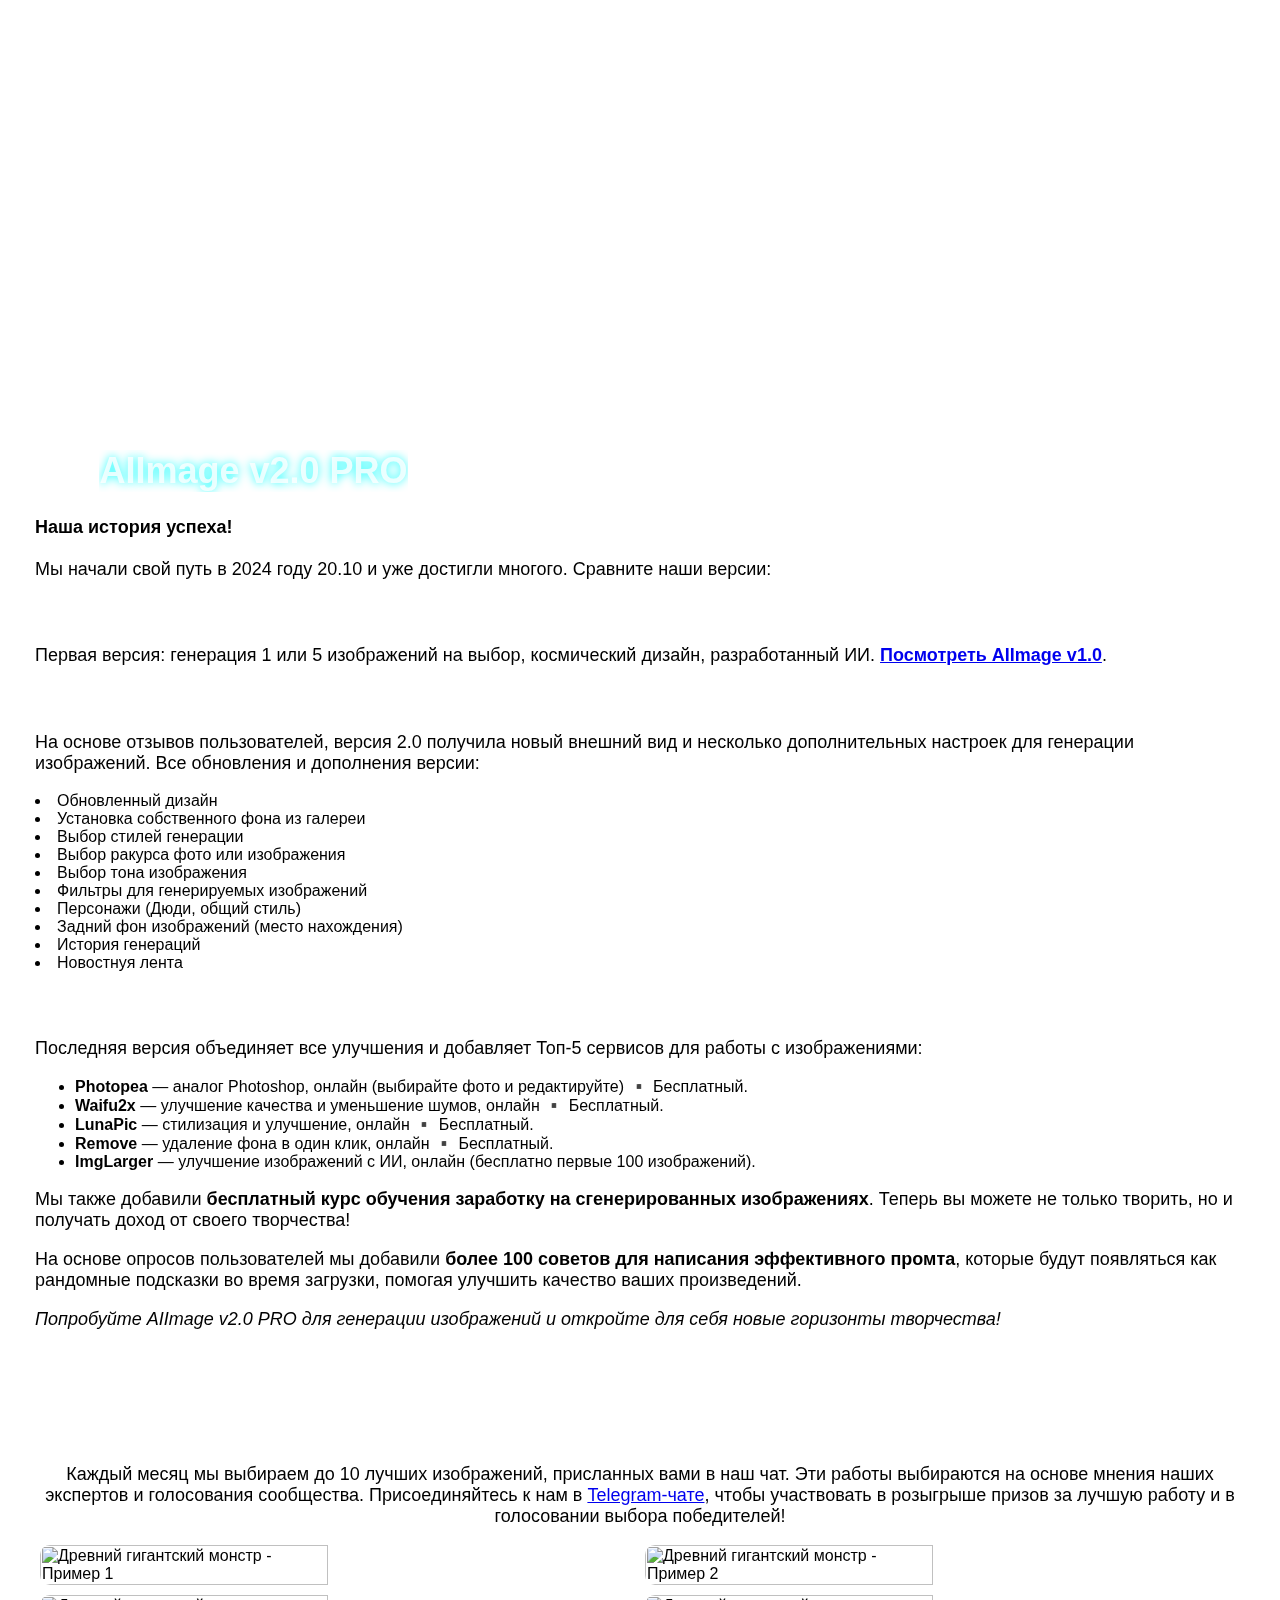
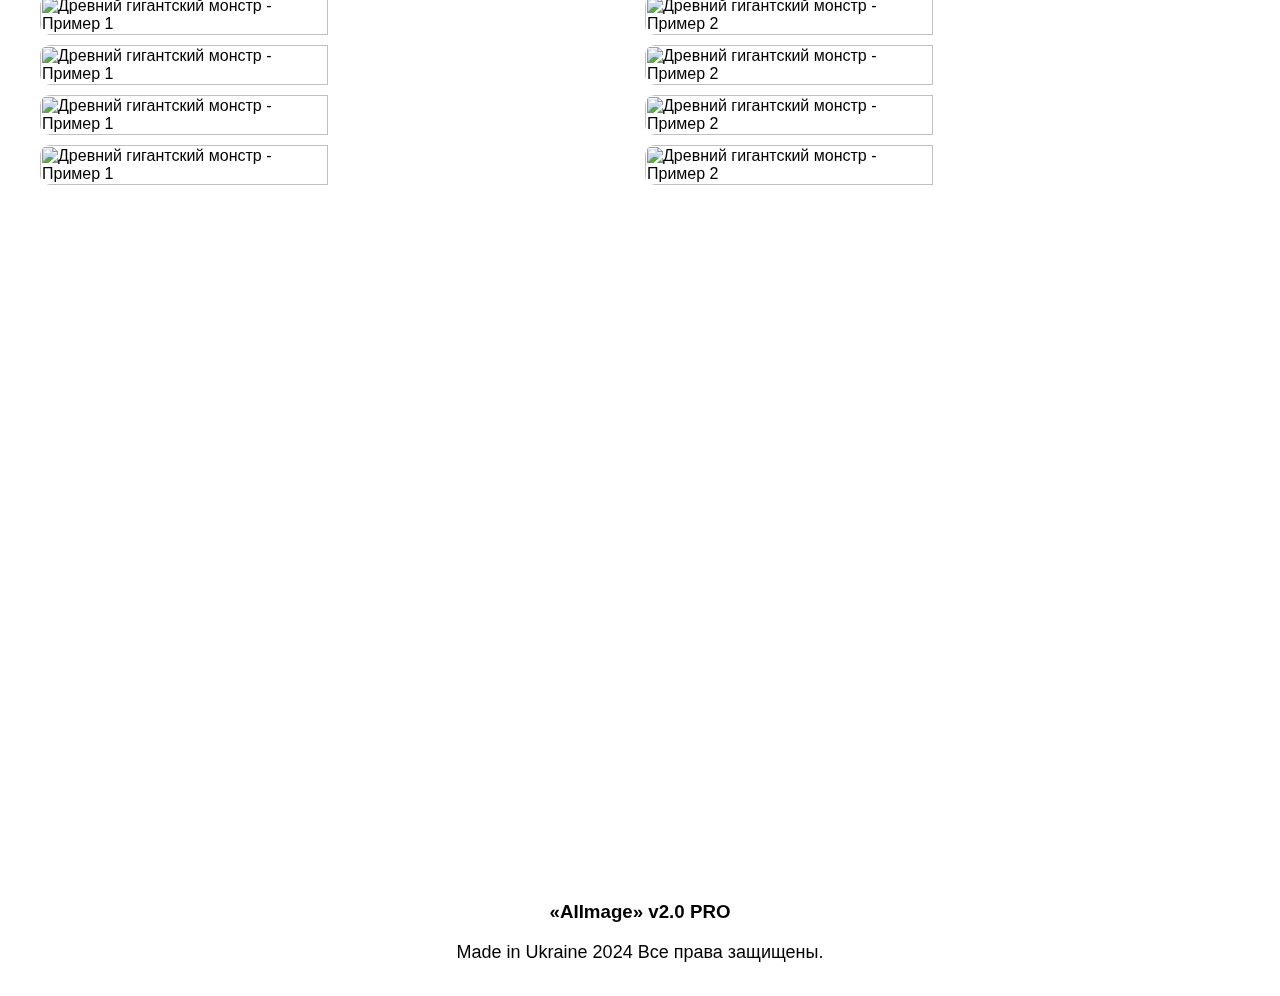
==== commit a7d1a8c0: "Update index.html" ====
--- a/index.html
+++ b/index.html
@@ -122,17 +122,21 @@
 </div>
 
 <div class="select-container">
-    <span class="tooltip" data-tooltip="Тип персонажа: 'Дедушка' придаст зрелость, 'Мужчина' или 'Женщина' добавят современные черты, а 'Мальчик' или 'Девочка' — молодость и наивность.">?</span>
+    <span class="tooltip" data-tooltip="Тип персонажа: 'Мужчина' и 'Девушка' — современные образы, 'Супергерой' и 'Монстр' — элементы фантазии, 'Древняя сущность' и 'Инопланетное существо' — загадочность. 'Маг', 'Робот', 'Вампир', 'Фея', 'Воин' и 'Призрак' — обогащают мир персонажей разнообразными архетипами.">?</span>
     <select id="character-select">
-        <option value="">▪️ Персонаж ▪️▪️▪️</option>
-        <option value="grandfather">Дедушка</option>
-        <option value="grandmother">Бабушка</option>
+        <option value="">▪️ Персонаж ▪️</option>
         <option value="man">Мужчина</option>
-        <option value="woman">Женщина</option>
-        <option value="young-man">Парень</option>
         <option value="young-woman">Девушка</option>
-        <option value="boy">Мальчик</option>
-        <option value="girl">Девочка</option>
+        <option value="superhero">Супергерой</option>
+        <option value="monster">Монстр</option>
+        <option value="ancient-entity">Древняя сущность</option>
+        <option value="alien">Инопланетное существо</option>
+        <option value="wizard">Маг</option>
+        <option value="robot">Робот</option>
+        <option value="vampire">Вампир</option>
+        <option value="fairy">Фея</option>
+        <option value="warrior">Воин</option>
+        <option value="ghost">Призрак</option>
     </select>
 </div>
 
@@ -164,8 +168,19 @@
 </div>
 
 <div class="app-panel-container">
-  <h2>Меняйте тему в 1 клик. Ставьте свои любимые фото!</h2>
-</div>
+  <h2>Меняйте тему в 1 клик:</h2>
+</div>
+      <div class="theme-switcher">
+    <button class="theme-btn theme-blue" onclick="changeTheme('Cyber-Blue')" title="Cyber-Blue"></button>
+    <button class="theme-btn theme-red" onclick="changeTheme('Cyber-Red')" title="Cyber-Red"></button>
+    <button class="theme-btn theme-green" onclick="changeTheme('Cyber-Green')" title="Cyber-Green"></button>
+    <button class="theme-btn theme-invert" onclick="changeTheme('Cyber-Invert')" title="Cyber-Invert"></button>
+</div>
+
+<div class="app-panel-container">
+  <h2>Ставьте на задний фон свои любимые фото!</h2>
+</div>
+      
   <div class="background-controls">
     <label for="background-upload" class="upload-label">
         <img src="https://cdn4.iconfinder.com/data/icons/success-filloutline/64/ebook-e_learning-education-plant-online-512.png" alt="Upload Icon" class="upload-icon">
@@ -189,7 +204,7 @@
           <p>▪ Бесплатный полностью </p>
           <p>Хорошо подходит для жанров "Anime" и "Реализм".</p>
     <div class="button-card"> 
-       <button class="button-link" onclick="window.open('https://waifu2x.booru.pics/', '_blank')">Перейти</button>
+       <button class="button" onclick="window.open('https://waifu2x.booru.pics/', '_blank')">Перейти</button>
    </div>
 </div>
 
@@ -201,7 +216,7 @@
     <p>▪️ Бесплатный полностью</p>
     <p>Идеально для редактирования изображений разных форматов, добавление текстов и т.д..</p>
     <div class="button-card"> 
-        <button class="button-link" onclick="window.open('https://www.photopea.com/', '_blank')">Перейти</button>
+        <button class="button" onclick="window.open('https://www.photopea.com/', '_blank')">Перейти</button>
     </div>
 </div>
 
@@ -213,7 +228,7 @@
     <p>▪️ Без регистрации и бесплатно.</p>
     <p>Отлично для быстрого редактирования и фильтров.</p>
     <div class="button-card"> 
-        <button class="button-link" onclick="window.open('https://www5.lunapic.com/editor/', '_blank')">Перейти</button>
+        <button class="button" onclick="window.open('https://www5.lunapic.com/editor/', '_blank')">Перейти</button>
     </div>
 </div>
 
@@ -225,7 +240,7 @@
     <p>▪️ Поддержка различных разрешений</p>
     <p>Прекрасно подходит для портретов и объектов.</p>
     <div class="button-card"> 
-        <button class="button-link" onclick="window.open('https://www.remove.bg/ru', '_blank')">Перейти</button>
+        <button class="button" onclick="window.open('https://www.remove.bg/ru', '_blank')">Перейти</button>
     </div>
 </div>
       
@@ -237,7 +252,7 @@
     <p>▪️ Бесплатно первые 100 шт.</p>
     <p>Идеально подходит для фотографий и графики.</p>
     <div class="button-card"> 
-        <button class="button-link" onclick="window.open('https://imglarger.com/', '_blank')">Перейти</button>
+        <button class="button" onclick="window.open('https://imglarger.com/', '_blank')">Перейти</button>
     </div>
 </div>
         <!-- Добавьте больше карточек при необходимости -->
@@ -341,15 +356,6 @@
   </div>
 </div>
   
-  
-  
-  
-  
-  
-  
-  
-  
-  
 
 <div class="bottom-container">
     <div class="news-item" id="news2">
@@ -442,17 +448,16 @@
             </li>
         </ul>
               <p>Все материалы открыты для вас и абсолютно бесплатны. <strong>Начните обучение:</strong></p>
-        <button class="button-link" id="open-link">Как заработать на изображениях - открывайте все учебные материалы бесплатно!</button>
-        <p>Не благодарите, лучшая благодарность — это ваш успех!</p>
-    </div>
-</div>
-
+        <button style="text-align: center;" id="open-link">Начать заработать на изображениях все материалы бесплатно!</button>
+        <p style="text-align: center;">Не благодарите, лучшая благодарность — это ваш успех!</p>
+    </div>
+</div>
       
 <div class="bottom-container">
-<div class="header-container">
-        <img src="https://i.gifer.com/yy3.gif" alt="Animation" class="header-animation">
+
+  <img src="https://i.gifer.com/yy3.gif" alt="Animation" class="header-animation" >
         <h1 class="animated-title">AIImage v2.0 PRO</h1>
-    </div>
+  
     <h3 class="news-text">Наша история успеха!</h3>
         <p>Мы начали свой путь в 2024 году 20.10 и уже достигли многого. Сравните наши версии:</p>
         
@@ -472,7 +477,8 @@
           <li>История генераций</li>
           <li>Новостнуя лента</li>
         
-        <h2 style="text-align: center;">AIImage v2.0 PRO – Прорывные возможности</h2>
+        
+  <h2 style="text-align: center;">AIImage v2.0 PRO – Прорывные возможности</h2>
         <p>Последняя версия объединяет все улучшения и добавляет Топ-5 сервисов для работы с изображениями:</p>
         <ul>
             <li><strong>Photopea</strong> — аналог Photoshop, онлайн (выбирайте фото и редактируйте) ▪️ Бесплатный.</li>
@@ -572,6 +578,7 @@
 </div>
   
 <div class="bottom-ful-container">
+
   <h3>«AIImage» v2.0 PRO</h3> 
      <p>Made in Ukraine 2024 Все права защищены.</p>
   </div>
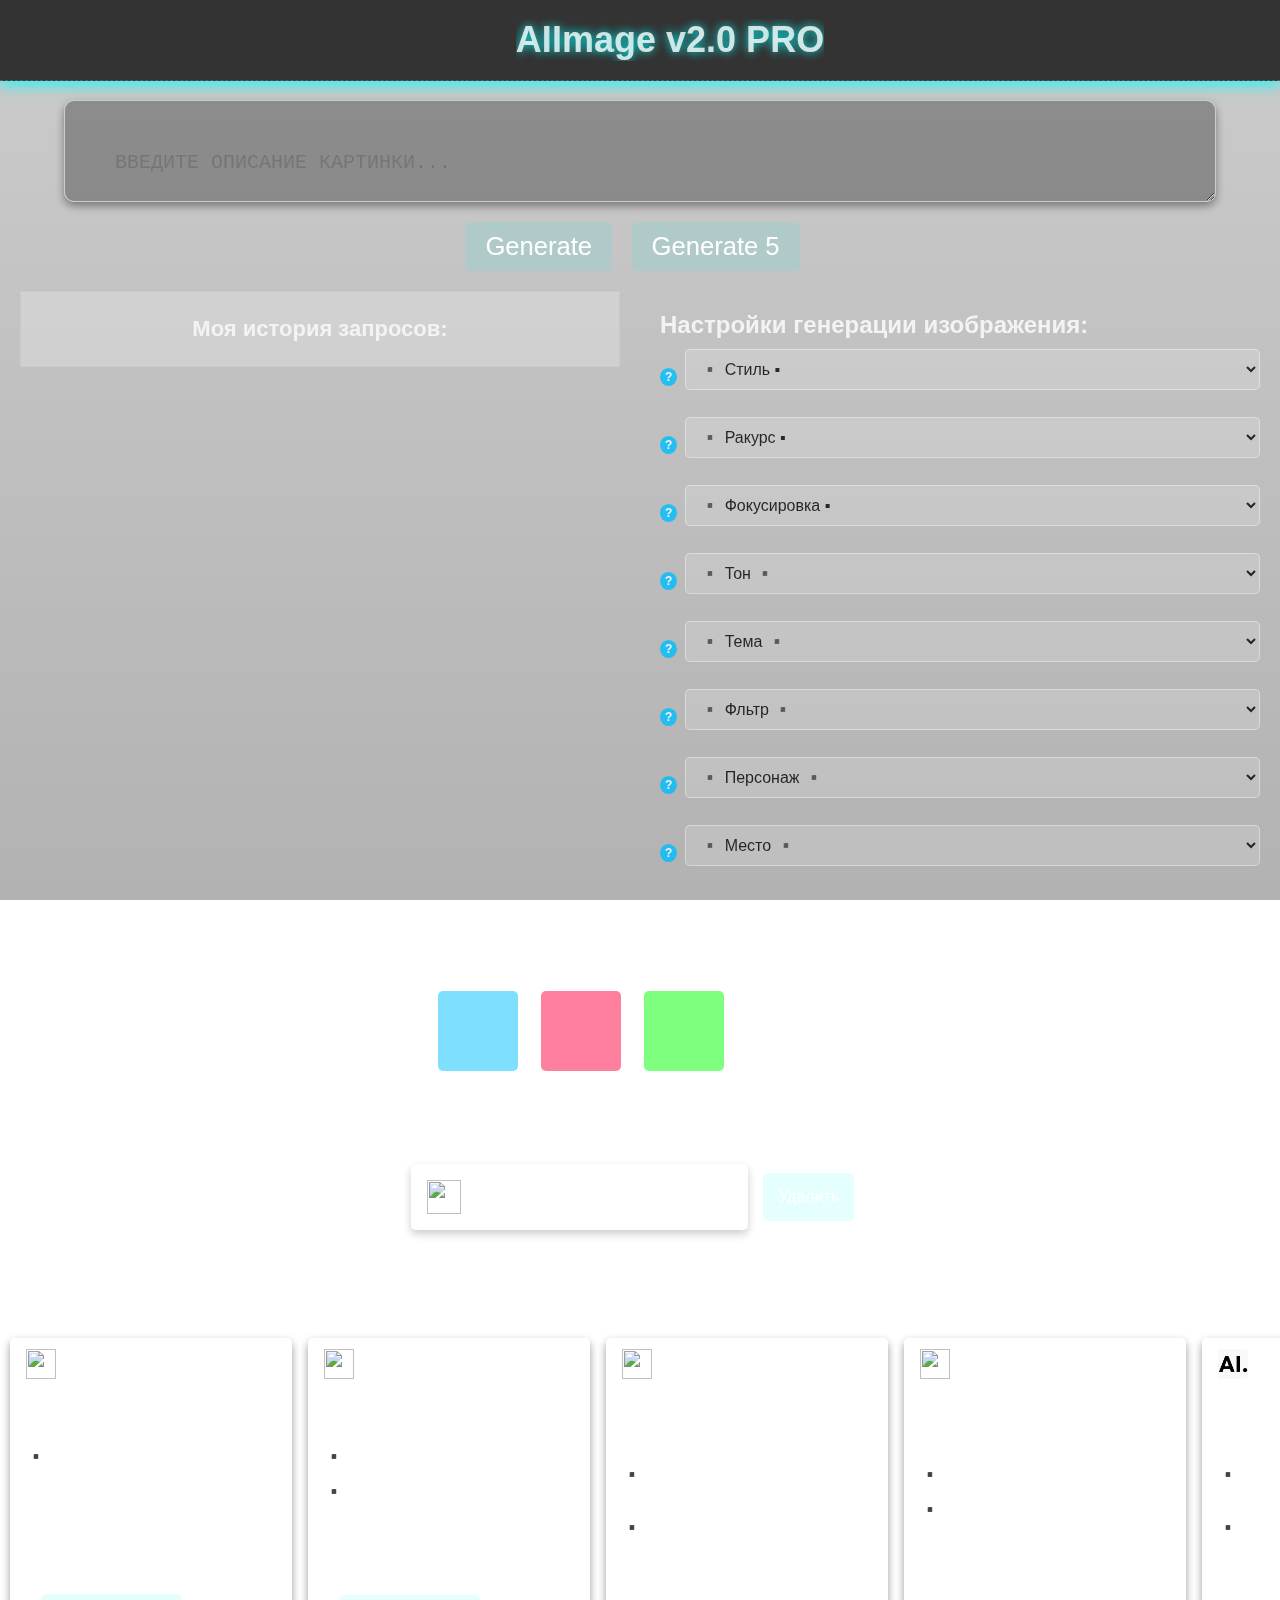
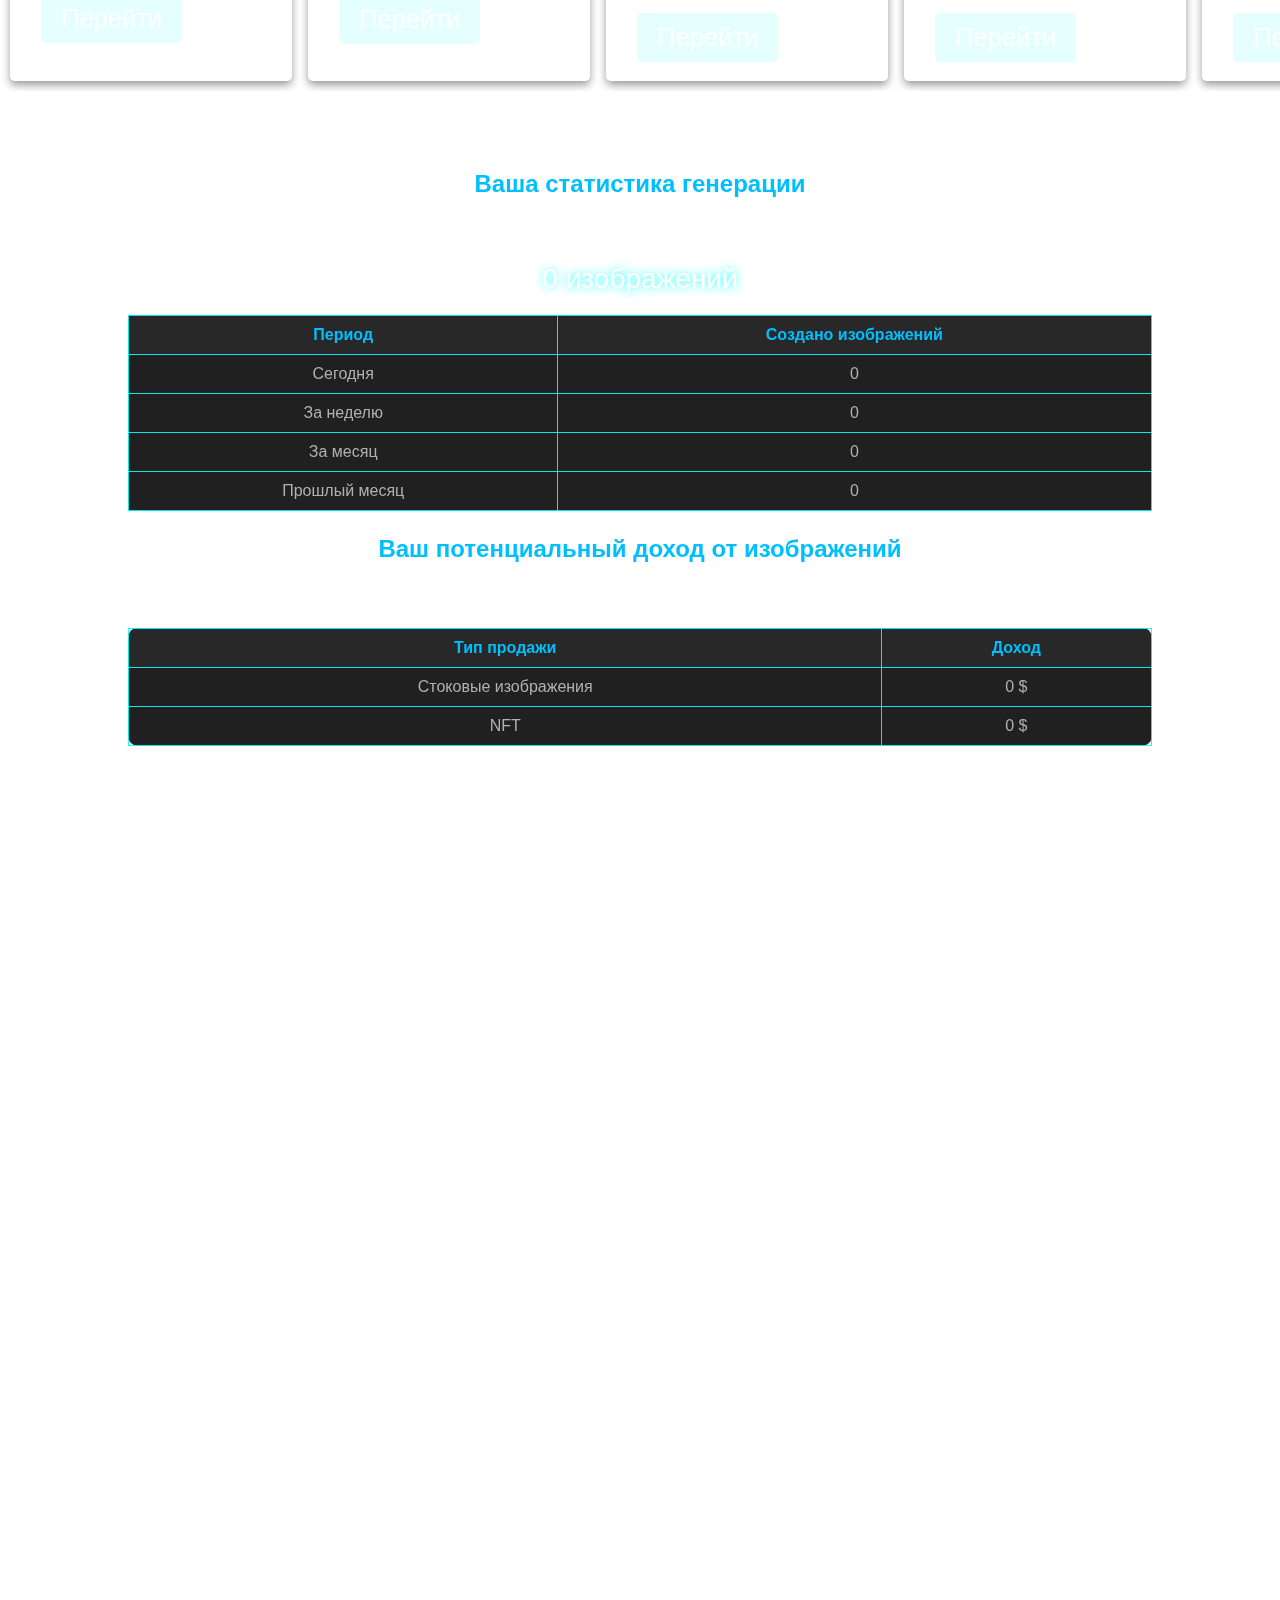
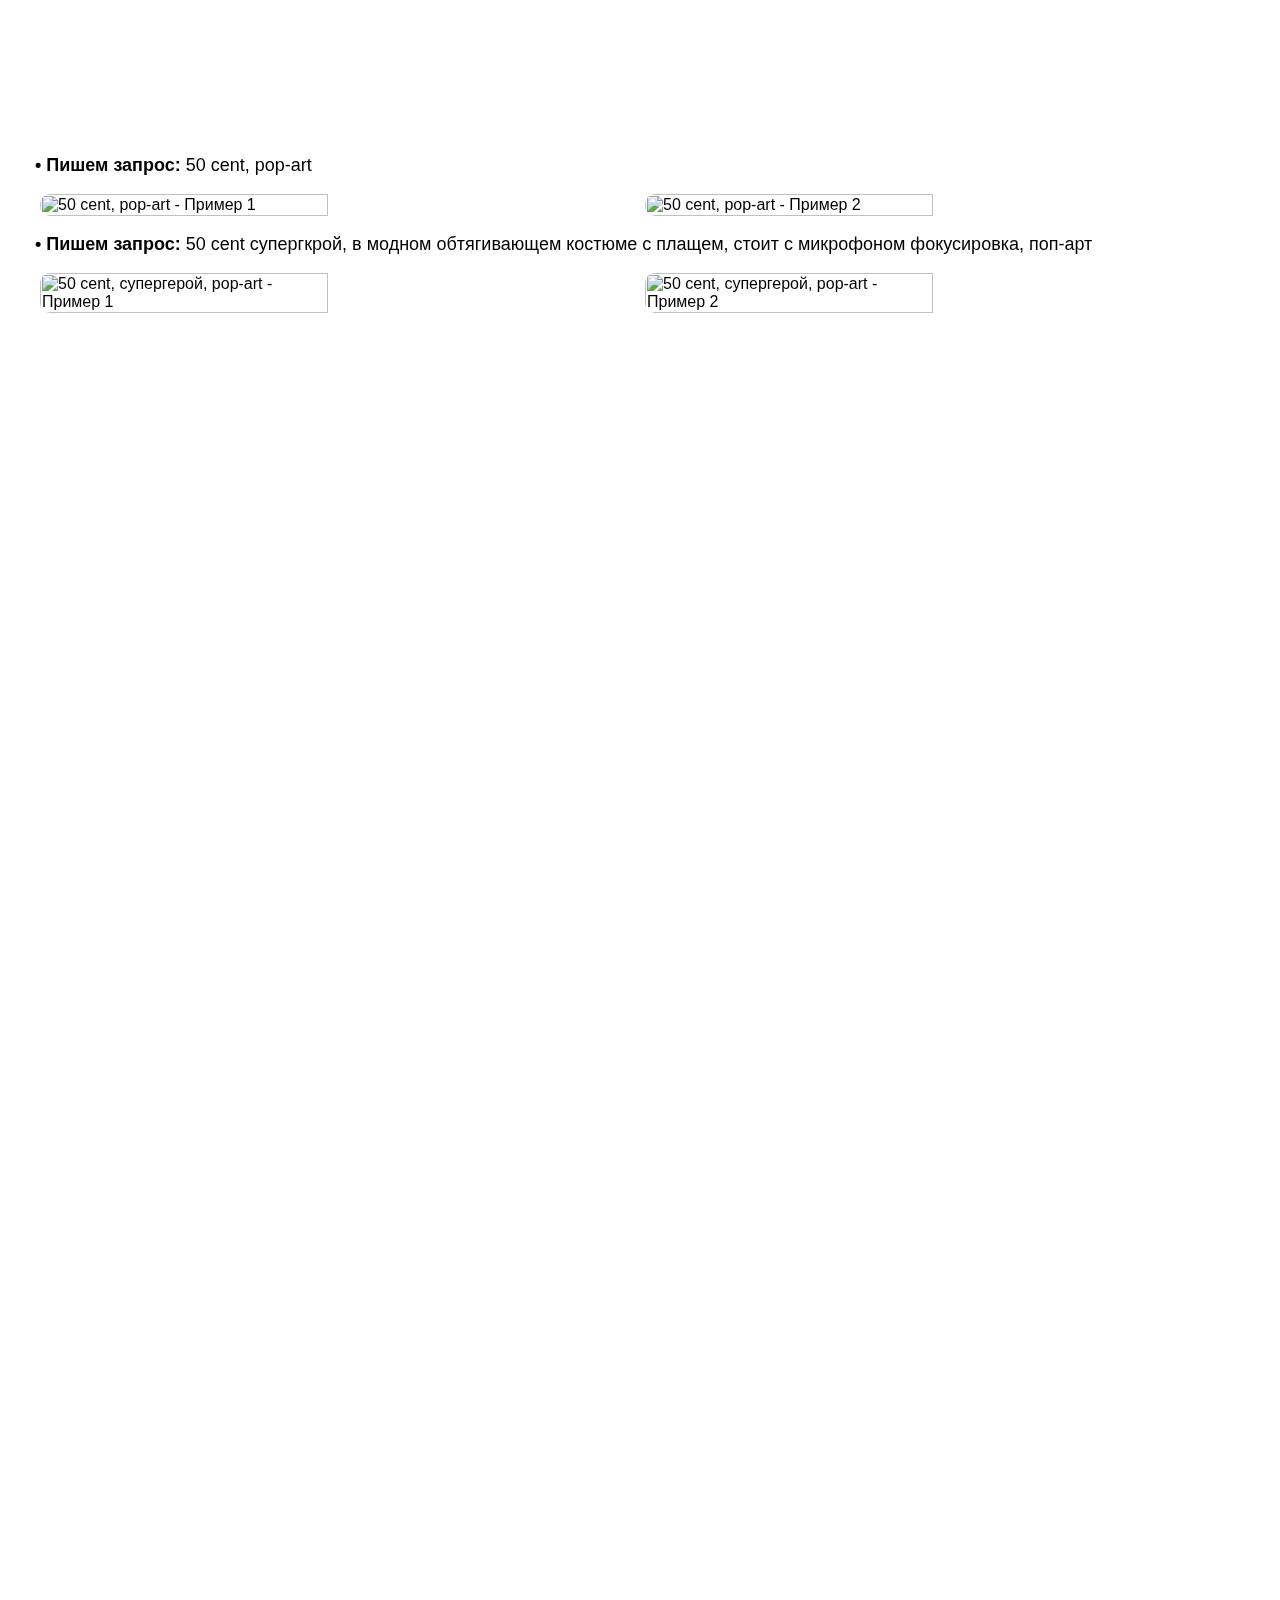
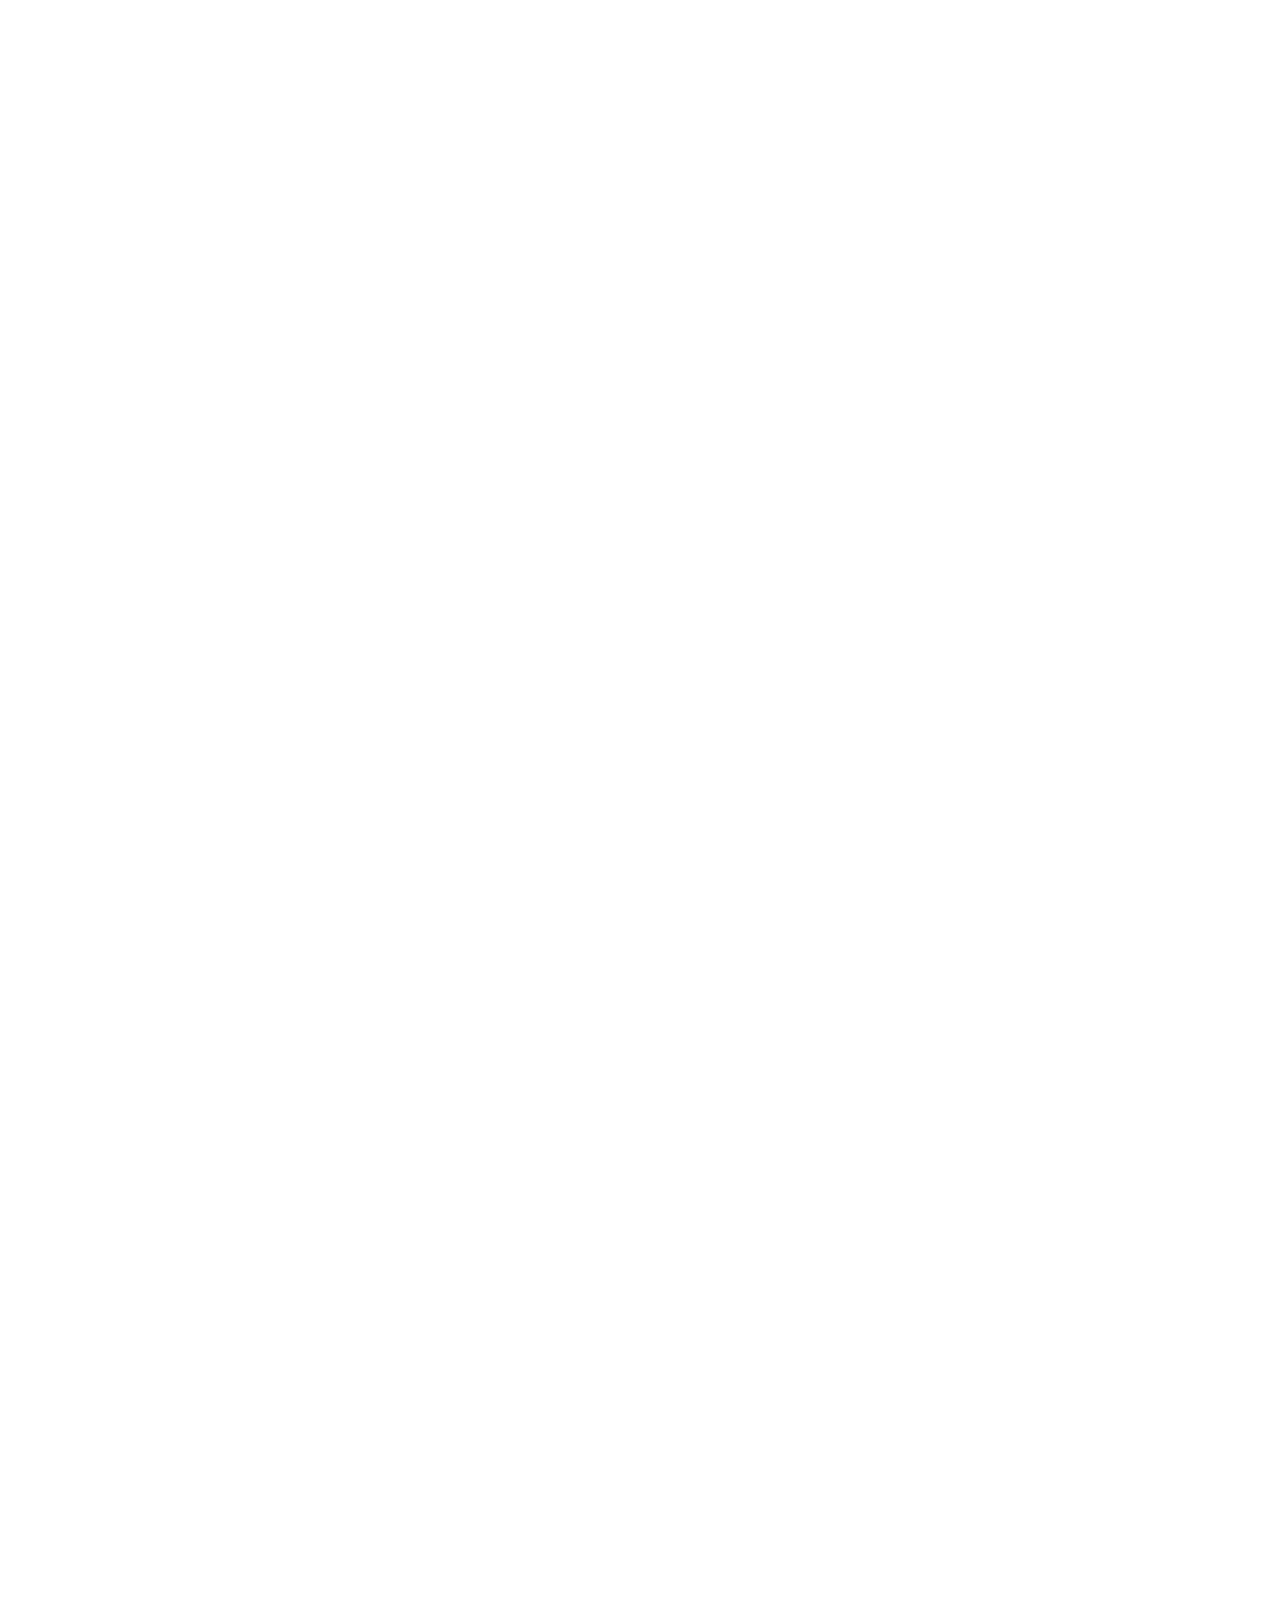
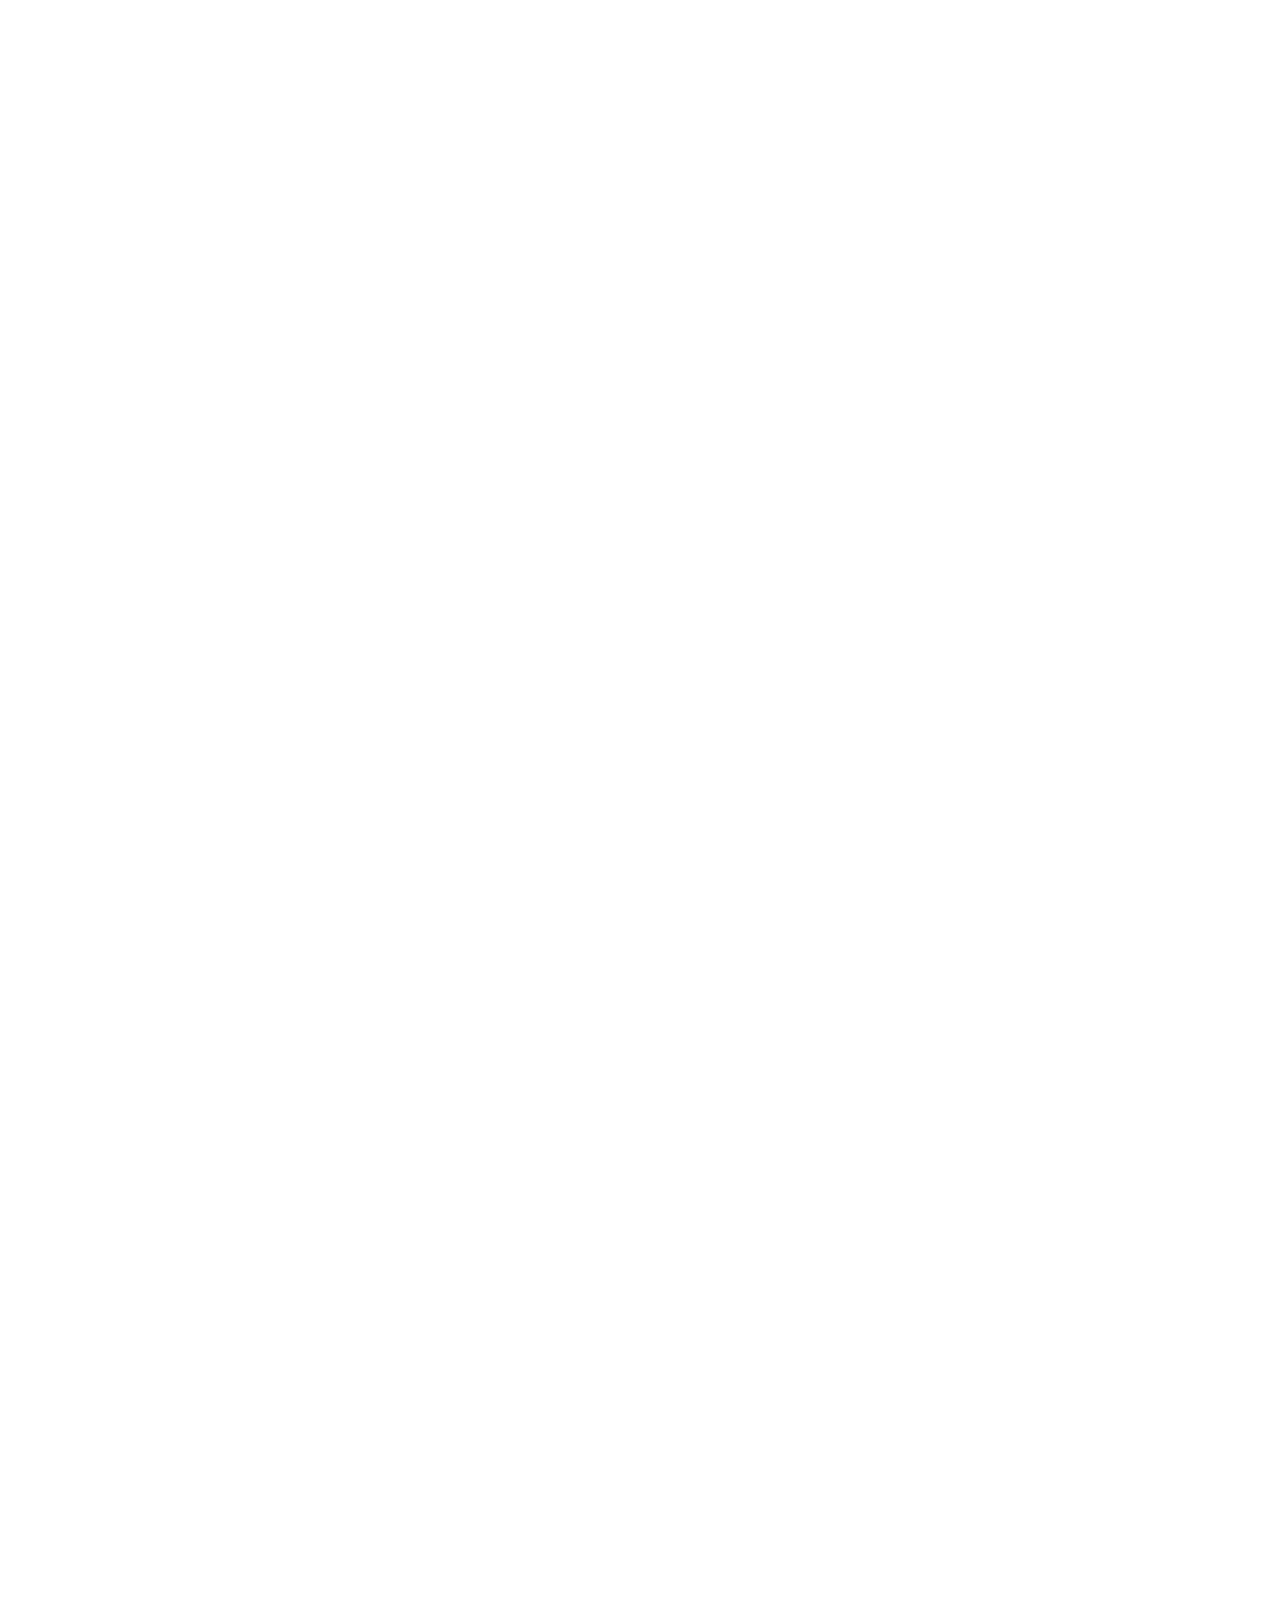
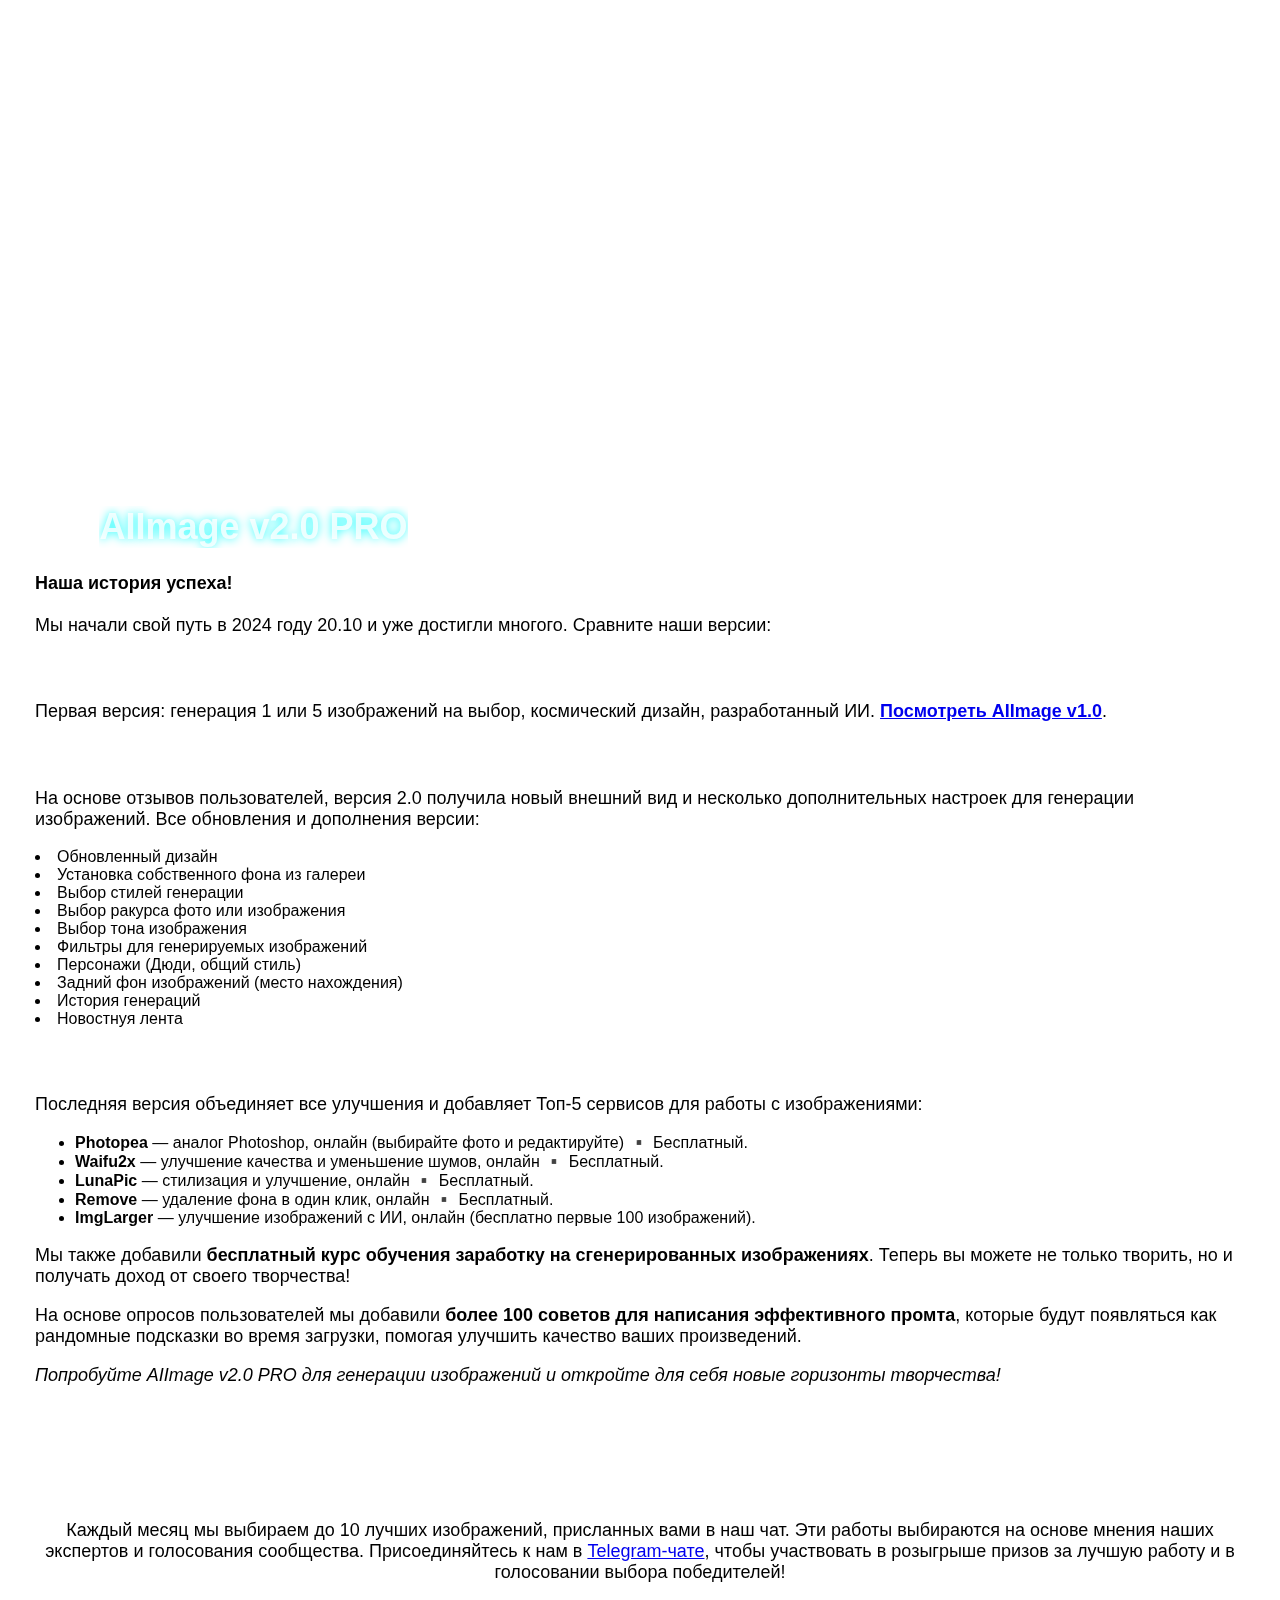
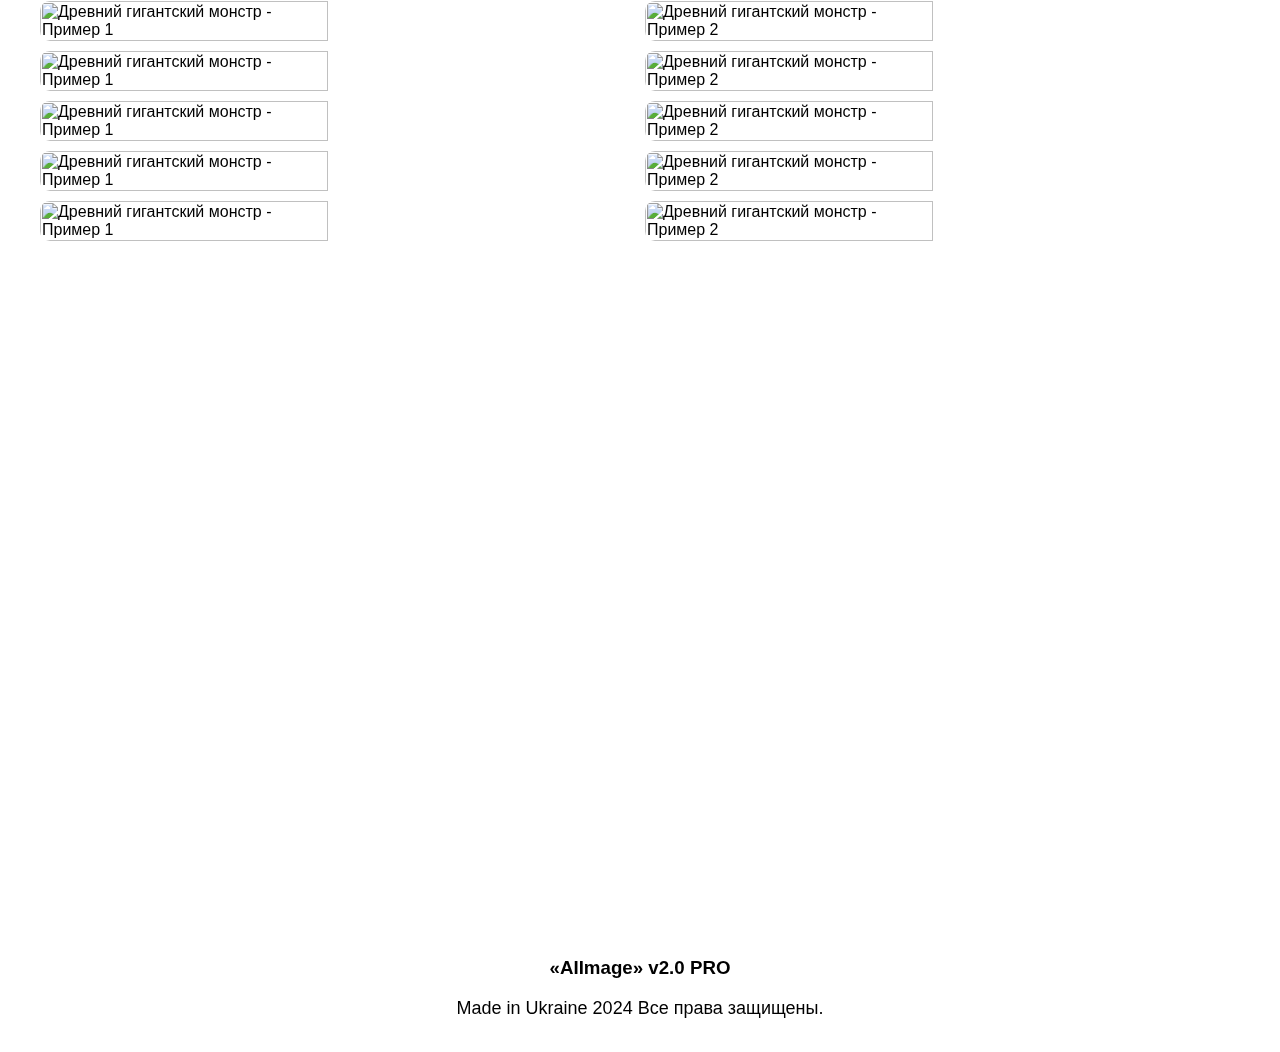
==== commit 6c43bc61: "Update index.html" ====
--- a/index.html
+++ b/index.html
@@ -607,7 +607,7 @@
 
 <div class="loading" id="loading-spinner" style="display:none;"> 
     <img src="https://i.gifer.com/yy3.gif" alt="Loading..." class="loading-gif">
-    <h1>Ai создаёт ваше(ы) изображение(я)...</h1>
+    <h1>Ai создаёт ваше(и) изображение(я)...</h1>
     <p>Не забывайте и о возможностях: обработки, улучшения качества, увеличения размера.
     <p>Ниже под фильтрами и вашей историей, список бесплатных сервисов!</p>
   
--- a/styles.css
+++ b/styles.css
@@ -34,7 +34,8 @@
     padding: 15px 0;
     text-align: center;
     border-bottom: 1px dashed rgba(255, 255, 255, 0.2);
-    box-shadow: 0 5px 10px rgba(0, 255, 255, 0.5), 0 0 20px rgba(255, 0, 255, 0.2);
+    box-shadow: 0 5px 10px var(--secondary-color), 0 0 20px var(--secondary-color);
+
     position: fixed;
     top: 0;
     left: 0;
@@ -108,7 +109,8 @@
     font-size: 3rem;
     color: rgba(255, 255, 255, 0.8);
     margin: 0;
-    text-shadow: 0 0 10px rgba(0, 255, 255, 0.9);
+    text-shadow: 0 0 10px var(--text-shadow-color);
+
 }
 
 .container {
@@ -126,7 +128,7 @@
     padding: 10px;
     border: 2px solid rgba(255, 255, 255, 0.5);
     border-radius: 10px;
-    background: rgba(255, 255, 255, 0.2);
+    background: var(--primary-color);
     color: white;
 }
 
@@ -135,7 +137,7 @@
     margin-right: 15px;
     border: none;
     border-radius: 5px;
-    background: rgba(0, 255, 255, 0.1);
+    background: var(--primary-color);
     color: white;
     font-size: 1.6rem;
     cursor: pointer;
@@ -144,8 +146,9 @@
 }
 
 button:hover {
-    background: rgba(0, 255, 255, 0.3);
+    background: var(--secondary-color);
     transform: scale(1.05);
+    box-shadow: 0 0 15px var(--secondary-color);
 }
 
 .button-card {
@@ -172,15 +175,15 @@
 @keyframes pulse {
     0% {
         transform: scale(1);
-        box-shadow: 0 0 5px rgba(0, 255, 255, 0.4);
+        box-shadow: 0 0 5px var(--secondary-color);
     }
     50% {
         transform: scale(1.05);
-        box-shadow: 0 0 15px rgba(0, 255, 255, 0.6);
+        box-shadow: 0 0 15px var(--secondary-color);
     }
     100% {
         transform: scale(1);
-        box-shadow: 0 0 5px rgba(0, 255, 255, 0.4);
+        box-shadow: 0 0 5px var(--secondary-color);
     }
 }
 
@@ -320,19 +323,6 @@
     line-height: 1.5;
 }
 
-.subscribe {
-    text-align: center;
-    margin-top: 20px;
-}
-
-.subscribe-text {
-    font-family: 'Arial Black', sans-serif;
-    font-size: 24px;
-    color: black;
-    text-shadow: 0 0 10px lightblue;
-    margin-bottom: 10px;
-}
-
 .social-icons {
     display: flex;
     justify-content: center;
@@ -383,21 +373,6 @@
     height: 170px;
 }
 
-.donation-button button {
-    padding: 10px 20px;
-    background-color: #4444;
-    color: Black;
-    border: none;
-    cursor: pointer;
-    border-radius: 10px;
-    font-size: 14px;
-}
-
-.donation-button button:hover {
-    background: none;
-    transform: scale(1.1);
-}
-
 select {
     width: 100%;
     padding: 10px;
@@ -521,13 +496,11 @@
     right: 0;
     width: 8px;
     height: 100%;
-    background: linear-gradient(180deg, #00FFFF, #007FFF);
+    background: var(--scroll-gradient);
     opacity: 0;
     transition: opacity 0.3s ease, height 0.3s ease, box-shadow 0.3s ease;
     z-index: 9999;
-    
-    
-    box-shadow: 0 0 10px #00FFFF, 0 0 20px #00FFFF, 0 0 40px #00FFFF, 0 0 80px #007FFF;
+    box-shadow: 0 0 10px var(--secondary-color), 0 0 20px var(--secondary-color);
     filter: blur(1px);
 }
 
@@ -652,19 +625,20 @@
 
 /* Алерт */
 .cyberpunk-popup {
-    box-shadow: 0 0 20px rgba(255, 0, 255, 0.8), 0 0 20px rgba(0, 255, 204, 0.8);
+    box-shadow: 0 0 20px var(--highlight-color), 0 0 20px var(--secondary-color);
 }
 .cyberpunk-button {
     padding: 10px 20px;
     font-size: 16px;
-    color: #ff00ff;
+    color: var(--highlight-color);
     background: none;
-    border: 2px solid #00ffcc;
-    text-shadow: 0 0 5px #00ffcc;
+    border: 2px solid var(--secondary-color);
+    text-shadow: 0 0 5px var(--secondary-color);
     transition: 0.3s;
 }
+
 .cyberpunk-button:hover {
-    background-color: #00ffcc;
+    background-color: var(--secondary-color);
     color: #0f0f3d;
 }
 
@@ -718,9 +692,10 @@
     margin-right: 10px;
 }
 
+/* Кнопка копирования адреса */
 .copy-button {
     position: flex;
-    background-color: #4460AA;
+    background-color: var(--highlight-color);
     color: white;
     border: none;
     padding: 5px 10px;
@@ -729,8 +704,9 @@
     transition: background-color 0.3s;
 }
 
+
 .copy-button:hover {
-    background-color: #365b8a;
+    background-color: darken(var(--highlight-color), 20%);
 }
 
 .thank-you {
@@ -758,7 +734,7 @@
     align-items: center;
     justify-content: center;
     border-radius: 50%;
-    background-color: #00BFFF;
+    background-color: var(--highlight-color);
     color: white;
     font-weight: bold;
     font-size: 12px;
@@ -868,7 +844,7 @@
 /* Заголовки и описания */
 .counter-title, .income-title {
     font-size: 1.5em;
-    color: #00bfff;
+    color:  var(--highlight-color);
 }
 
 .counter-description, .income-description, .income-note {
@@ -881,8 +857,8 @@
 .cyber-counter .display {
     font-family: 'Orbitron', sans-serif;
     font-size: 28px;
-    color: #00c0ff;
-    text-shadow: 0 0 8px #00c0ff, 0 0 15px #007acc;
+    color: white;
+    text-shadow: 0 0 10px var(--text-shadow-color);
     margin-bottom: 20px;
 }
 
@@ -895,20 +871,95 @@
 }
 
 .stats-table th, .stats-table td, .income-table th, .income-table td {
-    border: 1px solid #333;
+    border: 1px solid var(--text-shadow-color);
     padding: 10px;
     text-align: center;
 }
 
 .stats-table th, .income-table th {
     background-color: #282828;
-    color: #00bfff;
+    color: var(--highlight-color);
     border-top-left-radius: 8px;
     border-top-right-radius: 8px;
 }
 
-button:hover {
-    background: #004080;
-    color: #ffffff;
-    box-shadow: 0 0 15px rgba(0, 191, 255, 0.8);
-}
+/* - - - - - ТЕМЫ - - - - - -*/
+/* Основные темы для переключения */
+:root {
+    --primary-color: rgba(0, 255, 255, 0.1); /* Cyber-Blue */
+    --secondary-color: rgba(0, 255, 255, 0.5);
+    --highlight-color: #00BFFF;
+    --text-shadow-color: rgba(0, 255, 255, 0.9);
+    --scroll-gradient: linear-gradient(180deg, #00FFFF, #007FFF);
+}
+
+/* Тема Cyber-Red */
+.theme-red {
+    --primary-color: rgba(255, 0, 0, 0.1);
+    --secondary-color: rgba(255, 0, 0, 0.5);
+    --highlight-color: #FF0040;
+    --text-shadow-color: rgba(255, 0, 0, 0.9);
+    --scroll-gradient: linear-gradient(180deg, #FF0000, #7F0000);
+}
+
+/* Тема Cyber-Green */
+.theme-green {
+    --primary-color: rgba(0, 255, 0, 0.1);
+    --secondary-color: rgba(0, 255, 0, 0.5);
+    --highlight-color: #00FF80;
+    --text-shadow-color: rgba(0, 255, 0, 0.9);
+    --scroll-gradient: linear-gradient(180deg, #00FF00, #007F00);
+}
+
+/* Тема Cyber-Invert */
+.theme-invert {
+    --primary-color: rgba(255, 255, 255, 0.1);
+    --secondary-color: rgba(255, 255, 255, 0.8);
+    --highlight-color: #BFBFBF;
+    --text-shadow-color: rgba(255, 255, 255, 0.9);
+    --scroll-gradient: linear-gradient(180deg, #FFFFFF, #BFBFBF);
+}
+
+/* ======== ИКОНКИ ======== */
+/* Стили для контейнера переключателя */
+.theme-switcher {
+    display: flex;
+    gap: 8px;
+    align-items: center;
+}
+
+/* Общие стили для кнопок */
+.theme-btn {
+    width: 80px;
+    height: 80px;
+    background-image: url('https://cdn1.iconfinder.com/data/icons/seo-and-web-development-5/32/development_edit_paint_repaint_color_brush-256.png');
+    background-size: cover;
+    background-blend-mode: multiply;
+    border: none;
+    border-radius: 5px;
+    cursor: pointer;
+    opacity: 0.5;
+    transition: opacity 0.3s;
+}
+
+/* Индивидуальные стили для каждой темы */
+.theme-blue {
+    background-color: #00bfff;
+}
+
+.theme-red {
+    background-color: #ff0040;
+}
+
+.theme-green {
+    background-color: #00ff00;
+}
+
+.theme-invert {
+    background-color: #FFFFFF;
+}
+
+/* Эффект при наведении — просто увеличение прозрачности */
+.theme-btn:hover {
+    opacity: 0.4;
+}
